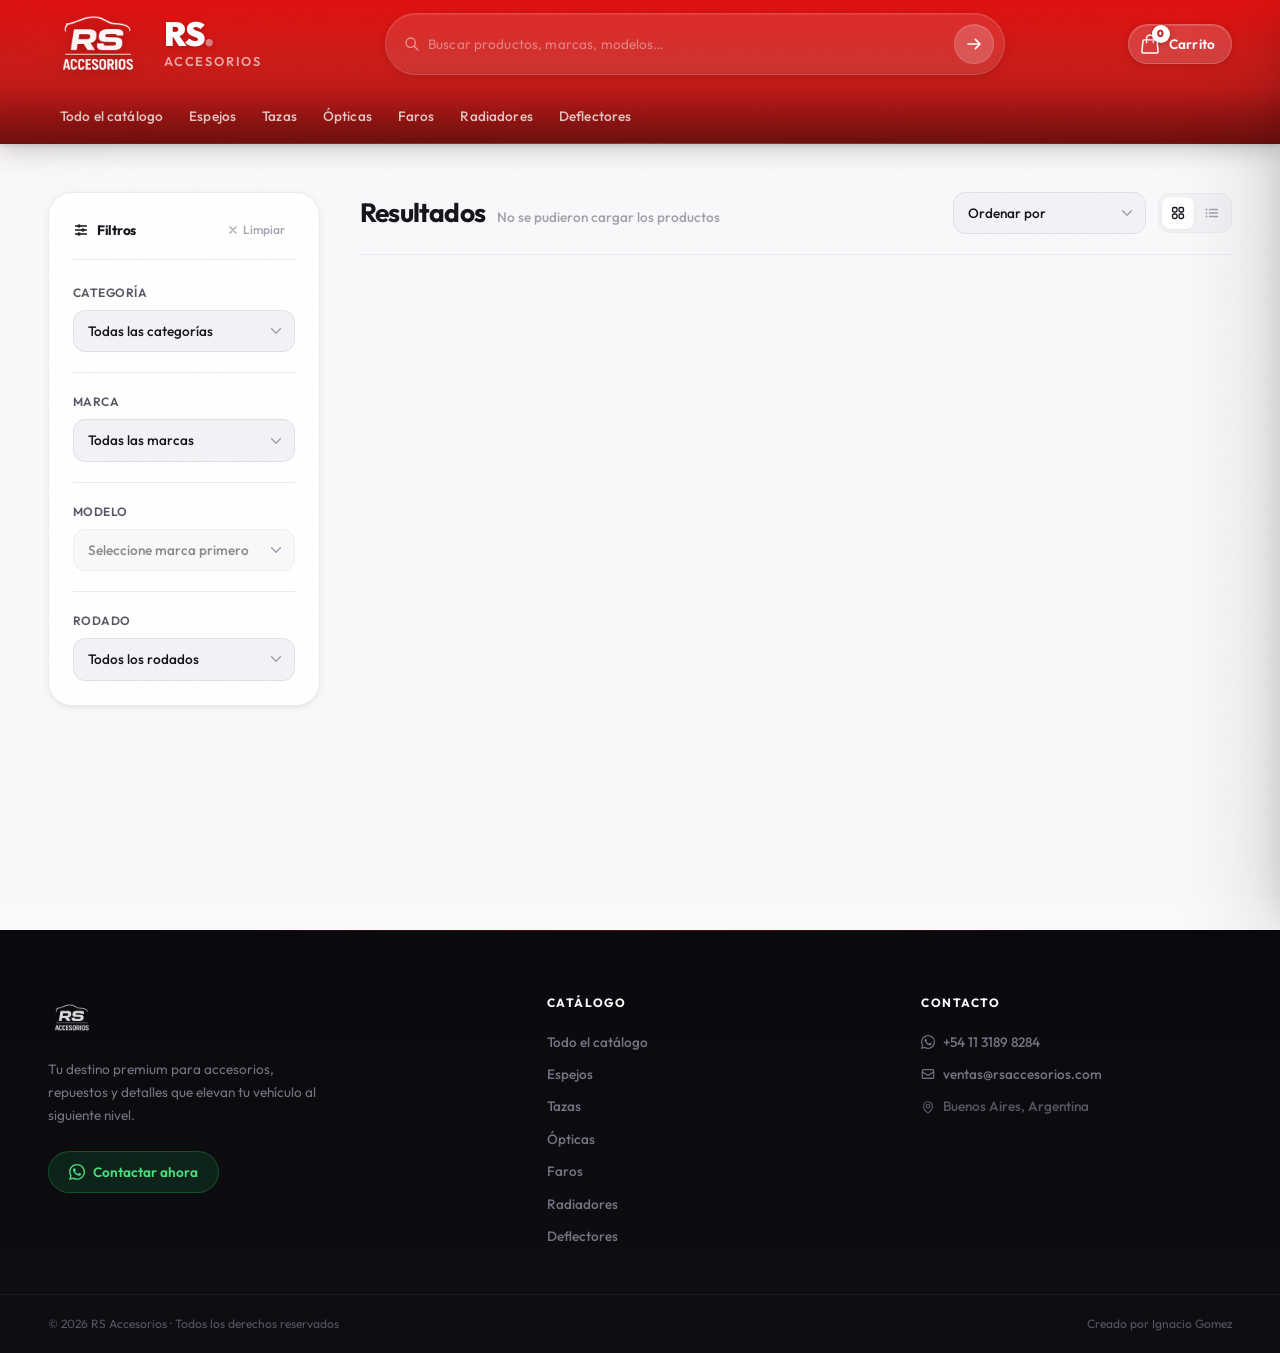
==== catalogo.html @ 4119d646 "Se listan los productos en una nueva pantalla." ====
<!doctype html>
<html lang="es">
  <head>
    <meta charset="utf-8" />
    <meta name="viewport" content="width=device-width, initial-scale=1" />
    <title>Catálogo | RS Accesorios</title>
    <link rel="icon" type="image/png" href="./assets/img/logo.png" />

    <link rel="preconnect" href="https://fonts.googleapis.com" />
    <link rel="preconnect" href="https://fonts.gstatic.com" crossorigin />
    <link
      href="https://fonts.googleapis.com/css2?family=Outfit:wght@300;400;500;600;700;800;900&family=DM+Sans:ital,opsz,wght@0,9.40,300;0,9.40,400;0,9.40,500;1,9.40,300&display=swap"
      rel="stylesheet"
    />

    <link rel="stylesheet" href="./assets/css/reset.css" />
    <link rel="stylesheet" href="./assets/css/variables.css" />
    <link rel="stylesheet" href="./assets/css/styles.css" />
  </head>

  <body data-page="catalog">
    <div class="cursor-glow" id="cursorGlow"></div>
    <div class="noise-overlay" aria-hidden="true"></div>

    <!-- ═══════════════ HEADER ══ -->
    <header class="header" id="mainHeader">
      <div class="header__main">
        <a href="./index.html" class="brand" aria-label="Ir al inicio">
          <div class="brand__logo-wrap">
            <img
              src="./assets/img/logo.png"
              alt="RS Accesorios"
              class="brand__img"
            />
            <div class="brand__glow"></div>
          </div>
          <div class="brand__text">
            <span class="brand__name"
              >RS<span class="brand__accent">.</span></span
            >
            <span class="brand__tagline">Accesorios</span>
          </div>
        </a>

        <div class="searchbar" id="searchbarWrap">
          <div class="searchbar__inner">
            <svg
              class="searchbar__icon"
              width="16"
              height="16"
              fill="none"
              viewBox="0 0 24 24"
              stroke="currentColor"
              stroke-width="2"
            >
              <path
                stroke-linecap="round"
                stroke-linejoin="round"
                d="M21 21l-6-6m2-5a7 7 0 11-14 0 7 7 0 0114 0z"
              />
            </svg>
            <input
              id="q"
              class="searchbar__input"
              type="search"
              placeholder="Buscar productos, marcas, modelos…"
              autocomplete="off"
            />
            <button
              class="searchbar__btn"
              id="searchBtn"
              type="button"
              aria-label="Buscar"
            >
              <svg
                width="16"
                height="16"
                fill="none"
                viewBox="0 0 24 24"
                stroke="currentColor"
                stroke-width="2.5"
              >
                <path
                  stroke-linecap="round"
                  stroke-linejoin="round"
                  d="M14 5l7 7m0 0l-7 7m7-7H3"
                />
              </svg>
            </button>
          </div>
        </div>

        <div class="header__actions">
          <button
            id="cartOpenBtn"
            class="cart-trigger"
            type="button"
            aria-label="Abrir carrito"
          >
            <span class="cart-trigger__icon">
              <svg
                width="22"
                height="22"
                fill="none"
                viewBox="0 0 24 24"
                stroke="currentColor"
                stroke-width="1.6"
              >
                <path
                  stroke-linecap="round"
                  stroke-linejoin="round"
                  d="M15.75 10.5V6a3.75 3.75 0 10-7.5 0v4.5m11.356-1.993l1.263 12c.07.665-.45 1.243-1.119 1.243H4.25a1.125 1.125 0 01-1.12-1.243l1.264-12A1.125 1.125 0 015.513 7.5h12.974c.576 0 1.059.435 1.119 1.007z"
                />
              </svg>
              <span class="cart-trigger__badge" id="cartCount">0</span>
            </span>
            <span class="cart-trigger__label">Carrito</span>
          </button>

          <button
            class="mobile-menu-btn"
            id="mobileMenuBtn"
            type="button"
            aria-label="Menú"
          >
            <span></span><span></span><span></span>
          </button>
        </div>
      </div>

      <nav class="nav" aria-label="Categorías" id="mainNav">
        <div class="nav__inner">
          <div class="nav__quick-links">
            <a href="#" class="nav__link" data-nav-category=""
              >Todo el catálogo</a
            >
            <a href="#" class="nav__link" data-nav-category="ESPEJOS"
              >Espejos</a
            >
            <a href="#" class="nav__link" data-nav-category="TAZAS">Tazas</a>
            <a href="#" class="nav__link" data-nav-category="OPTICAS"
              >Ópticas</a
            >
            <a href="#" class="nav__link" data-nav-category="FAROS">Faros</a>
            <a href="#" class="nav__link" data-nav-category="RADIADORES"
              >Radiadores</a
            >
            <a href="#" class="nav__link" data-nav-category="DEFLECTORES"
              >Deflectores</a
            >
          </div>
        </div>
      </nav>
    </header>

    <!-- ═══════════════ MAIN ══ -->
    <main>
      <section id="resultsSection" class="catalog">
        <aside id="catalogSidebar" class="catalog__sidebar">
          <div class="filters-box">
            <div class="filters-box__header">
              <h3 class="filters-box__title">
                <svg
                  width="16"
                  height="16"
                  fill="none"
                  viewBox="0 0 24 24"
                  stroke="currentColor"
                  stroke-width="2"
                >
                  <path
                    stroke-linecap="round"
                    stroke-linejoin="round"
                    d="M10.5 6h9.75M10.5 6a1.5 1.5 0 11-3 0m3 0a1.5 1.5 0 10-3 0M3.75 6H7.5m3 12h9.75m-9.75 0a1.5 1.5 0 01-3 0m3 0a1.5 1.5 0 00-3 0m-3.75 0H7.5m9-6h3.75m-3.75 0a1.5 1.5 0 01-3 0m3 0a1.5 1.5 0 00-3 0m-9.75 0h9.75"
                  />
                </svg>
                Filtros
              </h3>
              <button id="clearFiltersBtn" class="filters-box__clear">
                <svg
                  width="12"
                  height="12"
                  fill="none"
                  viewBox="0 0 24 24"
                  stroke="currentColor"
                  stroke-width="2.5"
                >
                  <path
                    stroke-linecap="round"
                    stroke-linejoin="round"
                    d="M6 18L18 6M6 6l12 12"
                  />
                </svg>
                Limpiar
              </button>
            </div>

            <div class="filter-group">
              <label class="filter-label" for="filterCategory">Categoría</label>
              <div class="filter-select-wrap">
                <select id="filterCategory" class="filter-select">
                  <option value="">Todas las categorías</option>
                </select>
                <svg
                  class="filter-select-arrow"
                  width="14"
                  height="14"
                  fill="none"
                  viewBox="0 0 24 24"
                  stroke="currentColor"
                  stroke-width="2.5"
                >
                  <path
                    stroke-linecap="round"
                    stroke-linejoin="round"
                    d="M19.5 8.25l-7.5 7.5-7.5-7.5"
                  />
                </svg>
              </div>
            </div>

            <div class="filter-group">
              <label class="filter-label" for="filterBrand">Marca</label>
              <div class="filter-select-wrap">
                <select id="filterBrand" class="filter-select">
                  <option value="">Todas las marcas</option>
                </select>
                <svg
                  class="filter-select-arrow"
                  width="14"
                  height="14"
                  fill="none"
                  viewBox="0 0 24 24"
                  stroke="currentColor"
                  stroke-width="2.5"
                >
                  <path
                    stroke-linecap="round"
                    stroke-linejoin="round"
                    d="M19.5 8.25l-7.5 7.5-7.5-7.5"
                  />
                </svg>
              </div>
            </div>

            <div class="filter-group">
              <label class="filter-label" for="filterModel">Modelo</label>
              <div class="filter-select-wrap">
                <select id="filterModel" class="filter-select" disabled>
                  <option value="">Seleccione marca primero</option>
                </select>
                <svg
                  class="filter-select-arrow"
                  width="14"
                  height="14"
                  fill="none"
                  viewBox="0 0 24 24"
                  stroke="currentColor"
                  stroke-width="2.5"
                >
                  <path
                    stroke-linecap="round"
                    stroke-linejoin="round"
                    d="M19.5 8.25l-7.5 7.5-7.5-7.5"
                  />
                </svg>
              </div>
            </div>

            <div class="filter-group" id="filterRimGroup">
              <label class="filter-label" for="filterRim">Rodado</label>
              <div class="filter-select-wrap">
                <select id="filterRim" class="filter-select">
                  <option value="">Todos los rodados</option>
                </select>
                <svg
                  class="filter-select-arrow"
                  width="14"
                  height="14"
                  fill="none"
                  viewBox="0 0 24 24"
                  stroke="currentColor"
                  stroke-width="2.5"
                >
                  <path
                    stroke-linecap="round"
                    stroke-linejoin="round"
                    d="M19.5 8.25l-7.5 7.5-7.5-7.5"
                  />
                </svg>
              </div>
            </div>
          </div>
        </aside>

        <div class="catalog__content">
          <div class="results__bar">
            <div class="results__bar-left">
              <h1 id="resultsTitle" class="section-title">Resultados</h1>
              <span id="resultsCount" class="results__count"
                >Cargando catálogo…</span
              >
            </div>

            <div class="results__bar-right">
              <div class="filter-select-wrap results-sort-wrap">
                <select
                  id="sortSelect"
                  class="filter-select"
                  aria-label="Ordenar productos"
                >
                  <option value="">Ordenar por</option>
                  <option value="price-asc">Precio: menor a mayor</option>
                  <option value="price-desc">Precio: mayor a menor</option>
                  <option value="name-asc">Nombre: A → Z</option>
                  <option value="name-desc">Nombre: Z → A</option>
                </select>
                <svg
                  class="filter-select-arrow"
                  width="14"
                  height="14"
                  fill="none"
                  viewBox="0 0 24 24"
                  stroke="currentColor"
                  stroke-width="2.5"
                >
                  <path
                    stroke-linecap="round"
                    stroke-linejoin="round"
                    d="M19.5 8.25l-7.5 7.5-7.5-7.5"
                  />
                </svg>
              </div>

              <div
                class="view-toggle"
                id="viewToggle"
                aria-label="Cambiar vista"
              >
                <button
                  class="view-toggle__btn view-toggle__btn--active"
                  data-view="grid"
                  aria-label="Vista grilla"
                >
                  <svg
                    width="16"
                    height="16"
                    fill="none"
                    viewBox="0 0 24 24"
                    stroke="currentColor"
                    stroke-width="2"
                  >
                    <path
                      stroke-linecap="round"
                      stroke-linejoin="round"
                      d="M3.75 6A2.25 2.25 0 016 3.75h2.25A2.25 2.25 0 0110.5 6v2.25a2.25 2.25 0 01-2.25 2.25H6a2.25 2.25 0 01-2.25-2.25V6zM3.75 15.75A2.25 2.25 0 016 13.5h2.25a2.25 2.25 0 012.25 2.25V18a2.25 2.25 0 01-2.25 2.25H6A2.25 2.25 0 013.75 18v-2.25zM13.5 6a2.25 2.25 0 012.25-2.25H18A2.25 2.25 0 0120.25 6v2.25A2.25 2.25 0 0118 10.5h-2.25a2.25 2.25 0 01-2.25-2.25V6zM13.5 15.75a2.25 2.25 0 012.25-2.25H18a2.25 2.25 0 012.25 2.25V18A2.25 2.25 0 0118 20.25h-2.25A2.25 2.25 0 0113.5 18v-2.25z"
                    />
                  </svg>
                </button>

                <button
                  class="view-toggle__btn"
                  data-view="list"
                  aria-label="Vista lista"
                >
                  <svg
                    width="16"
                    height="16"
                    fill="none"
                    viewBox="0 0 24 24"
                    stroke="currentColor"
                    stroke-width="2"
                  >
                    <path
                      stroke-linecap="round"
                      stroke-linejoin="round"
                      d="M8.25 6.75h12M8.25 12h12m-12 5.25h12M3.75 6.75h.007v.008H3.75V6.75zm.375 0a.375.375 0 11-.75 0 .375.375 0 01.75 0M3.75 12h.007v.008H3.75V12zm.375 0a.375.375 0 11-.75 0 .375.375 0 01.75 0m-.375 5.25h.007v.008H3.75v-.008zm.375 0a.375.375 0 11-.75 0 .375.375 0 01.75 0"
                    />
                  </svg>
                </button>
              </div>
            </div>
          </div>

          <div id="productsGrid" class="grid" aria-live="polite"></div>
          <div id="pagination" class="pagination"></div>

          <div id="emptyState" class="empty" hidden>
            <div class="empty__icon">
              <svg
                width="48"
                height="48"
                fill="none"
                viewBox="0 0 24 24"
                stroke="currentColor"
                stroke-width="1.2"
              >
                <path
                  stroke-linecap="round"
                  stroke-linejoin="round"
                  d="M15.75 15.75l-2.489-2.489m0 0a3.375 3.375 0 10-4.773-4.773 3.375 3.375 0 004.774 4.774zM21 12a9 9 0 11-18 0 9 9 0 0118 0z"
                />
              </svg>
            </div>
            <h3 class="empty__title">Sin resultados</h3>
            <p class="empty__text">
              Ajustá los filtros o probá con otros términos de búsqueda.
            </p>
            <button class="empty__reset" id="emptyReset">
              Ver todo el catálogo
            </button>
          </div>
        </div>
      </section>
    </main>

    <!-- ═══════════════ CART DRAWER ══ -->
    <aside id="cartDrawer" class="drawer" aria-hidden="true">
      <div class="drawer__overlay" id="cartOverlay"></div>
      <div
        class="drawer__panel"
        role="dialog"
        aria-modal="true"
        aria-label="Tu Carrito"
      >
        <div class="drawer__header">
          <div class="drawer__header-left">
            <div class="drawer__header-icon">
              <svg
                width="18"
                height="18"
                fill="none"
                viewBox="0 0 24 24"
                stroke="currentColor"
                stroke-width="1.8"
              >
                <path
                  stroke-linecap="round"
                  stroke-linejoin="round"
                  d="M15.75 10.5V6a3.75 3.75 0 10-7.5 0v4.5m11.356-1.993l1.263 12c.07.665-.45 1.243-1.119 1.243H4.25a1.125 1.125 0 01-1.12-1.243l1.264-12A1.125 1.125 0 015.513 7.5h12.974c.576 0 1.059.435 1.119 1.007z"
                />
              </svg>
            </div>
            <div>
              <h2 class="drawer__title">Tu Carrito</h2>
              <p class="drawer__subtitle">Revisá tu pedido antes de enviar</p>
            </div>
          </div>

          <button
            id="cartCloseBtn"
            class="drawer__close"
            type="button"
            aria-label="Cerrar carrito"
          >
            <svg
              width="18"
              height="18"
              fill="none"
              viewBox="0 0 24 24"
              stroke="currentColor"
              stroke-width="2"
            >
              <path
                stroke-linecap="round"
                stroke-linejoin="round"
                d="M6 18L18 6M6 6l12 12"
              />
            </svg>
          </button>
        </div>

        <div id="cartItems" class="cart"></div>

        <div class="drawer__footer">
          <div class="totals">
            <div class="totals__row">
              <span class="totals__label">Total estimado</span>
              <strong id="cartTotal" class="totals__value">$0</strong>
            </div>
            <p class="totals__note">
              * Ítems sin precio se cotizarán por WhatsApp
            </p>
          </div>

          <button
            id="checkoutBtn"
            class="checkout-btn"
            type="button"
            data-phone="5491131898284"
          >
            <svg width="18" height="18" fill="currentColor" viewBox="0 0 24 24">
              <path
                d="M17.472 14.382c-.297-.149-1.758-.867-2.03-.967-.273-.099-.471-.148-.67.15-.197.297-.767.966-.94 1.164-.173.199-.347.223-.644.075-.297-.15-1.255-.463-2.39-1.475-.883-.788-1.48-1.761-1.653-2.059-.173-.297-.018-.458.13-.606.134-.133.298-.347.446-.52.149-.174.198-.298.298-.497.099-.198.05-.371-.025-.52-.075-.149-.669-1.612-.916-2.207-.242-.579-.487-.5-.669-.51a12.8 12.8 0 00-.57-.01c-.198 0-.52.074-.792.372-.272.297-1.04 1.016-1.04 2.479 0 1.462 1.065 2.875 1.213 3.074.149.198 2.096 3.2 5.077 4.487.709.306 1.262.489 1.694.625.712.227 1.36.195 1.871.118.571-.085 1.758-.719 2.006-1.413.248-.694.248-1.289.173-1.413-.074-.124-.272-.198-.57-.347m-5.421 7.403h-.004a9.87 9.87 0 01-5.031-1.378l-.361-.214-3.741.982.998-3.648-.235-.374a9.86 9.86 0 01-1.51-5.26c.001-5.45 4.436-9.884 9.888-9.884 2.64 0 5.122 1.03 6.988 2.898a9.825 9.825 0 012.893 6.994c-.003 5.45-4.437 9.884-9.885 9.884m8.413-18.297A11.815 11.815 0 0012.05 0C5.495 0 .16 5.335.157 11.892c0 2.096.547 4.142 1.588 5.945L.057 24l6.305-1.654a11.882 11.882 0 005.683 1.448h.005c6.554 0 11.89-5.335 11.893-11.893a11.821 11.821 0 00-3.48-8.413Z"
              />
            </svg>
            Finalizar por WhatsApp
          </button>
        </div>
      </div>
    </aside>

    <div class="fly-item" id="flyItem" aria-hidden="true"></div>

    <!-- ═══════════════ FOOTER ══ -->
    <footer class="footer">
      <div class="footer__glow" aria-hidden="true"></div>

      <div class="footer__inner">
        <div class="footer__brand">
          <div class="footer__logo-wrap">
            <img
              src="./assets/img/logo.png"
              alt="RS Accesorios"
              class="footer__logo"
            />
          </div>

          <p class="footer__brand-desc">
            Tu destino premium para accesorios, repuestos y detalles que elevan
            tu vehículo al siguiente nivel.
          </p>

          <a href="https://wa.me/5491131898284" class="footer__wa-btn">
            <svg width="16" height="16" fill="currentColor" viewBox="0 0 24 24">
              <path
                d="M17.472 14.382c-.297-.149-1.758-.867-2.03-.967-.273-.099-.471-.148-.67.15-.197.297-.767.966-.94 1.164-.173.199-.347.223-.644.075-.297-.15-1.255-.463-2.39-1.475-.883-.788-1.48-1.761-1.653-2.059-.173-.297-.018-.458.13-.606.134-.133.298-.347.446-.52.149-.174.198-.298.298-.497.099-.198.05-.371-.025-.52-.075-.149-.669-1.612-.916-2.207-.242-.579-.487-.5-.669-.51a12.8 12.8 0 00-.57-.01c-.198 0-.52.074-.792.372-.272.297-1.04 1.016-1.04 2.479 0 1.462 1.065 2.875 1.213 3.074.149.198 2.096 3.2 5.077 4.487.709.306 1.262.489 1.694.625.712.227 1.36.195 1.871.118.571-.085 1.758-.719 2.006-1.413.248-.694.248-1.289.173-1.413-.074-.124-.272-.198-.57-.347m-5.421 7.403h-.004a9.87 9.87 0 01-5.031-1.378l-.361-.214-3.741.982.998-3.648-.235-.374a9.86 9.86 0 01-1.51-5.26c.001-5.45 4.436-9.884 9.888-9.884 2.64 0 5.122 1.03 6.988 2.898a9.825 9.825 0 012.893 6.994c-.003 5.45-4.437 9.884-9.885 9.884m8.413-18.297A11.815 11.815 0 0012.05 0C5.495 0 .16 5.335.157 11.892c0 2.096.547 4.142 1.588 5.945L.057 24l6.305-1.654a11.882 11.882 0 005.683 1.448h.005c6.554 0 11.89-5.335 11.893-11.893a11.821 11.821 0 00-3.48-8.413Z"
              />
            </svg>
            Contactar ahora
          </a>
        </div>

        <div class="footer__col">
          <h4 class="footer__col-title">Catálogo</h4>
          <nav class="footer__nav">
            <a href="#" class="footer__link" data-nav-category=""
              >Todo el catálogo</a
            >
            <a href="#" class="footer__link" data-nav-category="ESPEJOS"
              >Espejos</a
            >
            <a href="#" class="footer__link" data-nav-category="TAZAS">Tazas</a>
            <a href="#" class="footer__link" data-nav-category="OPTICAS"
              >Ópticas</a
            >
            <a href="#" class="footer__link" data-nav-category="FAROS">Faros</a>
            <a href="#" class="footer__link" data-nav-category="RADIADORES"
              >Radiadores</a
            >
            <a href="#" class="footer__link" data-nav-category="DEFLECTORES"
              >Deflectores</a
            >
          </nav>
        </div>

        <div class="footer__col">
          <h4 class="footer__col-title">Contacto</h4>
          <nav class="footer__nav">
            <a href="https://wa.me/5491131898284" class="footer__link">
              <svg
                width="14"
                height="14"
                fill="currentColor"
                viewBox="0 0 24 24"
              >
                <path
                  d="M17.472 14.382c-.297-.149-1.758-.867-2.03-.967-.273-.099-.471-.148-.67.15-.197.297-.767.966-.94 1.164-.173.199-.347.223-.644.075-.297-.15-1.255-.463-2.39-1.475-.883-.788-1.48-1.761-1.653-2.059-.173-.297-.018-.458.13-.606.134-.133.298-.347.446-.52.149-.174.198-.298.298-.497.099-.198.05-.371-.025-.52-.075-.149-.669-1.612-.916-2.207-.242-.579-.487-.5-.669-.51a12.8 12.8 0 00-.57-.01c-.198 0-.52.074-.792.372-.272.297-1.04 1.016-1.04 2.479 0 1.462 1.065 2.875 1.213 3.074.149.198 2.096 3.2 5.077 4.487.709.306 1.262.489 1.694.625.712.227 1.36.195 1.871.118.571-.085 1.758-.719 2.006-1.413.248-.694.248-1.289.173-1.413-.074-.124-.272-.198-.57-.347m-5.421 7.403h-.004a9.87 9.87 0 01-5.031-1.378l-.361-.214-3.741.982.998-3.648-.235-.374a9.86 9.86 0 01-1.51-5.26c.001-5.45 4.436-9.884 9.888-9.884 2.64 0 5.122 1.03 6.988 2.898a9.825 9.825 0 012.893 6.994c-.003 5.45-4.437 9.884-9.885 9.884m8.413-18.297A11.815 11.815 0 0012.05 0C5.495 0 .16 5.335.157 11.892c0 2.096.547 4.142 1.588 5.945L.057 24l6.305-1.654a11.882 11.882 0 005.683 1.448h.005c6.554 0 11.89-5.335 11.893-11.893a11.821 11.821 0 00-3.48-8.413Z"
                />
              </svg>
              +54 11 3189 8284
            </a>

            <a href="mailto:ventas@rsaccesorios.com" class="footer__link">
              <svg
                width="14"
                height="14"
                fill="none"
                viewBox="0 0 24 24"
                stroke="currentColor"
                stroke-width="2"
              >
                <path
                  stroke-linecap="round"
                  stroke-linejoin="round"
                  d="M21.75 6.75v10.5a2.25 2.25 0 01-2.25 2.25h-15a2.25 2.25 0 01-2.25-2.25V6.75m19.5 0A2.25 2.25 0 0019.5 4.5h-15a2.25 2.25 0 00-2.25 2.25m19.5 0v.243a2.25 2.25 0 01-1.07 1.916l-7.5 4.615a2.25 2.25 0 01-2.36 0L3.32 8.91a2.25 2.25 0 01-1.07-1.916V6.75"
                />
              </svg>
              ventas@rsaccesorios.com
            </a>

            <span class="footer__link footer__link--static">
              <svg
                width="14"
                height="14"
                fill="none"
                viewBox="0 0 24 24"
                stroke="currentColor"
                stroke-width="2"
              >
                <path
                  stroke-linecap="round"
                  stroke-linejoin="round"
                  d="M15 10.5a3 3 0 11-6 0 3 3 0 016 0z"
                />
                <path
                  stroke-linecap="round"
                  stroke-linejoin="round"
                  d="M19.5 10.5c0 7.142-7.5 11.25-7.5 11.25S4.5 17.642 4.5 10.5a7.5 7.5 0 1115 0z"
                />
              </svg>
              Buenos Aires, Argentina
            </span>
          </nav>
        </div>
      </div>

      <div class="footer__bottom">
        <span>© 2026 RS Accesorios · Todos los derechos reservados</span>
        <a href="https://www.linkedin.com/in/ignaciogomez0011"
          >Creado por Ignacio Gomez</a
        >
      </div>
    </footer>

    <script type="module" src="./assets/js/main.js"></script>
  </body>
</html>
---- assets/css/variables.css ----
/* ═══════════════════════════════════════════════════════════════
   RS ACCESORIOS — Design Tokens & Variables
   ═══════════════════════════════════════════════════════════════ */

:root {
  /* ── Brand Palette ─────────────────────────────────────────── */
  --brand-50: #fff1f1;
  --brand-100: #ffe0e0;
  --brand-200: #ffc5c5;
  --brand-300: #ff9d9d;
  --brand-400: #ff6464;
  --brand-500: #f83232;
  --brand-600: #e01010;
  --brand-700: #ca1b18;
  --brand-800: #a51714;
  --brand-900: #881a18;
  --brand-950: #4b0808;

  /* ── Neutral Palette ───────────────────────────────────────── */
  --neutral-0: #ffffff;
  --neutral-50: #f9f9fb;
  --neutral-100: #f3f3f6;
  --neutral-150: #ebebef;
  --neutral-200: #e0e0e6;
  --neutral-300: #c8c8d2;
  --neutral-400: #a0a0ae;
  --neutral-500: #737382;
  --neutral-600: #565664;
  --neutral-700: #3e3e4c;
  --neutral-800: #28282e;
  --neutral-850: #1e1e24;
  --neutral-900: #14141a;
  --neutral-950: #0a0a0e;

  /* ── Semantic Colors ───────────────────────────────────────── */
  --color-bg: var(--neutral-50);
  --color-surface: var(--neutral-0);
  --color-surface-2: var(--neutral-100);
  --color-surface-3: var(--neutral-150);
  --color-surface-glass: rgba(255, 255, 255, 0.72);
  --color-surface-dark: var(--neutral-900);

  --color-border: var(--neutral-200);
  --color-border-subtle: var(--neutral-150);
  --color-border-strong: var(--neutral-300);

  --color-text: var(--neutral-900);
  --color-text-secondary: var(--neutral-600);
  --color-text-muted: var(--neutral-400);
  --color-text-inverse: var(--neutral-0);

  --color-accent: var(--brand-700);
  --color-accent-hover: var(--brand-800);
  --color-accent-light: var(--brand-50);
  --color-accent-mid: var(--brand-100);

  --color-brand: var(--brand-700);
  --color-brand-hover: var(--brand-800);

  --color-success: #16a34a;
  --color-warning: #d97706;
  --color-danger: #dc2626;

  /* ── Gradients ─────────────────────────────────────────────── */
  --gradient-brand: linear-gradient(
    135deg,
    var(--brand-600) 0%,
    var(--brand-800) 100%
  );

  --gradient-brand-vivid: linear-gradient(
    135deg,
    #ff3a3a 0%,
    var(--brand-700) 50%,
    var(--brand-900) 100%
  );

  --gradient-surface: linear-gradient(
    180deg,
    var(--neutral-0) 0%,
    var(--neutral-50) 100%
  );

  --gradient-dark: linear-gradient(
    135deg,
    var(--neutral-900) 0%,
    var(--neutral-850) 100%
  );

  --gradient-hero-overlay: linear-gradient(
    105deg,
    rgba(10, 10, 14, 0.82) 0%,
    rgba(10, 10, 14, 0.55) 50%,
    rgba(10, 10, 14, 0.18) 100%
  );

  --gradient-card-shine: linear-gradient(
    135deg,
    rgba(255, 255, 255, 0.12) 0%,
    rgba(255, 255, 255, 0.04) 50%,
    transparent 100%
  );

  --gradient-footer: linear-gradient(
    180deg,
    var(--neutral-950) 0%,
    #0d0d12 100%
  );

  --gradient-mesh:
    radial-gradient(
      ellipse at 20% 50%,
      rgba(202, 27, 24, 0.08) 0%,
      transparent 60%
    ),
    radial-gradient(
      ellipse at 80% 20%,
      rgba(202, 27, 24, 0.05) 0%,
      transparent 50%
    ),
    radial-gradient(
      ellipse at 60% 80%,
      rgba(80, 0, 0, 0.06) 0%,
      transparent 50%
    );

  /* ── Typography ────────────────────────────────────────────── */
  --font-base: "Outfit", "DM Sans", system-ui, -apple-system, sans-serif;
  --font-display: "Outfit", system-ui, sans-serif;
  --font-body: "DM Sans", "Outfit", system-ui, sans-serif;

  --font-size-2xs: 0.68rem;
  --font-size-xs: 0.75rem;
  --font-size-sm: 0.85rem;
  --font-size-base: 0.95rem;
  --font-size-md: 1.05rem;
  --font-size-lg: 1.15rem;
  --font-size-xl: 1.35rem;
  --font-size-2xl: 1.65rem;
  --font-size-3xl: 2.1rem;
  --font-size-4xl: 2.8rem;
  --font-size-5xl: 3.6rem;
  --font-size-6xl: 4.5rem;

  --font-weight-light: 300;
  --font-weight-regular: 400;
  --font-weight-medium: 500;
  --font-weight-semibold: 600;
  --font-weight-bold: 700;
  --font-weight-extrabold: 800;
  --font-weight-black: 900;

  --line-height-tight: 1.1;
  --line-height-snug: 1.3;
  --line-height-normal: 1.5;
  --line-height-relaxed: 1.7;

  --letter-spacing-tight: -0.03em;
  --letter-spacing-snug: -0.02em;
  --letter-spacing-normal: 0em;
  --letter-spacing-wide: 0.04em;
  --letter-spacing-widest: 0.12em;

  /* ── Spacing ───────────────────────────────────────────────── */
  --space-1: 4px;
  --space-2: 8px;
  --space-3: 12px;
  --space-4: 16px;
  --space-5: 20px;
  --space-6: 24px;
  --space-8: 32px;
  --space-10: 40px;
  --space-12: 48px;
  --space-16: 64px;
  --space-20: 80px;
  --space-24: 96px;
  --space-32: 128px;

  /* Legacy aliases */
  --space-xs: var(--space-1);
  --space-sm: var(--space-2);
  --space-md: var(--space-4);
  --space-lg: var(--space-6);
  --space-xl: var(--space-8);

  /* ── Border Radius ─────────────────────────────────────────── */
  --radius-xs: 4px;
  --radius-sm: 8px;
  --radius-md: 12px;
  --radius-lg: 18px;
  --radius-xl: 24px;
  --radius-2xl: 32px;
  --radius-full: 9999px;

  /* ── Shadows ───────────────────────────────────────────────── */
  --shadow-xs: 0 1px 3px rgba(0, 0, 0, 0.06);

  --shadow-sm: 0 2px 8px rgba(0, 0, 0, 0.06), 0 1px 2px rgba(0, 0, 0, 0.04);

  --shadow-md: 0 4px 16px rgba(0, 0, 0, 0.08), 0 2px 6px rgba(0, 0, 0, 0.05);

  --shadow-lg: 0 12px 36px rgba(0, 0, 0, 0.1), 0 4px 12px rgba(0, 0, 0, 0.06);

  --shadow-xl: 0 24px 64px rgba(0, 0, 0, 0.14), 0 8px 24px rgba(0, 0, 0, 0.08);

  --shadow-2xl: 0 40px 96px rgba(0, 0, 0, 0.2), 0 12px 32px rgba(0, 0, 0, 0.1);

  --shadow-brand:
    0 8px 32px rgba(202, 27, 24, 0.3), 0 2px 8px rgba(202, 27, 24, 0.18);

  --shadow-brand-lg:
    0 16px 48px rgba(202, 27, 24, 0.38), 0 4px 16px rgba(202, 27, 24, 0.22);

  --shadow-inset: inset 0 1px 3px rgba(0, 0, 0, 0.08);

  --shadow-card:
    0 1px 3px rgba(0, 0, 0, 0.05), 0 8px 24px rgba(0, 0, 0, 0.07),
    0 0 0 1px rgba(0, 0, 0, 0.04);

  --shadow-card-hover:
    0 4px 8px rgba(0, 0, 0, 0.04), 0 20px 48px rgba(0, 0, 0, 0.12),
    0 0 0 1px rgba(202, 27, 24, 0.1);

  /* ── Transitions ───────────────────────────────────────────── */
  --ease-out: cubic-bezier(0.16, 1, 0.3, 1);
  --ease-in-out: cubic-bezier(0.4, 0, 0.2, 1);
  --ease-spring: cubic-bezier(0.34, 1.56, 0.64, 1);
  --ease-smooth: cubic-bezier(0.25, 0.46, 0.45, 0.94);

  --duration-fast: 150ms;
  --duration-base: 250ms;
  --duration-slow: 400ms;
  --duration-slower: 600ms;
  --duration-lazy: 900ms;

  --transition-base: all var(--duration-base) var(--ease-out);
  --transition-fast: all var(--duration-fast) var(--ease-out);
  --transition-slow: all var(--duration-slow) var(--ease-out);
  --transition-colors:
    color var(--duration-base) var(--ease-out),
    background-color var(--duration-base) var(--ease-out),
    border-color var(--duration-base) var(--ease-out);

  /* ── Layout ────────────────────────────────────────────────── */
  --header-height: 116px;
  --header-topbar-h: 36px;
  --header-main-h: 64px;
  --header-nav-h: 44px;

  --sidebar-width: 272px;
  --drawer-width: 420px;

  --container-sm: 640px;
  --container-md: 768px;
  --container-lg: 1024px;
  --container-xl: 1280px;
  --container-2xl: 1440px;

  --content-padding-x: clamp(16px, 4vw, 48px);

  /* ── Z-index ───────────────────────────────────────────────── */
  --z-below: -1;
  --z-base: 0;
  --z-raised: 10;
  --z-sticky: 100;
  --z-header: 200;
  --z-overlay: 300;
  --z-drawer: 400;
  --z-modal: 500;
  --z-toast: 600;
  --z-cursor: 9999;

  /* ── Blur ──────────────────────────────────────────────────── */
  --blur-sm: blur(6px);
  --blur-md: blur(14px);
  --blur-lg: blur(24px);
  --blur-xl: blur(40px);
}

/* ── Utility Classes ─────────────────────────────────────────── */
.container {
  width: 100%;
  max-width: var(--container-xl);
  margin-inline: auto;
  padding-inline: var(--content-padding-x);
}

.container--wide {
  max-width: var(--container-2xl);
}

.container--narrow {
  max-width: var(--container-md);
}

.visually-hidden {
  position: absolute;
  width: 1px;
  height: 1px;
  padding: 0;
  margin: -1px;
  overflow: hidden;
  clip: rect(0, 0, 0, 0);
  white-space: nowrap;
  border: 0;
}

.muted {
  color: var(--color-text-muted);
}
.small {
  font-size: var(--font-size-sm);
}
.truncate {
  overflow: hidden;
  text-overflow: ellipsis;
  white-space: nowrap;
}
---- assets/css/styles.css ----
/* ═══════════════════════════════════════════════════════════════
   RS ACCESORIOS — Premium Styles
   ═══════════════════════════════════════════════════════════════ */

/* ── Base ── */
[hidden] {
  display: none !important;
}

body {
  font-family: var(--font-base);
  background: var(--color-bg);
  color: var(--color-text);
  font-size: var(--font-size-base);
  line-height: var(--line-height-normal);
  overflow-x: hidden;
}

main {
  padding-bottom: var(--space-32);
}

/* ── Cursor Glow ── */
.cursor-glow {
  position: fixed;
  width: 420px;
  height: 420px;
  border-radius: 50%;
  background: radial-gradient(
    circle,
    rgba(202, 27, 24, 0.06) 0%,
    transparent 70%
  );
  pointer-events: none;
  z-index: var(--z-cursor);
  transform: translate(-50%, -50%);
  transition: opacity 0.3s ease;
  will-change: transform;
}

/* ── Noise Overlay ── */
.noise-overlay {
  position: fixed;
  inset: 0;
  z-index: var(--z-cursor);
  pointer-events: none;
  opacity: 0.025;
  background-image: url("data:image/svg+xml,%3Csvg viewBox='0 0 256 256' xmlns='http://www.w3.org/2000/svg'%3E%3Cfilter id='noise'%3E%3CfeTurbulence type='fractalNoise' baseFrequency='0.9' numOctaves='4' stitchTiles='stitch'/%3E%3C/filter%3E%3Crect width='100%25' height='100%25' filter='url(%23noise)'/%3E%3C/svg%3E");
  background-repeat: repeat;
  background-size: 128px 128px;
}

/* ═══════════════════════════════════════════════════════════════
   KEYFRAMES
   ═══════════════════════════════════════════════════════════════ */
@keyframes header-enter {
  from {
    opacity: 0;
    transform: translateY(-100%);
  }
  to {
    opacity: 1;
    transform: translateY(0);
  }
}
@keyframes nav-link-in {
  from {
    opacity: 0;
    transform: translateY(-6px);
  }
  to {
    opacity: 1;
    transform: translateY(0);
  }
}
@keyframes badge-bump {
  0% {
    transform: scale(1);
  }
  40% {
    transform: scale(1.55);
  }
  100% {
    transform: scale(1);
  }
}
@keyframes pulse-dot {
  0%,
  100% {
    opacity: 1;
    transform: scale(1);
  }
  50% {
    opacity: 0.5;
    transform: scale(0.7);
  }
}
@keyframes dropdown-in {
  from {
    opacity: 0;
    transform: translateY(-8px) scale(0.95);
  }
  to {
    opacity: 1;
    transform: translateY(0) scale(1);
  }
}
@keyframes scroll-line {
  0% {
    transform: scaleY(0);
    transform-origin: top;
  }
  50% {
    transform: scaleY(1);
    transform-origin: top;
  }
  51% {
    transform: scaleY(1);
    transform-origin: bottom;
  }
  100% {
    transform: scaleY(0);
    transform-origin: bottom;
  }
}
@keyframes fly-to-cart {
  0% {
    transform: scale(1) translate(0, 0);
    opacity: 1;
  }
  70% {
    transform: scale(0.6) translate(var(--fly-x), var(--fly-y));
    opacity: 0.9;
  }
  100% {
    transform: scale(0.15) translate(var(--fly-x), var(--fly-y));
    opacity: 0;
  }
}

/* ═══════════════════════════════════════════════════════════════
   HEADER
   ═══════════════════════════════════════════════════════════════ */
.header {
  position: sticky;
  top: 0;
  z-index: var(--z-header);
  background: linear-gradient(
    180deg,
    var(--brand-600) 0%,
    var(--brand-700) 45%,
    var(--brand-800) 100%
  );
  animation: header-enter 0.5s cubic-bezier(0.23, 1, 0.32, 1) both;
  box-shadow:
    0 1px 0 rgba(255, 255, 255, 0.08),
    0 4px 24px rgba(0, 0, 0, 0.22),
    0 1px 4px rgba(0, 0, 0, 0.14);
  transition: box-shadow 0.4s cubic-bezier(0.23, 1, 0.32, 1);
  will-change: box-shadow;
  transform: translateZ(0);
}
.header.is-scrolled {
  box-shadow:
    0 1px 0 rgba(255, 255, 255, 0.06),
    0 8px 32px rgba(0, 0, 0, 0.3),
    0 2px 8px rgba(0, 0, 0, 0.2),
    inset 0 -1px 0 rgba(0, 0, 0, 0.1);
}

.header__topbar {
  background: transparent;
  border-bottom: 1px solid rgba(255, 255, 255, 0.07);
}
.header__topbar-text {
  display: flex;
  align-items: center;
  gap: var(--space-2);
  font-size: var(--font-size-xs);
  color: rgba(255, 255, 255, 0.72);
  letter-spacing: 0.06em;
  font-weight: var(--font-weight-medium);
}
.topbar-dot {
  width: 5px;
  height: 5px;
  border-radius: var(--radius-full);
  background: rgba(255, 255, 255, 0.9);
  box-shadow: 0 0 6px rgba(255, 255, 255, 0.5);
  animation: pulse-dot 2.4s ease-in-out infinite;
  flex-shrink: 0;
}
.header__topbar-social {
  display: flex;
  gap: var(--space-2);
}
.topbar-icon {
  display: grid;
  place-items: center;
  width: 24px;
  height: 24px;
  border-radius: var(--radius-full);
  color: rgba(255, 255, 255, 0.6);
  transition:
    color 0.2s ease,
    background 0.2s ease,
    transform 0.25s cubic-bezier(0.23, 1, 0.32, 1);
}
.topbar-icon:hover {
  color: #fff;
  background: rgba(255, 255, 255, 0.12);
  transform: scale(1.1);
}

/* ── Main row ── */
.header__main {
  display: flex;
  align-items: center;
  justify-content: space-between;
  gap: var(--space-7);
  padding: 0 var(--content-padding-x);
  height: 88px;
  max-width: var(--container-2xl);
  margin-inline: auto;
}

/* ── Brand ── */
.brand {
  display: flex;
  align-items: center;
  gap: var(--space-4);
  flex-shrink: 0;
  transition:
    opacity 0.2s ease,
    transform 0.3s cubic-bezier(0.23, 1, 0.32, 1);
  will-change: transform;
}
.brand:hover {
  opacity: 0.92;
  transform: translateY(-1px);
}
.brand:active {
  transform: scale(0.98);
}
.brand__logo-wrap {
  position: relative;
  width: 100px;
  height: 100px;
  flex-shrink: 0;
}
.brand__img {
  width: 100%;
  height: 100%;
  object-fit: contain;
  display: block;
  position: relative;
  z-index: 1;
  filter: drop-shadow(0 2px 6px rgba(0, 0, 0, 0.25));
  transition: filter 0.3s ease;
}
.brand:hover .brand__img {
  filter: drop-shadow(0 4px 12px rgba(0, 0, 0, 0.35));
}
.brand__glow {
  position: absolute;
  inset: -6px;
  border-radius: var(--radius-full);
  background: radial-gradient(
    circle,
    rgba(255, 255, 255, 0.28) 0%,
    transparent 70%
  );
  filter: blur(8px);
  opacity: 0;
  transition: opacity 0.4s ease;
}
.brand:hover .brand__glow {
  opacity: 1;
}
.brand__text {
  display: flex;
  flex-direction: column;
  gap: 1px;
}
.brand__name {
  font-family: var(--font-display);
  font-size: 2.1rem;
  font-weight: var(--font-weight-black);
  color: #fff;
  letter-spacing: -0.03em;
  line-height: 1;
  text-shadow: 0 1px 4px rgba(0, 0, 0, 0.2);
}
.brand__accent {
  color: rgba(255, 255, 255, 0.45);
}
.brand__tagline {
  font-size: 0.8rem;
  font-weight: var(--font-weight-semibold);
  color: rgba(255, 255, 255, 0.62);
  letter-spacing: 0.14em;
  text-transform: uppercase;
}

/* ── Searchbar ── */
.searchbar {
  flex: 1;
  max-width: 620px;
}
.searchbar__inner {
  display: flex;
  align-items: center;
  gap: var(--space-2);
  background: rgba(255, 255, 255, 0.1);
  border: 1px solid rgba(255, 255, 255, 0.15);
  border-radius: var(--radius-full);
  padding: 10px 10px 10px 18px;
  box-shadow:
    inset 0 1px 0 rgba(255, 255, 255, 0.08),
    inset 0 -1px 0 rgba(0, 0, 0, 0.08),
    0 2px 8px rgba(0, 0, 0, 0.1);
  transition:
    background 0.3s cubic-bezier(0.23, 1, 0.32, 1),
    border-color 0.3s cubic-bezier(0.23, 1, 0.32, 1),
    box-shadow 0.3s cubic-bezier(0.23, 1, 0.32, 1),
    transform 0.3s cubic-bezier(0.23, 1, 0.32, 1);
  will-change: transform;
}
.searchbar__inner:focus-within {
  background: rgba(255, 255, 255, 0.18);
  border-color: rgba(255, 255, 255, 0.35);
  box-shadow:
    inset 0 1px 0 rgba(255, 255, 255, 0.12),
    0 0 0 3px rgba(255, 255, 255, 0.08),
    0 4px 16px rgba(0, 0, 0, 0.15);
  transform: translateY(-1px);
}
.searchbar__icon {
  flex-shrink: 0;
  color: rgba(255, 255, 255, 0.5);
  transition: color 0.2s ease;
}
.searchbar__inner:focus-within .searchbar__icon {
  color: rgba(255, 255, 255, 0.85);
}
.searchbar__input {
  flex: 1;
  background: transparent;
  border: none;
  outline: none;
  color: #fff;
  font-size: var(--font-size-sm);
  font-weight: var(--font-weight-medium);
  min-width: 0;
  letter-spacing: 0.01em;
}
.searchbar__input::placeholder {
  color: rgba(255, 255, 255, 0.4);
  font-weight: var(--font-weight-regular);
}
.searchbar__btn {
  flex-shrink: 0;
  width: 40px;
  height: 40px;
  border-radius: var(--radius-full);
  background: rgba(255, 255, 255, 0.18);
  color: #fff;
  display: grid;
  place-items: center;
  border: 1px solid rgba(255, 255, 255, 0.12);
  box-shadow: inset 0 1px 0 rgba(255, 255, 255, 0.12);
  transition:
    background 0.2s ease,
    transform 0.25s cubic-bezier(0.23, 1, 0.32, 1),
    box-shadow 0.2s ease;
  will-change: transform;
}
.searchbar__btn:hover {
  background: rgba(255, 255, 255, 0.3);
  transform: scale(1.08);
  box-shadow:
    inset 0 1px 0 rgba(255, 255, 255, 0.18),
    0 2px 8px rgba(0, 0, 0, 0.18);
}
.searchbar__btn:active {
  transform: scale(0.95);
}

/* ── Header Actions ── */
.header__actions {
  display: flex;
  align-items: center;
  gap: var(--space-3);
  flex-shrink: 0;
}

/* ── Cart Trigger ── */
.cart-trigger {
  display: flex;
  align-items: center;
  gap: var(--space-2);
  padding: 8px 16px 8px 10px;
  border-radius: var(--radius-full);
  background: rgba(255, 255, 255, 0.16);
  border: 1px solid rgba(255, 255, 255, 0.2);
  box-shadow:
    inset 0 1px 0 rgba(255, 255, 255, 0.14),
    inset 0 -1px 0 rgba(0, 0, 0, 0.08),
    0 2px 8px rgba(0, 0, 0, 0.12);
  color: #fff;
  font-size: var(--font-size-sm);
  font-weight: var(--font-weight-semibold);
  letter-spacing: 0.01em;
  transition:
    background 0.25s cubic-bezier(0.23, 1, 0.32, 1),
    border-color 0.25s ease,
    transform 0.25s cubic-bezier(0.23, 1, 0.32, 1),
    box-shadow 0.25s ease;
  will-change: transform;
}
.cart-trigger:hover {
  background: rgba(255, 255, 255, 0.26);
  border-color: rgba(255, 255, 255, 0.32);
  transform: translateY(-2px);
  box-shadow:
    inset 0 1px 0 rgba(255, 255, 255, 0.2),
    0 6px 20px rgba(0, 0, 0, 0.2),
    0 2px 6px rgba(0, 0, 0, 0.12);
}
.cart-trigger:active {
  transform: scale(0.96) translateY(0);
  box-shadow: inset 0 2px 4px rgba(0, 0, 0, 0.12);
}
.cart-trigger:focus-visible {
  outline: 2px solid rgba(255, 255, 255, 0.7);
  outline-offset: 3px;
}
.cart-trigger__icon {
  position: relative;
  display: grid;
  place-items: center;
}
.cart-trigger__badge {
  position: absolute;
  top: -8px;
  right: -9px;
  min-width: 18px;
  height: 18px;
  border-radius: var(--radius-full);
  background: #fff;
  color: var(--brand-700);
  font-size: 10px;
  font-weight: var(--font-weight-black);
  display: grid;
  place-items: center;
  padding-inline: 4px;
  line-height: 1;
  box-shadow:
    0 2px 6px rgba(0, 0, 0, 0.2),
    0 0 0 1.5px rgba(202, 27, 24, 0.15);
  transition: transform 0.3s cubic-bezier(0.23, 1, 0.32, 1);
}
.cart-trigger__badge.bump {
  animation: badge-bump 0.4s cubic-bezier(0.23, 1, 0.32, 1);
}
.cart-trigger__label {
  font-size: var(--font-size-sm);
}

/* ── Mobile Menu Btn ── */
.mobile-menu-btn {
  display: none;
  flex-direction: column;
  justify-content: center;
  align-items: center;
  gap: 5px;
  width: 38px;
  height: 38px;
  border-radius: var(--radius-md);
  background: rgba(255, 255, 255, 0.12);
  border: 1px solid rgba(255, 255, 255, 0.15);
  box-shadow: inset 0 1px 0 rgba(255, 255, 255, 0.1);
  transition:
    background 0.2s ease,
    transform 0.2s cubic-bezier(0.23, 1, 0.32, 1);
}
.mobile-menu-btn:hover {
  background: rgba(255, 255, 255, 0.2);
  transform: scale(1.05);
}
.mobile-menu-btn span {
  display: block;
  width: 18px;
  height: 2px;
  background: #fff;
  border-radius: 2px;
  transition:
    transform 0.35s cubic-bezier(0.23, 1, 0.32, 1),
    opacity 0.25s ease,
    width 0.25s ease;
  transform-origin: center;
}
.mobile-menu-btn.is-open span:nth-child(1) {
  transform: translateY(7px) rotate(45deg);
}
.mobile-menu-btn.is-open span:nth-child(2) {
  opacity: 0;
  width: 0;
}
.mobile-menu-btn.is-open span:nth-child(3) {
  transform: translateY(-7px) rotate(-45deg);
}

/* ── Nav ── */
.nav {
  background: linear-gradient(
    180deg,
    rgba(0, 0, 0, 0) 0%,
    rgba(0, 0, 0, 0.35) 100%
  );
  border-top: none;
  position: relative;
  overflow: visible;
}
.nav::after {
  content: "";
  position: absolute;
  bottom: 0;
  left: 0;
  right: 0;
  height: 1px;
  background: linear-gradient(
    90deg,
    transparent 0%,
    rgba(255, 255, 255, 0.12) 30%,
    rgba(255, 255, 255, 0.18) 50%,
    rgba(255, 255, 255, 0.12) 70%,
    transparent 100%
  );
  pointer-events: none;
}
.nav__indicator {
  position: absolute;
  bottom: 0;
  height: 2px;
  background: linear-gradient(
    90deg,
    transparent,
    rgba(255, 255, 255, 0.9),
    transparent
  );
  border-radius: var(--radius-full) var(--radius-full) 0 0;
  transition:
    left 0.35s cubic-bezier(0.23, 1, 0.32, 1),
    width 0.35s cubic-bezier(0.23, 1, 0.32, 1),
    opacity 0.25s ease;
  opacity: 0;
  pointer-events: none;
  box-shadow: 0 0 8px rgba(255, 255, 255, 0.4);
}
.nav__inner {
  display: flex;
  align-items: center;
  gap: var(--space-3);
  padding: 0 var(--content-padding-x);
  height: 56px;
  max-width: var(--container-2xl);
  margin-inline: auto;
  position: relative;
}
.nav-categories {
  position: relative;
}
.nav__all-btn {
  display: inline-flex;
  align-items: center;
  gap: var(--space-2);
  padding: 0 var(--space-4);
  height: 30px;
  color: rgba(255, 255, 255, 0.92);
  font-size: var(--font-size-sm);
  font-weight: var(--font-weight-semibold);
  letter-spacing: 0.01em;
  border-radius: var(--radius-full);
  white-space: nowrap;
  background: rgba(255, 255, 255, 0.12);
  border: 1px solid rgba(255, 255, 255, 0.16);
  box-shadow:
    inset 0 1px 0 rgba(255, 255, 255, 0.1),
    inset 0 -1px 0 rgba(0, 0, 0, 0.08);
  transition:
    background 0.25s cubic-bezier(0.23, 1, 0.32, 1),
    border-color 0.25s ease,
    color 0.2s ease,
    transform 0.25s cubic-bezier(0.23, 1, 0.32, 1),
    box-shadow 0.25s ease;
  will-change: transform;
}
.nav__all-btn:hover {
  background: rgba(255, 255, 255, 0.22);
  border-color: rgba(255, 255, 255, 0.26);
  color: #fff;
  transform: translateY(-1px);
  box-shadow:
    inset 0 1px 0 rgba(255, 255, 255, 0.14),
    0 4px 12px rgba(0, 0, 0, 0.18);
}
.nav__all-btn:active {
  transform: scale(0.97);
}
.nav__all-btn[aria-expanded="true"] {
  background: rgba(255, 255, 255, 0.24);
  border-color: rgba(255, 255, 255, 0.28);
  color: #fff;
  box-shadow:
    inset 0 1px 0 rgba(255, 255, 255, 0.14),
    0 4px 12px rgba(0, 0, 0, 0.18);
}
.nav__chevron {
  transition: transform 0.35s cubic-bezier(0.23, 1, 0.32, 1);
  flex-shrink: 0;
  opacity: 0.7;
}
.nav__all-btn[aria-expanded="true"] .nav__chevron {
  transform: rotate(180deg);
  opacity: 1;
}
.nav__divider {
  width: 1px;
  height: 16px;
  background: linear-gradient(
    to bottom,
    transparent,
    rgba(255, 255, 255, 0.2),
    transparent
  );
  flex-shrink: 0;
}
.nav-categories__menu {
  position: absolute;
  top: calc(100% + 8px);
  left: 0;
  background: rgba(255, 255, 255, 0.97);
  backdrop-filter: blur(20px);
  -webkit-backdrop-filter: blur(20px);
  border: 1px solid rgba(0, 0, 0, 0.08);
  border-radius: var(--radius-xl);
  box-shadow:
    0 4px 6px rgba(0, 0, 0, 0.04),
    0 16px 40px rgba(0, 0, 0, 0.14),
    0 32px 64px rgba(0, 0, 0, 0.08),
    inset 0 1px 0 rgba(255, 255, 255, 0.9);
  padding: var(--space-2);
  min-width: 220px;
  z-index: 9999;
  animation: dropdown-in 0.25s cubic-bezier(0.23, 1, 0.32, 1) both;
  transform-origin: top left;
}
.nav-categories__list {
  display: flex;
  flex-direction: column;
  gap: 2px;
}
.nav-cat-item {
  display: flex;
  align-items: center;
  gap: var(--space-3);
  padding: 9px var(--space-3);
  border-radius: var(--radius-md);
  color: var(--color-text);
  font-size: var(--font-size-sm);
  font-weight: var(--font-weight-medium);
  cursor: pointer;
  background: none;
  border: none;
  width: 100%;
  text-align: left;
  position: relative;
  transition:
    background 0.18s ease,
    color 0.18s ease,
    transform 0.2s cubic-bezier(0.23, 1, 0.32, 1),
    padding-left 0.2s cubic-bezier(0.23, 1, 0.32, 1);
  will-change: transform;
}
.nav-cat-item::before {
  content: "";
  position: absolute;
  left: 0;
  top: 50%;
  transform: translateY(-50%) scaleY(0);
  width: 3px;
  height: 60%;
  background: var(--color-accent);
  border-radius: 0 var(--radius-full) var(--radius-full) 0;
  transition: transform 0.2s cubic-bezier(0.23, 1, 0.32, 1);
}
.nav-cat-item:hover {
  background: var(--color-accent-light);
  color: var(--color-accent);
  transform: translateX(3px);
  padding-left: calc(var(--space-3) + 3px);
}
.nav-cat-item:hover::before {
  transform: translateY(-50%) scaleY(1);
}
.nav-cat-item:active {
  transform: translateX(2px) scale(0.99);
}
.nav-cat-item.is-active {
  background: var(--color-accent-light);
  color: var(--color-accent);
  font-weight: var(--font-weight-semibold);
}
.nav-cat-item.is-active::before {
  transform: translateY(-50%) scaleY(1);
}
.nav__quick-links {
  display: flex;
  align-items: center;
  gap: 2px;
}
.nav__link {
  display: inline-flex;
  align-items: center;
  padding: 0 var(--space-3);
  height: var(--header-nav-h);
  color: rgba(255, 255, 255, 0.75);
  font-size: var(--font-size-sm);
  font-weight: var(--font-weight-medium);
  border-radius: var(--radius-sm);
  cursor: pointer;
  white-space: nowrap;
  position: relative;
  letter-spacing: 0.01em;
  transition:
    color 0.2s ease,
    background 0.2s ease;
  animation: nav-link-in 0.4s cubic-bezier(0.23, 1, 0.32, 1) both;
}
.nav__link:nth-child(1) {
  animation-delay: 0.05s;
}
.nav__link:nth-child(2) {
  animation-delay: 0.1s;
}
.nav__link:nth-child(3) {
  animation-delay: 0.15s;
}
.nav__link:nth-child(4) {
  animation-delay: 0.2s;
}
.nav__link:hover {
  color: #fff;
  background: rgba(255, 255, 255, 0.1);
}
.nav__link.is-active {
  color: #fff;
  font-weight: var(--font-weight-semibold);
  background: rgba(255, 255, 255, 0.1);
}
.nav__link:focus-visible {
  outline: 2px solid rgba(255, 255, 255, 0.6);
  outline-offset: 2px;
}

/* ── Mobile nav ── */
@media (max-width: 768px) {
  :root {
    --header-topbar-h: 0px;
  }

  .header__topbar {
    display: none;
  }

  .header__main {
    position: relative;
    gap: 0;
    padding: 0 var(--space-4);
    height: 64px;
    justify-content: center;
  }

  .searchbar {
    display: none;
  }

  .brand {
    position: absolute;
    left: 50%;
    transform: translateX(-50%);
    gap: var(--space-2);
    z-index: 2;
  }

  .brand:hover {
    transform: translateX(-50%);
  }

  .brand__logo-wrap {
    width: 38px;
    height: 38px;
  }

  .brand__name {
    font-size: 1.6rem;
  }

  .header__actions {
    width: 100%;
    justify-content: space-between;
    gap: 0;
  }

  .mobile-menu-btn {
    display: flex;
    order: 1;
  }

  .cart-trigger {
    order: 2;
    padding: 8px 10px;
  }

  .cart-trigger__label {
    display: none;
  }

  .nav {
    display: none;
  }

  .nav.is-mobile-open {
    display: block;
    position: absolute;
    top: 100%;
    left: 0;
    right: 0;
    background: linear-gradient(
      180deg,
      var(--brand-700) 0%,
      var(--brand-800) 100%
    );
    border-top: 1px solid rgba(255, 255, 255, 0.08);
    box-shadow:
      0 16px 40px rgba(0, 0, 0, 0.28),
      0 4px 12px rgba(0, 0, 0, 0.18);
    z-index: var(--z-overlay);
    padding: var(--space-4);
    overflow: visible;
    animation: dropdown-in 0.3s cubic-bezier(0.23, 1, 0.32, 1) both;
  }

  /* Searchbar aparece DENTRO del menú mobile */
  .nav.is-mobile-open .nav__mobile-search {
    display: flex;
    margin-bottom: var(--space-3);
  }

  .nav.is-mobile-open .nav__inner {
    flex-direction: column;
    align-items: flex-start;
    height: auto;
    padding: 0;
    gap: var(--space-2);
  }
  .nav.is-mobile-open .nav__all-btn {
    width: 100%;
    justify-content: flex-start;
    height: 44px;
    border-radius: var(--radius-md);
  }
  .nav.is-mobile-open .nav__quick-links {
    flex-direction: column;
    width: 100%;
    gap: 0;
  }
  .nav.is-mobile-open .nav__link,
  .nav.is-mobile-open .nav__all-btn {
    width: 100%;
    justify-content: flex-start;
    height: 44px;
  }
  .nav.is-mobile-open .nav__divider {
    width: 100%;
    height: 1px;
    background: rgba(255, 255, 255, 0.08);
    margin: var(--space-1) 0;
  }
}

/* ═══════════════════════════════════════════════════════════════
   HERO
   ═══════════════════════════════════════════════════════════════ */
.hero {
  position: relative;
  width: 100%;
  height: 500px;
  overflow: hidden;
  background: var(--neutral-950);
}
.hero__slider {
  position: absolute;
  inset: 0;
}
.hero__slide {
  position: absolute;
  inset: 0;
  opacity: 0;
  pointer-events: none;
  transition: opacity 0.9s var(--ease-out);
  display: flex;
  align-items: center;
}
.hero__slide--active {
  opacity: 1;
  pointer-events: auto;
}
.hero__media {
  position: absolute;
  inset: 0;
}
.hero__img {
  width: 100%;
  height: 100%;
  object-fit: cover;
  object-position: center;
  filter: blur(2px) saturate(0.85) brightness(0.75);
  transform: scale(1.06);
  transition:
    transform 8s var(--ease-smooth),
    filter 1s ease;
  will-change: transform;
}
.hero__slide--active .hero__img {
  transform: scale(1.03);
}
.hero__media-overlay {
  position: absolute;
  inset: 0;
  background:
    linear-gradient(
      100deg,
      rgba(6, 6, 10, 0.92) 0%,
      rgba(6, 6, 10, 0.72) 38%,
      rgba(6, 6, 10, 0.28) 65%,
      rgba(6, 6, 10, 0.08) 100%
    ),
    linear-gradient(to top, rgba(6, 6, 10, 0.65) 0%, transparent 35%),
    linear-gradient(135deg, rgba(180, 20, 18, 0.18) 0%, transparent 60%);
}
.hero__content {
  position: relative;
  z-index: 2;
  display: flex;
  flex-direction: column;
  justify-content: center;
  padding: 0 var(--content-padding-x);
  max-width: var(--container-2xl);
  margin-inline: auto;
  width: 100%;
  height: 100%;
  padding-bottom: 56px;
  opacity: 0;
  transform: translateY(22px);
  transition:
    opacity 0.65s var(--ease-out) 0.15s,
    transform 0.65s var(--ease-out) 0.15s;
}
.hero__slide--active .hero__content {
  opacity: 1;
  transform: translateY(0);
}
.hero__eyebrow {
  display: inline-flex;
  align-items: center;
  gap: var(--space-2);
  font-size: var(--font-size-xs);
  font-weight: var(--font-weight-semibold);
  letter-spacing: var(--letter-spacing-widest);
  text-transform: uppercase;
  color: rgba(255, 255, 255, 0.6);
  margin-bottom: var(--space-4);
}
.hero__eyebrow-dot {
  width: 6px;
  height: 6px;
  border-radius: var(--radius-full);
  background: rgba(255, 255, 255, 0.8);
  animation: pulse-dot 2.4s ease-in-out infinite;
}
.hero__title {
  font-family: var(--font-display);
  font-size: clamp(2.2rem, 4.5vw, 4rem);
  font-weight: var(--font-weight-black);
  line-height: var(--line-height-tight);
  letter-spacing: var(--letter-spacing-tight);
  color: #fff;
  max-width: 620px;
  margin-bottom: var(--space-4);
}
.hero__title-em {
  font-style: normal;
  background: linear-gradient(
    135deg,
    #ffaaaa 0%,
    #ff7070 40%,
    var(--brand-300) 100%
  );
  -webkit-background-clip: text;
  -webkit-text-fill-color: transparent;
  background-clip: text;
}
.hero__text {
  font-size: var(--font-size-base);
  color: rgba(255, 255, 255, 0.65);
  max-width: 440px;
  line-height: var(--line-height-relaxed);
  margin-bottom: var(--space-8);
  font-weight: var(--font-weight-light);
}
.hero__cta-group {
  display: flex;
  align-items: center;
  gap: var(--space-3);
  flex-wrap: wrap;
}
.hero__cta {
  display: inline-flex;
  align-items: center;
  gap: var(--space-2);
  padding: 12px 24px;
  border-radius: var(--radius-full);
  font-size: var(--font-size-sm);
  font-weight: var(--font-weight-semibold);
  letter-spacing: var(--letter-spacing-snug);
  cursor: pointer;
  transition: all var(--duration-base) var(--ease-out);
}
.hero__cta--primary {
  background: #fff;
  color: var(--brand-700);
  box-shadow: 0 4px 20px rgba(0, 0, 0, 0.25);
}
.hero__cta--primary:hover {
  background: var(--neutral-50);
  transform: translateY(-2px);
  box-shadow: 0 8px 28px rgba(0, 0, 0, 0.3);
}
.hero__cta--primary:active {
  transform: scale(0.97);
}
.hero__cta--ghost {
  background: rgba(255, 255, 255, 0.1);
  color: rgba(255, 255, 255, 0.85);
  border: 1px solid rgba(255, 255, 255, 0.2);
  backdrop-filter: var(--blur-sm);
}
.hero__cta--ghost:hover {
  background: rgba(255, 255, 255, 0.18);
  border-color: rgba(255, 255, 255, 0.35);
  transform: translateY(-1px);
}
.hero__card-float {
  display: none;
}
.hero__stats-strip {
  position: absolute;
  bottom: 52px;
  right: var(--content-padding-x);
  z-index: 3;
  display: flex;
  align-items: center;
  gap: var(--space-1);
  background: rgba(255, 255, 255, 0.06);
  backdrop-filter: blur(12px);
  -webkit-backdrop-filter: blur(12px);
  border: 1px solid rgba(255, 255, 255, 0.1);
  border-radius: var(--radius-xl);
  padding: var(--space-3) var(--space-5);
  opacity: 0;
  transform: translateY(10px);
  transition:
    opacity 0.6s var(--ease-out) 0.4s,
    transform 0.6s var(--ease-out) 0.4s;
}
.hero__slide--active .hero__stats-strip {
  opacity: 1;
  transform: translateY(0);
}
.hero__stat-item {
  display: flex;
  flex-direction: column;
  align-items: center;
  gap: 2px;
  padding: 0 var(--space-4);
}
.hero__stat-num {
  font-family: var(--font-display);
  font-size: var(--font-size-lg);
  font-weight: var(--font-weight-black);
  color: #fff;
  line-height: 1;
}
.hero__stat-label {
  font-size: var(--font-size-2xs);
  color: rgba(255, 255, 255, 0.5);
  font-weight: var(--font-weight-medium);
  letter-spacing: var(--letter-spacing-wide);
  text-transform: uppercase;
  white-space: nowrap;
}
.hero__stat-sep {
  width: 1px;
  height: 28px;
  background: rgba(255, 255, 255, 0.12);
}
.hero__arrow {
  position: absolute;
  top: 50%;
  transform: translateY(-50%);
  z-index: 4;
  width: 44px;
  height: 44px;
  border-radius: var(--radius-full);
  background: rgba(255, 255, 255, 0.08);
  border: 1px solid rgba(255, 255, 255, 0.12);
  color: #fff;
  display: grid;
  place-items: center;
  backdrop-filter: var(--blur-sm);
  transition:
    background var(--duration-base) var(--ease-out),
    transform var(--duration-base) var(--ease-spring);
}
.hero__arrow:hover {
  background: rgba(255, 255, 255, 0.18);
  border-color: rgba(255, 255, 255, 0.28);
  transform: translateY(-50%) scale(1.08);
}
.hero__arrow--left {
  left: var(--content-padding-x);
}
.hero__arrow--right {
  right: var(--content-padding-x);
}
.hero__progress-bar {
  position: absolute;
  bottom: 0;
  left: 0;
  right: 0;
  height: 2px;
  background: rgba(255, 255, 255, 0.08);
  z-index: 4;
}
.hero__progress-fill {
  height: 100%;
  background: rgba(255, 255, 255, 0.5);
  width: 0%;
  transition: width 0.1s linear;
}
.hero__dots {
  position: absolute;
  bottom: var(--space-5);
  left: 50%;
  transform: translateX(-50%);
  z-index: 4;
  display: flex;
  align-items: center;
  gap: var(--space-2);
}
.hero__dot {
  width: 6px;
  height: 6px;
  border-radius: var(--radius-full);
  background: rgba(255, 255, 255, 0.3);
  transition: all var(--duration-base) var(--ease-spring);
}
.hero__dot--active {
  width: 24px;
  background: #fff;
}
.hero__scroll-hint {
  position: absolute;
  bottom: var(--space-6);
  right: var(--content-padding-x);
  z-index: 4;
  display: flex;
  flex-direction: column;
  align-items: center;
  gap: var(--space-2);
  color: rgba(255, 255, 255, 0.3);
  font-size: var(--font-size-2xs);
  letter-spacing: var(--letter-spacing-widest);
  text-transform: uppercase;
}
.hero__scroll-line {
  width: 1px;
  height: 36px;
  background: linear-gradient(
    to bottom,
    transparent,
    rgba(255, 255, 255, 0.35)
  );
  animation: scroll-line 1.8s ease-in-out infinite;
}

@media (max-width: 768px) {
  .hero {
    height: 360px;
  }
  .hero__stats-strip {
    display: none;
  }
  .hero__scroll-hint {
    display: none;
  }
  .hero__arrow--left {
    left: var(--space-3);
  }
  .hero__arrow--right {
    right: var(--space-3);
  }
  .hero__arrow {
    width: 36px;
    height: 36px;
  }
  .hero__content {
    padding: 0 var(--space-5);
    padding-bottom: 56px;
  }
}
@media (max-width: 480px) {
  .hero {
    height: 320px;
  }
  .hero__title {
    font-size: clamp(1.6rem, 7vw, 2.2rem);
  }
  .hero__text {
    display: none;
  }
  .hero__cta-group {
    flex-direction: column;
    align-items: flex-start;
    gap: var(--space-2);
  }
  .hero__cta {
    width: 100%;
    justify-content: center;
    padding: 10px 20px;
    font-size: var(--font-size-xs);
  }
  .hero__eyebrow {
    display: none;
  }
}

/* ═══════════════════════════════════════════════════════════════
   FEATURES STRIP
   ═══════════════════════════════════════════════════════════════ */
.features-strip {
  background: var(--color-surface);
  border-bottom: 1px solid var(--color-border-subtle);
  position: relative;
  overflow: hidden;
}
.features-strip::before {
  content: "";
  position: absolute;
  inset: 0;
  background: var(--gradient-mesh);
  pointer-events: none;
}
.features-strip__inner {
  display: flex;
  align-items: stretch;
  justify-content: center;
  max-width: var(--container-xl);
  margin-inline: auto;
  padding-inline: var(--content-padding-x);
  gap: 0;
}
.feature-chip {
  display: flex;
  align-items: center;
  gap: var(--space-4);
  padding: var(--space-6) var(--space-8);
  flex: 1;
  border-right: 1px solid var(--color-border-subtle);
  transition: background var(--duration-base) var(--ease-out);
}
.feature-chip:last-child {
  border-right: none;
}
.feature-chip:hover {
  background: var(--color-accent-light);
}
.feature-chip__icon {
  flex-shrink: 0;
  width: 40px;
  height: 40px;
  border-radius: var(--radius-md);
  background: var(--gradient-brand);
  color: #fff;
  display: grid;
  place-items: center;
  box-shadow: var(--shadow-brand);
}
.feature-chip__text {
  display: flex;
  flex-direction: column;
  gap: 2px;
}
.feature-chip__text strong {
  font-size: var(--font-size-sm);
  font-weight: var(--font-weight-semibold);
  color: var(--color-text);
  line-height: 1.2;
}
.feature-chip__text span {
  font-size: var(--font-size-xs);
  color: var(--color-text-muted);
}

@media (max-width: 900px) {
  .features-strip__inner {
    flex-wrap: wrap;
  }
  .feature-chip {
    flex: 1 1 calc(50% - 1px);
    border-right: none;
    border-bottom: 1px solid var(--color-border-subtle);
  }
  .feature-chip:last-child {
    border-bottom: none;
  }
}

/* ═══════════════════════════════════════════════════════════════
   CATALOG
   ═══════════════════════════════════════════════════════════════ */
.catalog {
  display: grid;
  grid-template-columns: var(--sidebar-width) minmax(0, 1fr);
  gap: var(--space-10);
  max-width: var(--container-2xl);
  margin: var(--space-12) auto 0;
  padding: 0 var(--content-padding-x);
  align-items: start;
}
.catalog__sidebar {
  position: sticky;
  top: calc(var(--header-height) + var(--space-4));
}
.catalog--home {
  grid-template-columns: 1fr !important;
}
.catalog--home .catalog__sidebar {
  display: none !important;
}

.filters-box {
  background: var(--color-surface);
  border: 1px solid var(--color-border-subtle);
  border-radius: var(--radius-xl);
  padding: var(--space-6);
  box-shadow: var(--shadow-sm);
}
.filters-box__header {
  display: flex;
  align-items: center;
  justify-content: space-between;
  margin-bottom: var(--space-6);
  padding-bottom: var(--space-4);
  border-bottom: 1px solid var(--color-border-subtle);
}
.filters-box__title {
  display: flex;
  align-items: center;
  gap: var(--space-2);
  font-size: var(--font-size-sm);
  font-weight: var(--font-weight-bold);
  color: var(--color-text);
  letter-spacing: var(--letter-spacing-snug);
}
.filters-box__clear {
  display: inline-flex;
  align-items: center;
  gap: var(--space-1);
  font-size: var(--font-size-xs);
  font-weight: var(--font-weight-medium);
  color: var(--color-text-muted);
  padding: 4px 10px;
  border-radius: var(--radius-full);
  transition:
    background var(--duration-fast) var(--ease-out),
    color var(--duration-fast) var(--ease-out);
}
.filters-box__clear:hover {
  background: var(--color-accent-light);
  color: var(--color-accent);
}
.filter-group {
  display: flex;
  flex-direction: column;
  gap: var(--space-2);
}
.filter-group + .filter-group {
  margin-top: var(--space-5);
  padding-top: var(--space-5);
  border-top: 1px solid var(--color-border-subtle);
}
.filter-label {
  font-size: var(--font-size-xs);
  font-weight: var(--font-weight-semibold);
  color: var(--color-text-secondary);
  letter-spacing: var(--letter-spacing-wide);
  text-transform: uppercase;
}
.filter-select-wrap {
  position: relative;
}
.filter-select {
  width: 100%;
  padding: 10px 36px 10px 14px;
  border-radius: var(--radius-md);
  border: 1px solid var(--color-border);
  background: var(--color-surface-2);
  color: var(--color-text);
  font-size: var(--font-size-sm);
  font-weight: var(--font-weight-medium);
  cursor: pointer;
  transition:
    border-color var(--duration-fast) var(--ease-out),
    box-shadow var(--duration-fast) var(--ease-out);
}
.filter-select:focus {
  border-color: var(--color-accent);
  box-shadow: 0 0 0 3px rgba(202, 27, 24, 0.1);
}
.filter-select:disabled {
  opacity: 0.5;
  cursor: not-allowed;
}
.filter-select-arrow {
  position: absolute;
  right: 12px;
  top: 50%;
  transform: translateY(-50%);
  color: var(--color-text-muted);
  pointer-events: none;
}

.results__bar {
  display: flex;
  align-items: center;
  justify-content: space-between;
  gap: var(--space-4);
  margin-bottom: var(--space-8);
  padding-bottom: var(--space-5);
  border-bottom: 1px solid var(--color-border-subtle);
}
.results__bar-left {
  display: flex;
  align-items: baseline;
  gap: var(--space-3);
  flex-wrap: wrap;
}
.section-title {
  font-family: var(--font-display);
  font-size: var(--font-size-2xl);
  font-weight: var(--font-weight-bold);
  letter-spacing: var(--letter-spacing-tight);
  color: var(--color-text);
}
.results__count {
  font-size: var(--font-size-sm);
  color: var(--color-text-muted);
  font-weight: var(--font-weight-medium);
}
.results__bar-right {
  display: flex;
  align-items: center;
  gap: var(--space-3);
}
.view-toggle {
  display: flex;
  background: var(--color-surface-2);
  border: 1px solid var(--color-border-subtle);
  border-radius: var(--radius-md);
  padding: 3px;
  gap: 2px;
}
.view-toggle__btn {
  width: 32px;
  height: 32px;
  border-radius: var(--radius-sm);
  color: var(--color-text-muted);
  display: grid;
  place-items: center;
  transition:
    background var(--duration-fast) var(--ease-out),
    color var(--duration-fast) var(--ease-out);
}
.view-toggle__btn--active,
.view-toggle__btn:hover {
  background: var(--color-surface);
  color: var(--color-text);
  box-shadow: var(--shadow-xs);
}

/* ═══════════════════════════════════════════════════════════════
   PRODUCT GRID
   ═══════════════════════════════════════════════════════════════ */
.grid {
  display: grid;
  grid-template-columns: repeat(auto-fill, minmax(220px, 1fr));
  gap: clamp(16px, 2vw, 28px);
}
.grid.is-list {
  grid-template-columns: 1fr;
}

/* ═══════════════════════════════════════════════════════════════
   PRODUCT CARD
   ═══════════════════════════════════════════════════════════════ */
.card {
  background: var(--color-surface);
  border: 1px solid var(--color-border-subtle);
  border-radius: var(--radius-xl);
  overflow: hidden;
  display: flex;
  flex-direction: column;
  position: relative;
  box-shadow: var(--shadow-card);
  transition:
    transform var(--duration-slow) var(--ease-out),
    box-shadow var(--duration-slow) var(--ease-out),
    border-color var(--duration-slow) var(--ease-out);
  will-change: transform;
}
.card::before {
  content: "";
  position: absolute;
  inset: 0;
  border-radius: inherit;
  background: var(--gradient-card-shine);
  opacity: 0;
  transition: opacity var(--duration-base) var(--ease-out);
  pointer-events: none;
  z-index: 1;
}
.card:hover {
  transform: translateY(-8px) scale(1.01);
  box-shadow: var(--shadow-card-hover);
  border-color: rgba(202, 27, 24, 0.12);
}
.card:hover::before {
  opacity: 1;
}

.card__img-slider {
  position: relative;
  width: 100%;
  aspect-ratio: 1 / 1;
  background: #ffffff;
  overflow: hidden;
  display: flex;
  align-items: center;
  justify-content: center;
}
.card__img {
  width: 100%;
  height: 100%;
  display: flex;
  align-items: center;
  justify-content: center;
}
.card__img img {
  width: 100%;
  height: 100%;
  object-fit: contain;
  object-position: center center;
  padding: var(--space-3);
  background: #ffffff;
  transition: transform 0.7s var(--ease-smooth);
}
.card:hover .card__img img {
  transform: scale(1.07);
}

.card__slider-btn {
  position: absolute;
  top: 50%;
  transform: translateY(-50%);
  z-index: 3;
  width: 30px;
  height: 30px;
  border-radius: var(--radius-full);
  background: rgba(255, 255, 255, 0.9);
  color: var(--neutral-900);
  display: grid;
  place-items: center;
  opacity: 0;
  pointer-events: none;
  backdrop-filter: var(--blur-sm);
  box-shadow: var(--shadow-md);
  transition:
    opacity var(--duration-fast) var(--ease-out),
    transform var(--duration-fast) var(--ease-spring);
}
.card:hover .card__slider-btn {
  opacity: 1;
  pointer-events: auto;
}
.card__slider-btn:hover {
  transform: translateY(-50%) scale(1.12);
}
.card__slider-btn--prev {
  left: var(--space-2);
}
.card__slider-btn--next {
  right: var(--space-2);
}
.card__slider-dots {
  position: absolute;
  bottom: var(--space-3);
  left: 50%;
  transform: translateX(-50%);
  display: flex;
  gap: 5px;
  z-index: 3;
}
.card__slider-dot {
  width: 5px;
  height: 5px;
  border-radius: var(--radius-full);
  background: rgba(255, 255, 255, 0.5);
  padding: 0;
  transition: all var(--duration-fast) var(--ease-out);
}
.card__slider-dot.is-active {
  width: 14px;
  background: #fff;
}
.card__slider-data {
  display: none;
}
.card__quick-add {
  position: absolute;
  bottom: 0;
  left: 0;
  right: 0;
  z-index: 3;
  padding: var(--space-3);
  transform: translateY(100%);
  transition: transform var(--duration-base) var(--ease-out);
}
.card:hover .card__quick-add {
  transform: translateY(0);
}

.card__body {
  padding: var(--space-4) var(--space-5) var(--space-5);
  display: flex;
  flex-direction: column;
  gap: var(--space-2);
  flex: 1;
}
.badges {
  display: flex;
  flex-wrap: wrap;
  gap: var(--space-2);
}
.badge {
  font-size: var(--font-size-2xs);
  font-weight: var(--font-weight-bold);
  letter-spacing: var(--letter-spacing-widest);
  text-transform: uppercase;
  background: var(--color-surface-3);
  color: var(--color-text-secondary);
  padding: 3px 8px;
  border-radius: var(--radius-full);
  border: 1px solid var(--color-border-subtle);
}
.badge--brand {
  background: var(--color-accent-light);
  color: var(--color-accent);
  border-color: rgba(202, 27, 24, 0.15);
}
.card__title {
  font-size: var(--font-size-base);
  font-weight: var(--font-weight-semibold);
  color: var(--color-text);
  line-height: var(--line-height-snug);
  letter-spacing: var(--letter-spacing-snug);
  margin-top: var(--space-1);
}
.card__meta {
  font-size: var(--font-size-xs);
  color: var(--color-text-muted);
  font-weight: var(--font-weight-regular);
  line-height: var(--line-height-relaxed);
}
.price {
  display: flex;
  align-items: baseline;
  gap: var(--space-2);
  margin-top: auto;
  padding-top: var(--space-3);
}
.price__value {
  font-family: var(--font-display);
  font-size: var(--font-size-lg);
  font-weight: var(--font-weight-bold);
  color: var(--color-text);
  letter-spacing: var(--letter-spacing-tight);
}
.price__value--muted {
  font-size: var(--font-size-sm);
  color: var(--color-text-muted);
  text-decoration: line-through;
  font-weight: var(--font-weight-regular);
}

.card__actions {
  margin-top: var(--space-4);
  display: flex;
  gap: var(--space-2);
}
.btn-card {
  flex: 1;
  padding: 10px var(--space-3);
  border-radius: var(--radius-md);
  background: var(--color-text);
  color: #fff;
  font-size: var(--font-size-sm);
  font-weight: var(--font-weight-semibold);
  letter-spacing: var(--letter-spacing-snug);
  display: flex;
  align-items: center;
  justify-content: center;
  gap: var(--space-2);
  transition:
    background var(--duration-fast) var(--ease-out),
    transform var(--duration-fast) var(--ease-spring),
    box-shadow var(--duration-fast) var(--ease-out);
}
.btn-card--ghost {
  background: transparent;
  color: var(--color-text-secondary);
  border: 1px solid var(--color-border);
}
.btn-card--ghost:hover {
  background: var(--color-surface-2);
  color: var(--color-text);
  border-color: var(--color-border-strong);
  transform: translateY(-1px);
}
.btn-card:hover:not(:disabled):not(.btn-card--ghost) {
  background: var(--color-accent);
  box-shadow: var(--shadow-brand);
  transform: translateY(-1px);
}
.btn-card:active:not(:disabled) {
  transform: scale(0.97);
}
.btn-card:disabled {
  background: var(--color-surface-3);
  color: var(--color-text-muted);
  cursor: not-allowed;
}
.card__detail-link {
  display: block;
  color: inherit;
}

.grid.is-list .card {
  flex-direction: row;
}
.grid.is-list .card__img-slider {
  width: 160px;
  flex-shrink: 0;
  aspect-ratio: auto;
  height: 160px;
}
.grid.is-list .card__body {
  flex: 1;
}

/* ═══════════════════════════════════════════════════════════════
   EMPTY STATE
   ═══════════════════════════════════════════════════════════════ */
.empty {
  display: flex;
  flex-direction: column;
  align-items: center;
  text-align: center;
  padding: var(--space-24) var(--space-8);
  background: var(--color-surface);
  border: 1px dashed var(--color-border);
  border-radius: var(--radius-2xl);
  margin: var(--space-8) 0;
}
.empty__icon {
  width: 72px;
  height: 72px;
  border-radius: var(--radius-full);
  background: var(--color-surface-2);
  display: grid;
  place-items: center;
  color: var(--color-text-muted);
  margin-bottom: var(--space-5);
}
.empty__title {
  font-size: var(--font-size-xl);
  font-weight: var(--font-weight-bold);
  color: var(--color-text);
  margin-bottom: var(--space-2);
}
.empty__text {
  font-size: var(--font-size-sm);
  color: var(--color-text-muted);
  max-width: 320px;
  margin-bottom: var(--space-6);
}
.empty__reset {
  padding: 10px 24px;
  border-radius: var(--radius-full);
  background: var(--gradient-brand);
  color: #fff;
  font-size: var(--font-size-sm);
  font-weight: var(--font-weight-semibold);
  box-shadow: var(--shadow-brand);
  transition:
    box-shadow var(--duration-fast) var(--ease-out),
    transform var(--duration-fast) var(--ease-spring);
}
.empty__reset:hover {
  box-shadow: var(--shadow-brand-lg);
  transform: translateY(-1px);
}

/* ═══════════════════════════════════════════════════════════════
   PAGINATION
   ═══════════════════════════════════════════════════════════════ */
.pagination {
  display: flex;
  justify-content: center;
  align-items: center;
  gap: var(--space-2);
  margin-top: var(--space-16);
  flex-wrap: wrap;
}
.pagination__btn {
  min-width: 40px;
  height: 40px;
  padding: 0 var(--space-3);
  border: 1px solid var(--color-border);
  background: var(--color-surface);
  color: var(--color-text-secondary);
  border-radius: var(--radius-md);
  font-size: var(--font-size-sm);
  font-weight: var(--font-weight-medium);
  transition: all var(--duration-fast) var(--ease-out);
}
.pagination__btn:hover:not(:disabled) {
  border-color: var(--color-accent);
  color: var(--color-accent);
  background: var(--color-accent-light);
}
.pagination__btn.is-active {
  background: var(--gradient-brand);
  border-color: transparent;
  color: #fff;
  box-shadow: var(--shadow-brand);
  font-weight: var(--font-weight-bold);
}
.pagination__btn:disabled {
  opacity: 0.35;
  cursor: not-allowed;
}

/* ═══════════════════════════════════════════════════════════════
   CART DRAWER
   ═══════════════════════════════════════════════════════════════ */
.drawer {
  position: fixed;
  inset: 0;
  z-index: var(--z-drawer);
  pointer-events: none;
}
.drawer__overlay {
  position: absolute;
  inset: 0;
  background: rgba(8, 8, 12, 0.55);
  backdrop-filter: var(--blur-sm);
  opacity: 0;
  transition: opacity var(--duration-slow) var(--ease-out);
}
.drawer__panel {
  position: absolute;
  top: 0;
  right: 0;
  width: min(var(--drawer-width), 100vw);
  height: 100%;
  background: var(--color-surface);
  display: flex;
  flex-direction: column;
  transform: translateX(100%);
  transition: transform var(--duration-slower) var(--ease-out);
  box-shadow: var(--shadow-2xl);
  border-left: 1px solid var(--color-border-subtle);
}
.drawer.is-open {
  pointer-events: auto;
}
.drawer.is-open .drawer__overlay {
  opacity: 1;
}
.drawer.is-open .drawer__panel {
  transform: translateX(0);
}
.drawer__header {
  display: flex;
  align-items: center;
  justify-content: space-between;
  padding: var(--space-5) var(--space-6);
  border-bottom: 1px solid var(--color-border-subtle);
  background: var(--color-surface);
}
.drawer__header-left {
  display: flex;
  align-items: center;
  gap: var(--space-3);
}
.drawer__header-icon {
  width: 36px;
  height: 36px;
  border-radius: var(--radius-md);
  background: var(--color-accent-light);
  color: var(--color-accent);
  display: grid;
  place-items: center;
}
.drawer__title {
  font-size: var(--font-size-md);
  font-weight: var(--font-weight-bold);
  letter-spacing: var(--letter-spacing-snug);
  color: var(--color-text);
}
.drawer__subtitle {
  font-size: var(--font-size-xs);
  color: var(--color-text-muted);
}
.drawer__close {
  width: 34px;
  height: 34px;
  border-radius: var(--radius-md);
  background: var(--color-surface-2);
  color: var(--color-text-secondary);
  display: grid;
  place-items: center;
  transition:
    background var(--duration-fast) var(--ease-out),
    color var(--duration-fast) var(--ease-out),
    transform var(--duration-fast) var(--ease-spring);
}
.drawer__close:hover {
  background: var(--color-accent-light);
  color: var(--color-accent);
  transform: rotate(90deg);
}
.cart {
  padding: var(--space-5) var(--space-6);
  overflow-y: auto;
  flex: 1;
  display: flex;
  flex-direction: column;
  gap: var(--space-4);
}
.cart::-webkit-scrollbar {
  width: 4px;
}
.cart::-webkit-scrollbar-thumb {
  background: var(--color-border);
  border-radius: var(--radius-full);
}
.cart-item {
  display: grid;
  grid-template-columns: 76px 1fr;
  gap: var(--space-4);
  padding: var(--space-4);
  background: var(--color-surface-2);
  border: 1px solid var(--color-border-subtle);
  border-radius: var(--radius-lg);
  transition:
    border-color var(--duration-fast) var(--ease-out),
    box-shadow var(--duration-fast) var(--ease-out);
}
.cart-item:hover {
  border-color: var(--color-border);
  box-shadow: var(--shadow-sm);
}
.cart-item__img {
  width: 76px;
  height: 76px;
  border-radius: var(--radius-md);
  object-fit: cover;
  background: var(--color-surface-3);
  overflow: hidden;
  flex-shrink: 0;
}
.cart-item__img img {
  width: 100%;
  height: 100%;
  object-fit: cover;
}
.cart-item__top {
  display: flex;
  flex-direction: column;
  gap: 3px;
}
.cart-item__name {
  font-size: var(--font-size-sm);
  font-weight: var(--font-weight-semibold);
  color: var(--color-text);
  line-height: 1.3;
}
.cart-item__meta {
  font-size: var(--font-size-xs);
  color: var(--color-text-muted);
  line-height: 1.4;
}
.cart-item__bottom {
  display: flex;
  align-items: center;
  justify-content: space-between;
  margin-top: var(--space-3);
}
.qty {
  display: inline-flex;
  align-items: center;
  background: var(--color-surface);
  border: 1px solid var(--color-border);
  border-radius: var(--radius-full);
  overflow: hidden;
}
.qty__btn {
  width: 28px;
  height: 28px;
  display: grid;
  place-items: center;
  color: var(--color-text-secondary);
  font-size: var(--font-size-md);
  transition:
    background var(--duration-fast) var(--ease-out),
    color var(--duration-fast) var(--ease-out);
}
.qty__btn:hover {
  background: var(--color-accent-light);
  color: var(--color-accent);
}
.qty__value {
  min-width: 24px;
  text-align: center;
  font-size: var(--font-size-sm);
  font-weight: var(--font-weight-bold);
  color: var(--color-text);
}
.cart-item__price {
  font-size: var(--font-size-sm);
  font-weight: var(--font-weight-bold);
  color: var(--color-text);
}
.cart-item__remove {
  width: 26px;
  height: 26px;
  border-radius: var(--radius-full);
  color: var(--color-text-muted);
  display: grid;
  place-items: center;
  transition:
    background var(--duration-fast) var(--ease-out),
    color var(--duration-fast) var(--ease-out);
}
.cart-item__remove:hover {
  background: #fee2e2;
  color: var(--color-danger);
}
.drawer__footer {
  padding: var(--space-5) var(--space-6);
  border-top: 1px solid var(--color-border-subtle);
  display: flex;
  flex-direction: column;
  gap: var(--space-4);
  background: var(--color-surface-2);
}
.totals {
  display: flex;
  flex-direction: column;
  gap: var(--space-2);
}
.totals__row {
  display: flex;
  align-items: center;
  justify-content: space-between;
}
.totals__label {
  font-size: var(--font-size-sm);
  color: var(--color-text-secondary);
  font-weight: var(--font-weight-medium);
}
.totals__value {
  font-family: var(--font-display);
  font-size: var(--font-size-xl);
  font-weight: var(--font-weight-black);
  color: var(--color-text);
  letter-spacing: var(--letter-spacing-tight);
}
.totals__note {
  font-size: var(--font-size-xs);
  color: var(--color-text-muted);
  line-height: var(--line-height-relaxed);
}
.checkout-btn {
  width: 100%;
  padding: 15px var(--space-6);
  border-radius: var(--radius-lg);
  background: #25d366;
  color: #fff;
  font-size: var(--font-size-sm);
  font-weight: var(--font-weight-bold);
  letter-spacing: var(--letter-spacing-snug);
  display: flex;
  align-items: center;
  justify-content: center;
  gap: var(--space-2);
  box-shadow: 0 8px 24px rgba(37, 211, 102, 0.3);
  transition:
    filter var(--duration-fast) var(--ease-out),
    transform var(--duration-fast) var(--ease-spring),
    box-shadow var(--duration-fast) var(--ease-out);
}
.checkout-btn:hover {
  filter: brightness(1.06);
  transform: translateY(-2px);
  box-shadow: 0 12px 32px rgba(37, 211, 102, 0.42);
}
.checkout-btn:active {
  transform: scale(0.97);
}

/* ═══════════════════════════════════════════════════════════════
   FLY TO CART
   ═══════════════════════════════════════════════════════════════ */
.fly-item {
  position: fixed;
  width: 52px;
  height: 52px;
  border-radius: var(--radius-lg);
  background: var(--gradient-brand);
  box-shadow: var(--shadow-brand);
  pointer-events: none;
  z-index: var(--z-toast);
  display: none;
  align-items: center;
  justify-content: center;
  overflow: hidden;
}
.fly-item img {
  width: 100%;
  height: 100%;
  object-fit: cover;
}
.fly-item.is-flying {
  display: flex;
  animation: fly-to-cart 0.7s var(--ease-in-out) forwards;
}

/* ═══════════════════════════════════════════════════════════════
   REVEAL ANIMATIONS
   ═══════════════════════════════════════════════════════════════ */
.reveal-item {
  opacity: 0;
  transform: translateY(20px);
  transition:
    opacity var(--duration-slow) var(--ease-out),
    transform var(--duration-slow) var(--ease-out);
}
.reveal-item.is-visible {
  opacity: 1;
  transform: translateY(0);
}
.reveal-item:nth-child(1) {
  transition-delay: 0ms;
}
.reveal-item:nth-child(2) {
  transition-delay: 80ms;
}
.reveal-item:nth-child(3) {
  transition-delay: 160ms;
}
.reveal-item:nth-child(4) {
  transition-delay: 240ms;
}
.reveal-item:nth-child(5) {
  transition-delay: 320ms;
}
.reveal-item:nth-child(6) {
  transition-delay: 400ms;
}

/* ═══════════════════════════════════════════════════════════════
   PRODUCT PAGE
   ═══════════════════════════════════════════════════════════════ */
.product-page {
  max-width: var(--container-xl);
  margin-inline: auto;
  padding: var(--space-8) var(--content-padding-x) var(--space-24);
}
.product-breadcrumb {
  display: flex;
  align-items: center;
  gap: var(--space-2);
  margin-bottom: var(--space-8);
  font-size: var(--font-size-sm);
  color: var(--color-text-muted);
  flex-wrap: wrap;
}
.product-breadcrumb a {
  color: var(--color-text-secondary);
  font-weight: var(--font-weight-medium);
  transition: color var(--duration-fast) var(--ease-out);
}
.product-breadcrumb a:hover {
  color: var(--color-accent);
}
.product-breadcrumb__sep {
  color: var(--color-border);
}

.product-detail {
  display: grid;
  grid-template-columns: 1fr 1fr;
  gap: clamp(32px, 5vw, 80px);
  align-items: start;
}
.product-detail__gallery {
  display: flex;
  flex-direction: column;
  gap: var(--space-4);
  position: sticky;
  top: calc(var(--header-height) + var(--space-6));
}
.product-detail__main-image-wrap {
  position: relative;
  border-radius: var(--radius-2xl);
  overflow: hidden;
  aspect-ratio: 1/1;
  background: #ffffff;
  cursor: zoom-in;
}
.product-detail__main-image {
  width: 100%;
  height: 100%;
  object-fit: contain;
  object-position: center center;
  padding: var(--space-4);
  background: #ffffff;
  transition: transform var(--duration-slower) var(--ease-smooth);
}
.product-detail__main-image-wrap:hover .product-detail__main-image {
  transform: scale(1.04);
}
.product-detail__arrow {
  position: absolute;
  top: 50%;
  transform: translateY(-50%);
  width: 40px;
  height: 40px;
  border-radius: var(--radius-full);
  background: rgba(255, 255, 255, 0.9);
  backdrop-filter: var(--blur-sm);
  color: var(--neutral-900);
  display: grid;
  place-items: center;
  box-shadow: var(--shadow-md);
  transition:
    transform var(--duration-fast) var(--ease-spring),
    box-shadow var(--duration-fast) var(--ease-out);
}
.product-detail__arrow:hover {
  transform: translateY(-50%) scale(1.1);
  box-shadow: var(--shadow-lg);
}
.product-detail__arrow--prev {
  left: var(--space-4);
}
.product-detail__arrow--next {
  right: var(--space-4);
}
.product-detail__thumbs {
  display: flex;
  gap: var(--space-3);
  overflow-x: auto;
  padding-bottom: var(--space-1);
}
.product-detail__thumbs::-webkit-scrollbar {
  height: 3px;
}
.product-detail__thumbs::-webkit-scrollbar-thumb {
  background: var(--color-border);
  border-radius: var(--radius-full);
}
.product-detail__thumb {
  flex-shrink: 0;
  width: 72px;
  height: 72px;
  border-radius: var(--radius-md);
  overflow: hidden;
  border: 2px solid transparent;
  cursor: pointer;
  background: #ffffff;
  transition:
    border-color var(--duration-fast) var(--ease-out),
    box-shadow var(--duration-fast) var(--ease-out);
}
.product-detail__thumb img {
  width: 100%;
  height: 100%;
  object-fit: contain;
}
.product-detail__thumb:hover {
  border-color: var(--color-border-strong);
}
.product-detail__thumb.is-active {
  border-color: var(--color-accent);
  box-shadow: 0 0 0 2px rgba(202, 27, 24, 0.15);
}
.product-detail__info {
  display: flex;
  flex-direction: column;
  gap: var(--space-6);
  padding-top: var(--space-4);
}
.product-detail__eyebrow {
  display: inline-flex;
  align-items: center;
  gap: var(--space-2);
  font-size: var(--font-size-xs);
  font-weight: var(--font-weight-semibold);
  letter-spacing: var(--letter-spacing-widest);
  text-transform: uppercase;
  color: var(--color-accent);
}
.product-detail__title {
  font-family: var(--font-display);
  font-size: clamp(var(--font-size-2xl), 3vw, var(--font-size-4xl));
  font-weight: var(--font-weight-black);
  line-height: var(--line-height-snug);
  letter-spacing: var(--letter-spacing-tight);
  color: var(--color-text);
}
.product-detail__price {
  display: flex;
  align-items: baseline;
  gap: var(--space-3);
  padding: var(--space-4) var(--space-5);
  background: var(--color-surface-2);
  border: 1px solid var(--color-border-subtle);
  border-radius: var(--radius-lg);
}
.product-detail__price-main {
  font-family: var(--font-display);
  font-size: var(--font-size-3xl);
  font-weight: var(--font-weight-black);
  color: var(--color-text);
  letter-spacing: var(--letter-spacing-tight);
}
.product-detail__price--muted {
  font-size: var(--font-size-lg);
  color: var(--color-text-muted);
  text-decoration: line-through;
  font-weight: var(--font-weight-regular);
}
.product-detail__description {
  font-size: var(--font-size-base);
  color: var(--color-text-secondary);
  line-height: var(--line-height-relaxed);
  border-top: 1px solid var(--color-border-subtle);
  padding-top: var(--space-5);
}
.product-detail__meta-grid {
  display: grid;
  grid-template-columns: 1fr 1fr;
  gap: var(--space-3);
}
.product-detail__meta-item {
  padding: var(--space-3) var(--space-4);
  background: var(--color-surface-2);
  border: 1px solid var(--color-border-subtle);
  border-radius: var(--radius-md);
}
.product-detail__meta-label {
  font-size: var(--font-size-xs);
  color: var(--color-text-muted);
  font-weight: var(--font-weight-medium);
  letter-spacing: var(--letter-spacing-wide);
  text-transform: uppercase;
  margin-bottom: 4px;
}
.product-detail__meta-value {
  font-size: var(--font-size-sm);
  font-weight: var(--font-weight-semibold);
  color: var(--color-text);
}
.product-detail__actions {
  display: flex;
  flex-direction: column;
  gap: var(--space-3);
  padding-top: var(--space-2);
}
.product-detail__add {
  width: 100%;
  padding: 16px var(--space-6);
  border-radius: var(--radius-lg);
  background: var(--gradient-brand);
  color: #fff;
  font-size: var(--font-size-base);
  font-weight: var(--font-weight-bold);
  display: flex;
  align-items: center;
  justify-content: center;
  gap: var(--space-3);
  box-shadow: var(--shadow-brand);
  transition:
    box-shadow var(--duration-base) var(--ease-out),
    transform var(--duration-base) var(--ease-spring),
    filter var(--duration-fast) var(--ease-out);
}
.product-detail__add:hover {
  box-shadow: var(--shadow-brand-lg);
  transform: translateY(-2px);
}
.product-detail__add:active {
  transform: scale(0.98);
}
.product-detail__wa {
  width: 100%;
  padding: 14px var(--space-6);
  border-radius: var(--radius-lg);
  background: #fff;
  color: var(--color-text);
  border: 1.5px solid var(--color-border);
  font-size: var(--font-size-sm);
  font-weight: var(--font-weight-semibold);
  display: flex;
  align-items: center;
  justify-content: center;
  gap: var(--space-2);
  transition:
    border-color var(--duration-fast) var(--ease-out),
    background var(--duration-fast) var(--ease-out);
}
.product-detail__wa:hover {
  border-color: #25d366;
  background: #f0fdf4;
  color: #16a34a;
}
.related-products {
  margin-top: var(--space-24);
  padding-top: var(--space-12);
  border-top: 1px solid var(--color-border-subtle);
}
.related-products__title {
  font-family: var(--font-display);
  font-size: var(--font-size-2xl);
  font-weight: var(--font-weight-bold);
  letter-spacing: var(--letter-spacing-tight);
  margin-bottom: var(--space-8);
  color: var(--color-text);
}

/* ═══════════════════════════════════════════════════════════════
   FOOTER
   ═══════════════════════════════════════════════════════════════ */
.footer {
  background: var(--gradient-footer);
  color: var(--neutral-300);
  position: relative;
  overflow: hidden;
  margin-top: var(--space-24);
}
.footer__glow {
  position: absolute;
  top: 0;
  left: 50%;
  transform: translateX(-50%);
  width: 80%;
  height: 1px;
  background: linear-gradient(
    90deg,
    transparent,
    rgba(202, 27, 24, 0.4),
    transparent
  );
}
.footer__inner {
  display: grid;
  grid-template-columns: 1.4fr 1fr 1fr;
  gap: var(--space-16);
  max-width: var(--container-xl);
  margin-inline: auto;
  padding: var(--space-16) var(--content-padding-x) var(--space-12);
}
.footer__logo-wrap {
  margin-bottom: var(--space-4);
  display: inline-flex;
}
.footer__logo {
  width: 48px;
  height: 48px;
  object-fit: contain;
  filter: grayscale(1) brightness(2);
  opacity: 0.85;
}
.footer__brand-desc {
  font-size: var(--font-size-sm);
  color: var(--neutral-500);
  line-height: var(--line-height-relaxed);
  max-width: 280px;
  margin-bottom: var(--space-6);
}
.footer__wa-btn {
  display: inline-flex;
  align-items: center;
  gap: var(--space-2);
  padding: 10px 20px;
  border-radius: var(--radius-full);
  background: rgba(37, 211, 102, 0.12);
  border: 1px solid rgba(37, 211, 102, 0.25);
  color: #4ade80;
  font-size: var(--font-size-sm);
  font-weight: var(--font-weight-semibold);
  transition:
    background var(--duration-fast) var(--ease-out),
    border-color var(--duration-fast) var(--ease-out);
}
.footer__wa-btn:hover {
  background: rgba(37, 211, 102, 0.2);
  border-color: rgba(37, 211, 102, 0.4);
}
.footer__col-title {
  font-size: var(--font-size-xs);
  font-weight: var(--font-weight-bold);
  letter-spacing: var(--letter-spacing-widest);
  text-transform: uppercase;
  color: #fff;
  margin-bottom: var(--space-5);
}
.footer__nav {
  display: flex;
  flex-direction: column;
  gap: var(--space-3);
}
.footer__link {
  display: inline-flex;
  align-items: center;
  gap: var(--space-2);
  font-size: var(--font-size-sm);
  color: var(--neutral-500);
  font-weight: var(--font-weight-medium);
  transition: color var(--duration-fast) var(--ease-out);
  cursor: pointer;
}
.footer__link:hover {
  color: #fff;
}
.footer__link--static {
  color: var(--neutral-600);
  cursor: default;
}
.footer__link--static:hover {
  color: var(--neutral-500);
}
.footer__bottom {
  border-top: 1px solid rgba(255, 255, 255, 0.06);
  display: flex;
  align-items: center;
  justify-content: space-between;
  padding: var(--space-5) var(--content-padding-x);
  max-width: var(--container-xl);
  margin-inline: auto;
  font-size: var(--font-size-xs);
  color: var(--neutral-600);
  gap: var(--space-4);
  flex-wrap: wrap;
}
.footer__bottom-tag {
  color: var(--neutral-700);
}

/* ═══════════════════════════════════════════════════════════════
   RESPONSIVE — TABLET & DESKTOP
   ═══════════════════════════════════════════════════════════════ */
@media (max-width: 1100px) {
  .catalog {
    grid-template-columns: 240px minmax(0, 1fr);
    gap: var(--space-8);
  }
  .footer__inner {
    grid-template-columns: 1fr 1fr;
    gap: var(--space-10);
  }
  .footer__brand {
    grid-column: 1 / -1;
  }
}

@media (max-width: 900px) {
  .catalog {
    grid-template-columns: 1fr;
  }
  .catalog__sidebar {
    position: static;
    top: auto;
  }
  .product-detail {
    grid-template-columns: 1fr;
    gap: var(--space-8);
  }
  .product-detail__gallery {
    position: static;
  }
}

/* ═══════════════════════════════════════════════════════════════
   RESPONSIVE — MOBILE 768px
   ═══════════════════════════════════════════════════════════════ */
@media (max-width: 768px) {
  main {
    padding-bottom: var(--space-16);
  }

  /* Catalog */
  .catalog {
    padding: 0 var(--space-4);
    margin-top: var(--space-6);
  }
  .results__bar {
    flex-wrap: wrap;
    gap: var(--space-3);
  }
  .section-title {
    font-size: var(--font-size-xl);
  }

  /* Grid */
  .grid {
    grid-template-columns: repeat(2, 1fr);
    gap: var(--space-3);
  }

  /* Cards */
  .card__body {
    padding: var(--space-3);
    gap: var(--space-1);
  }
  .card__title {
    font-size: var(--font-size-sm);
  }
  .price__value {
    font-size: var(--font-size-base);
  }
  .card__actions {
    gap: var(--space-1);
  }
  .btn-card {
    padding: 8px var(--space-2);
    font-size: var(--font-size-xs);
    gap: 4px;
  }
  /* Ocultar texto en botones chicos — solo icono */
  .btn-card--ghost span:not(:first-child) {
    display: none;
  }

  /* Product page */
  .product-page {
    padding: var(--space-4) var(--space-4) var(--space-16);
  }
  .product-breadcrumb {
    margin-bottom: var(--space-4);
    font-size: var(--font-size-xs);
  }
  .product-detail__title {
    font-size: clamp(var(--font-size-xl), 5vw, var(--font-size-3xl));
  }
  .product-detail__price-main {
    font-size: var(--font-size-2xl);
  }
  .product-detail__meta-grid {
    grid-template-columns: 1fr 1fr;
  }
  .product-detail__add {
    padding: 14px var(--space-4);
    font-size: var(--font-size-sm);
  }
  .product-detail__thumb {
    width: 60px;
    height: 60px;
  }

  /* Footer */
  .footer__inner {
    grid-template-columns: 1fr;
    gap: var(--space-8);
    padding: var(--space-10) var(--space-5) var(--space-8);
  }
  .footer__brand {
    grid-column: auto;
  }
  .footer__bottom {
    flex-direction: column;
    text-align: center;
    gap: var(--space-2);
    padding: var(--space-4) var(--space-5);
  }

  /* Cart drawer full width */
  .drawer__panel {
    width: 100vw;
  }
  .cart {
    padding: var(--space-4);
  }
  .drawer__footer {
    padding: var(--space-4);
  }
}

/* ═══════════════════════════════════════════════════════════════
   RESPONSIVE — MOBILE CHICO 480px
   ═══════════════════════════════════════════════════════════════ */
@media (max-width: 480px) {
  .brand__tagline {
    display: none;
  }

  /* Cards muy chicas */
  .card__img-slider {
    aspect-ratio: 1/1;
  }
  .card__body {
    padding: var(--space-2);
  }
  .card__title {
    font-size: var(--font-size-xs);
    -webkit-line-clamp: 2;
    display: -webkit-box;
    -webkit-box-orient: vertical;
    overflow: hidden;
  }
  .price__value {
    font-size: var(--font-size-sm);
  }
  .badges {
    display: none;
  }

  /* Botones card: solo icono en mobile chico */
  .btn-card {
    padding: 8px;
    flex: 0 0 auto;
  }
  .btn-card svg {
    flex-shrink: 0;
  }
  .card__actions .btn-card:not(:first-child) {
    flex: 1;
  }

  /* Product page */
  .product-detail__meta-grid {
    grid-template-columns: 1fr;
  }
  .product-detail__thumb {
    width: 52px;
    height: 52px;
  }

  /* Footer columns */
  .footer__col:last-child {
    display: none;
  }
}
@media (max-width: 768px) {
  .header__main {
    position: relative;
    justify-content: space-between;
  }

  /* Logo centrado absoluto */
  .brand {
    position: absolute;
    left: 50%;
    transform: translateX(-50%);
  }

  /* Acciones a la derecha */
  .header__actions {
    margin-left: auto;
  }

  /* Acciones a la derecha */
  .header__actions {
    margin-left: auto;
  }
}
@media (max-width: 768px) {
  .features-strip__inner {
    flex-wrap: nowrap;
    justify-content: flex-start;
    overflow-x: auto;
    overflow-y: hidden;
    gap: 12px;
    padding: 0 var(--space-4) 8px;
    scroll-snap-type: x mandatory;
    -webkit-overflow-scrolling: touch;
  }

  .feature-chip {
    flex: 0 0 85%;
    min-width: 260px;
    padding: var(--space-4) var(--space-5);
    border-right: none;
    border-bottom: none;
    border-radius: var(--radius-xl);
    background: var(--color-surface);
    box-shadow: var(--shadow-sm);
    scroll-snap-align: start;
  }

  /* Scroll más limpio */
  .features-strip__inner::-webkit-scrollbar {
    display: none;
  }
}
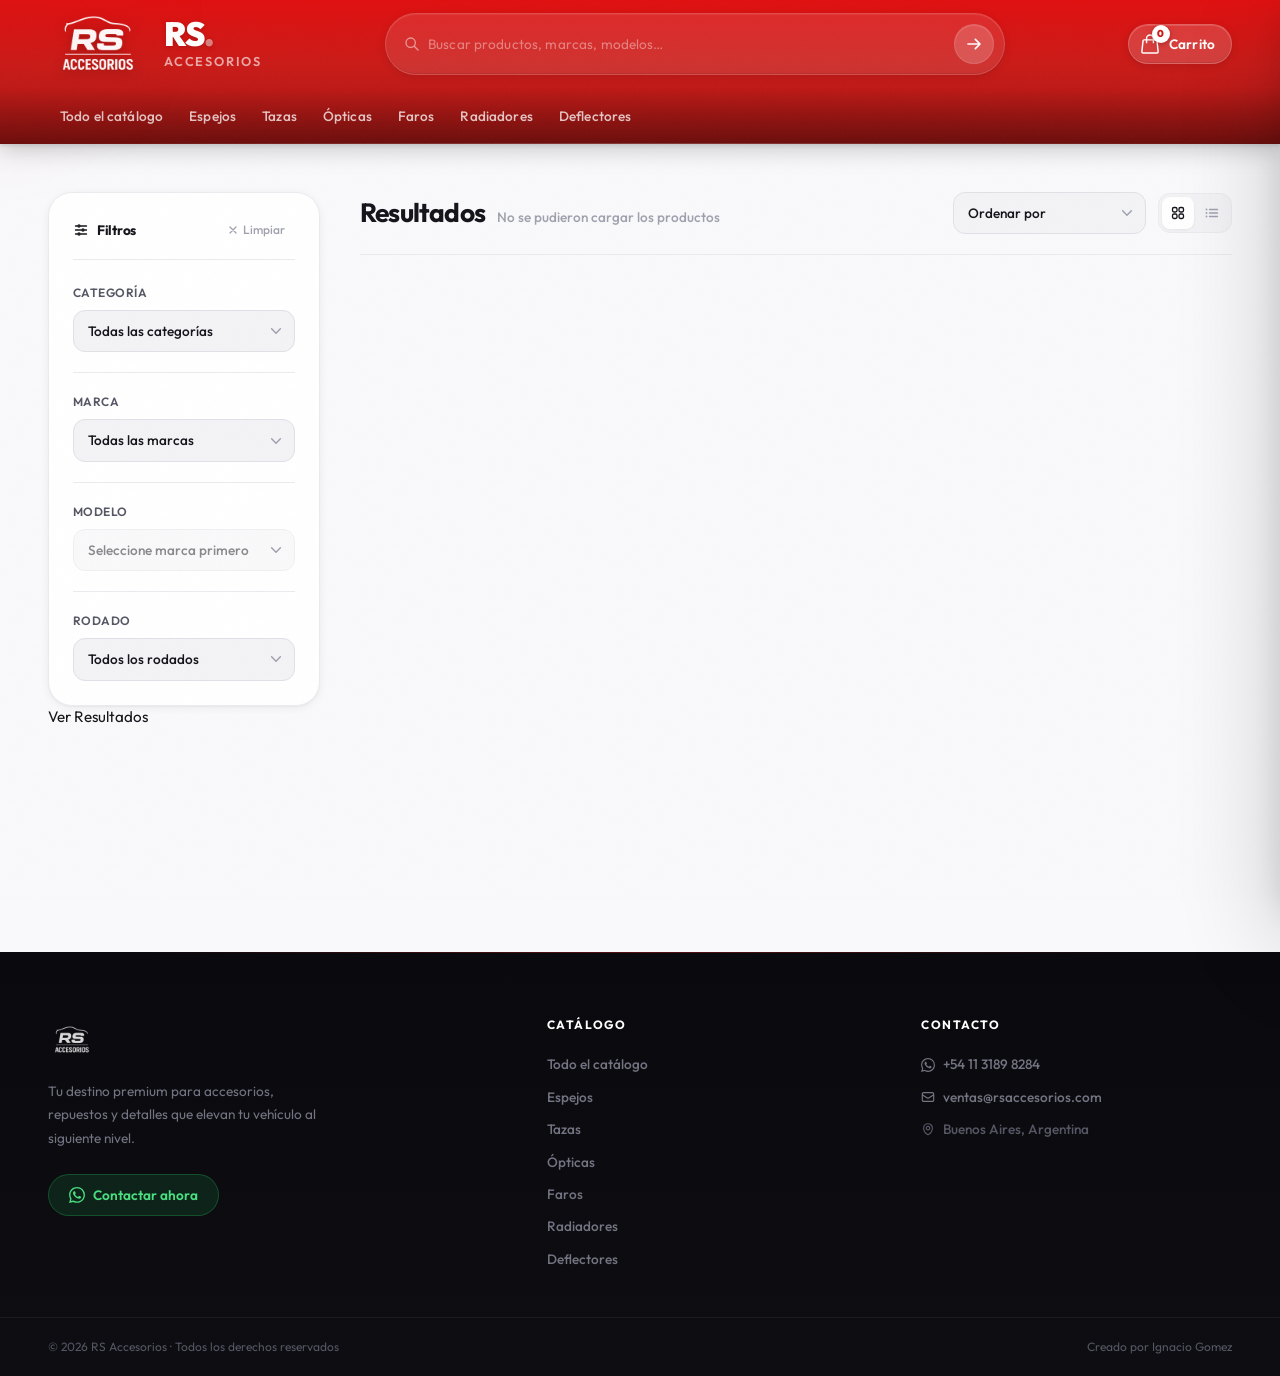
==== commit 5f2cc927: "mejora visual de filtros responsive" ====
--- a/catalogo.html
+++ b/catalogo.html
@@ -22,7 +22,6 @@
     <div class="cursor-glow" id="cursorGlow"></div>
     <div class="noise-overlay" aria-hidden="true"></div>
 
-    <!-- ═══════════════ HEADER ══ -->
     <header class="header" id="mainHeader">
       <div class="header__main">
         <a href="./index.html" class="brand" aria-label="Ir al inicio">
@@ -153,10 +152,13 @@
       </nav>
     </header>
 
-    <!-- ═══════════════ MAIN ══ -->
     <main>
       <section id="resultsSection" class="catalog">
+        <div class="mobile-filters-overlay" id="mobileFiltersOverlay"></div>
+
         <aside id="catalogSidebar" class="catalog__sidebar">
+          <div class="mobile-filters-sheet__handle"></div>
+
           <div class="filters-box">
             <div class="filters-box__header">
               <h3 class="filters-box__title">
@@ -176,23 +178,36 @@
                 </svg>
                 Filtros
               </h3>
-              <button id="clearFiltersBtn" class="filters-box__clear">
-                <svg
-                  width="12"
-                  height="12"
-                  fill="none"
-                  viewBox="0 0 24 24"
-                  stroke="currentColor"
-                  stroke-width="2.5"
-                >
-                  <path
-                    stroke-linecap="round"
-                    stroke-linejoin="round"
-                    d="M6 18L18 6M6 6l12 12"
-                  />
-                </svg>
-                Limpiar
-              </button>
+
+              <div
+                class="filters-box__actions"
+                style="display: flex; gap: 8px; align-items: center"
+              >
+                <button id="clearFiltersBtn" class="filters-box__clear">
+                  <svg
+                    width="12"
+                    height="12"
+                    fill="none"
+                    viewBox="0 0 24 24"
+                    stroke="currentColor"
+                    stroke-width="2.5"
+                  >
+                    <path
+                      stroke-linecap="round"
+                      stroke-linejoin="round"
+                      d="M6 18L18 6M6 6l12 12"
+                    />
+                  </svg>
+                  Limpiar
+                </button>
+                <button
+                  id="closeFiltersBtn"
+                  class="mobile-filters-close"
+                  aria-label="Cerrar filtros"
+                >
+                  ✕
+                </button>
+              </div>
             </div>
 
             <div class="filter-group">
@@ -291,6 +306,12 @@
               </div>
             </div>
           </div>
+
+          <div class="mobile-filters-footer">
+            <button id="applyFiltersBtn" class="mobile-filters-apply">
+              Ver Resultados
+            </button>
+          </div>
         </aside>
 
         <div class="catalog__content">
@@ -300,6 +321,23 @@
               <span id="resultsCount" class="results__count"
                 >Cargando catálogo…</span
               >
+              <button class="mobile-filters-btn" id="mobileFiltersBtn">
+                <svg
+                  width="16"
+                  height="16"
+                  fill="none"
+                  viewBox="0 0 24 24"
+                  stroke="currentColor"
+                  stroke-width="2"
+                >
+                  <path
+                    stroke-linecap="round"
+                    stroke-linejoin="round"
+                    d="M12 6V4m0 2a2 2 0 100 4m0-4a2 2 0 110 4m-6 8a2 2 0 100-4m0 4a2 2 0 110-4m0 4v2m0-6V4m6 6v10m6-2a2 2 0 100-4m0 4a2 2 0 110-4m0 4v2m0-6V4"
+                  />
+                </svg>
+                Filtros
+              </button>
             </div>
 
             <div class="results__bar-right">
@@ -414,7 +452,6 @@
       </section>
     </main>
 
-    <!-- ═══════════════ CART DRAWER ══ -->
     <aside id="cartDrawer" class="drawer" aria-hidden="true">
       <div class="drawer__overlay" id="cartOverlay"></div>
       <div
@@ -502,7 +539,6 @@
 
     <div class="fly-item" id="flyItem" aria-hidden="true"></div>
 
-    <!-- ═══════════════ FOOTER ══ -->
     <footer class="footer">
       <div class="footer__glow" aria-hidden="true"></div>
 
--- a/assets/css/styles.css
+++ b/assets/css/styles.css
@@ -168,50 +168,6 @@
     inset 0 -1px 0 rgba(0, 0, 0, 0.1);
 }
 
-.header__topbar {
-  background: transparent;
-  border-bottom: 1px solid rgba(255, 255, 255, 0.07);
-}
-.header__topbar-text {
-  display: flex;
-  align-items: center;
-  gap: var(--space-2);
-  font-size: var(--font-size-xs);
-  color: rgba(255, 255, 255, 0.72);
-  letter-spacing: 0.06em;
-  font-weight: var(--font-weight-medium);
-}
-.topbar-dot {
-  width: 5px;
-  height: 5px;
-  border-radius: var(--radius-full);
-  background: rgba(255, 255, 255, 0.9);
-  box-shadow: 0 0 6px rgba(255, 255, 255, 0.5);
-  animation: pulse-dot 2.4s ease-in-out infinite;
-  flex-shrink: 0;
-}
-.header__topbar-social {
-  display: flex;
-  gap: var(--space-2);
-}
-.topbar-icon {
-  display: grid;
-  place-items: center;
-  width: 24px;
-  height: 24px;
-  border-radius: var(--radius-full);
-  color: rgba(255, 255, 255, 0.6);
-  transition:
-    color 0.2s ease,
-    background 0.2s ease,
-    transform 0.25s cubic-bezier(0.23, 1, 0.32, 1);
-}
-.topbar-icon:hover {
-  color: #fff;
-  background: rgba(255, 255, 255, 0.12);
-  transform: scale(1.1);
-}
-
 /* ── Main row ── */
 .header__main {
   display: flex;
@@ -373,7 +329,6 @@
     background 0.2s ease,
     transform 0.25s cubic-bezier(0.23, 1, 0.32, 1),
     box-shadow 0.2s ease;
-  will-change: transform;
 }
 .searchbar__btn:hover {
   background: rgba(255, 255, 255, 0.3);
@@ -539,25 +494,6 @@
   );
   pointer-events: none;
 }
-.nav__indicator {
-  position: absolute;
-  bottom: 0;
-  height: 2px;
-  background: linear-gradient(
-    90deg,
-    transparent,
-    rgba(255, 255, 255, 0.9),
-    transparent
-  );
-  border-radius: var(--radius-full) var(--radius-full) 0 0;
-  transition:
-    left 0.35s cubic-bezier(0.23, 1, 0.32, 1),
-    width 0.35s cubic-bezier(0.23, 1, 0.32, 1),
-    opacity 0.25s ease;
-  opacity: 0;
-  pointer-events: none;
-  box-shadow: 0 0 8px rgba(255, 255, 255, 0.4);
-}
 .nav__inner {
   display: flex;
   align-items: center;
@@ -568,6 +504,8 @@
   margin-inline: auto;
   position: relative;
 }
+
+/* ── Nav categories dropdown (product.html) ── */
 .nav-categories {
   position: relative;
 }
@@ -642,7 +580,6 @@
   left: 0;
   background: rgba(255, 255, 255, 0.97);
   backdrop-filter: blur(20px);
-  -webkit-backdrop-filter: blur(20px);
   border: 1px solid rgba(0, 0, 0, 0.08);
   border-radius: var(--radius-xl);
   box-shadow:
@@ -715,6 +652,8 @@
 .nav-cat-item.is-active::before {
   transform: translateY(-50%) scaleY(1);
 }
+
+/* ── Nav links ── */
 .nav__quick-links {
   display: flex;
   align-items: center;
@@ -766,63 +705,77 @@
 
 /* ── Mobile nav ── */
 @media (max-width: 768px) {
-  :root {
-    --header-topbar-h: 0px;
-  }
-
-  .header__topbar {
-    display: none;
-  }
-
   .header__main {
     position: relative;
+    gap: 8px;
+    padding: 0 var(--space-3);
+    height: 64px;
+    justify-content: space-between;
+    align-items: center;
+    width: 100%;
+    box-sizing: border-box;
+  }
+
+  .brand {
+    position: relative;
+    left: auto;
+    transform: none;
     gap: 0;
-    padding: 0 var(--space-4);
-    height: 64px;
-    justify-content: center;
+    z-index: 2;
+    order: 1;
+    flex-shrink: 0;
+  }
+  .brand:hover {
+    transform: none;
+  }
+  .brand__logo-wrap {
+    width: 36px;
+    height: 36px;
+  }
+  .brand__name,
+  .brand__tagline {
+    display: none;
   }
 
   .searchbar {
-    display: none;
-  }
-
-  .brand {
-    position: absolute;
-    left: 50%;
-    transform: translateX(-50%);
-    gap: var(--space-2);
-    z-index: 2;
-  }
-
-  .brand:hover {
-    transform: translateX(-50%);
-  }
-
-  .brand__logo-wrap {
-    width: 38px;
-    height: 38px;
-  }
-
-  .brand__name {
-    font-size: 1.6rem;
+    display: block;
+    flex: 1 1 0%;
+    min-width: 0;
+    order: 2;
+    margin: 0;
+  }
+  .searchbar__inner {
+    padding: 4px 4px 4px 12px;
+  }
+  .searchbar__btn {
+    width: 32px;
+    height: 32px;
+  }
+  .searchbar__input {
+    font-size: 13px;
   }
 
   .header__actions {
-    width: 100%;
-    justify-content: space-between;
-    gap: 0;
+    width: auto;
+    justify-content: flex-end;
+    gap: 6px;
+    order: 3;
+    flex-shrink: 0;
   }
 
   .mobile-menu-btn {
     display: flex;
+    order: 2;
+    width: 36px;
+    height: 36px;
+  }
+
+  .cart-trigger {
     order: 1;
-  }
-
-  .cart-trigger {
-    order: 2;
-    padding: 8px 10px;
-  }
-
+    padding: 6px 8px;
+    height: 36px;
+    justify-content: center;
+  }
   .cart-trigger__label {
     display: none;
   }
@@ -852,7 +805,6 @@
     animation: dropdown-in 0.3s cubic-bezier(0.23, 1, 0.32, 1) both;
   }
 
-  /* Searchbar aparece DENTRO del menú mobile */
   .nav.is-mobile-open .nav__mobile-search {
     display: flex;
     margin-bottom: var(--space-3);
@@ -1055,66 +1007,13 @@
   background: rgba(255, 255, 255, 0.1);
   color: rgba(255, 255, 255, 0.85);
   border: 1px solid rgba(255, 255, 255, 0.2);
+  -webkit-backdrop-filter: var(--blur-sm);
   backdrop-filter: var(--blur-sm);
 }
 .hero__cta--ghost:hover {
   background: rgba(255, 255, 255, 0.18);
   border-color: rgba(255, 255, 255, 0.35);
   transform: translateY(-1px);
-}
-.hero__card-float {
-  display: none;
-}
-.hero__stats-strip {
-  position: absolute;
-  bottom: 52px;
-  right: var(--content-padding-x);
-  z-index: 3;
-  display: flex;
-  align-items: center;
-  gap: var(--space-1);
-  background: rgba(255, 255, 255, 0.06);
-  backdrop-filter: blur(12px);
-  -webkit-backdrop-filter: blur(12px);
-  border: 1px solid rgba(255, 255, 255, 0.1);
-  border-radius: var(--radius-xl);
-  padding: var(--space-3) var(--space-5);
-  opacity: 0;
-  transform: translateY(10px);
-  transition:
-    opacity 0.6s var(--ease-out) 0.4s,
-    transform 0.6s var(--ease-out) 0.4s;
-}
-.hero__slide--active .hero__stats-strip {
-  opacity: 1;
-  transform: translateY(0);
-}
-.hero__stat-item {
-  display: flex;
-  flex-direction: column;
-  align-items: center;
-  gap: 2px;
-  padding: 0 var(--space-4);
-}
-.hero__stat-num {
-  font-family: var(--font-display);
-  font-size: var(--font-size-lg);
-  font-weight: var(--font-weight-black);
-  color: #fff;
-  line-height: 1;
-}
-.hero__stat-label {
-  font-size: var(--font-size-2xs);
-  color: rgba(255, 255, 255, 0.5);
-  font-weight: var(--font-weight-medium);
-  letter-spacing: var(--letter-spacing-wide);
-  text-transform: uppercase;
-  white-space: nowrap;
-}
-.hero__stat-sep {
-  width: 1px;
-  height: 28px;
-  background: rgba(255, 255, 255, 0.12);
 }
 .hero__arrow {
   position: absolute;
@@ -1129,6 +1028,7 @@
   color: #fff;
   display: grid;
   place-items: center;
+  -webkit-backdrop-filter: var(--blur-sm);
   backdrop-filter: var(--blur-sm);
   transition:
     background var(--duration-base) var(--ease-out),
@@ -1209,9 +1109,6 @@
 @media (max-width: 768px) {
   .hero {
     height: 360px;
-  }
-  .hero__stats-strip {
-    display: none;
   }
   .hero__scroll-hint {
     display: none;
@@ -1335,6 +1232,33 @@
   }
   .feature-chip:last-child {
     border-bottom: none;
+  }
+}
+
+@media (max-width: 768px) {
+  .features-strip__inner {
+    flex-wrap: nowrap;
+    justify-content: flex-start;
+    overflow-x: auto;
+    overflow-y: hidden;
+    gap: 12px;
+    padding: 0 var(--space-4) 8px;
+    scroll-snap-type: x mandatory;
+    -webkit-overflow-scrolling: touch;
+  }
+  .features-strip__inner::-webkit-scrollbar {
+    display: none;
+  }
+  .feature-chip {
+    flex: 0 0 85%;
+    min-width: 260px;
+    padding: var(--space-4) var(--space-5);
+    border-right: none;
+    border-bottom: none;
+    border-radius: var(--radius-xl);
+    background: var(--color-surface);
+    box-shadow: var(--shadow-sm);
+    scroll-snap-align: start;
   }
 }
 
@@ -1560,7 +1484,6 @@
 .card:hover::before {
   opacity: 1;
 }
-
 .card__img-slider {
   position: relative;
   width: 100%;
@@ -1590,7 +1513,6 @@
 .card:hover .card__img img {
   transform: scale(1.07);
 }
-
 .card__slider-btn {
   position: absolute;
   top: 50%;
@@ -1661,7 +1583,6 @@
 .card:hover .card__quick-add {
   transform: translateY(0);
 }
-
 .card__body {
   padding: var(--space-4) var(--space-5) var(--space-5);
   display: flex;
@@ -1724,7 +1645,6 @@
   text-decoration: line-through;
   font-weight: var(--font-weight-regular);
 }
-
 .card__actions {
   margin-top: var(--space-4);
   display: flex;
@@ -1776,7 +1696,6 @@
   display: block;
   color: inherit;
 }
-
 .grid.is-list .card {
   flex-direction: row;
 }
@@ -1896,6 +1815,7 @@
   position: absolute;
   inset: 0;
   background: rgba(8, 8, 12, 0.55);
+  -webkit-backdrop-filter: var(--blur-sm);
   backdrop-filter: var(--blur-sm);
   opacity: 0;
   transition: opacity var(--duration-slow) var(--ease-out);
@@ -2241,7 +2161,6 @@
 .product-breadcrumb__sep {
   color: var(--color-border);
 }
-
 .product-detail {
   display: grid;
   grid-template-columns: 1fr 1fr;
@@ -2283,6 +2202,7 @@
   height: 40px;
   border-radius: var(--radius-full);
   background: rgba(255, 255, 255, 0.9);
+  -webkit-backdrop-filter: var(--blur-sm);
   backdrop-filter: var(--blur-sm);
   color: var(--neutral-900);
   display: grid;
@@ -2599,12 +2519,9 @@
   gap: var(--space-4);
   flex-wrap: wrap;
 }
-.footer__bottom-tag {
-  color: var(--neutral-700);
-}
 
 /* ═══════════════════════════════════════════════════════════════
-   RESPONSIVE — TABLET & DESKTOP
+   RESPONSIVE — 1100px
    ═══════════════════════════════════════════════════════════════ */
 @media (max-width: 1100px) {
   .catalog {
@@ -2620,14 +2537,184 @@
   }
 }
 
+/* ═══════════════════════════════════════════════════════════════
+   ELEMENTOS OCULTOS EN ESCRITORIO
+   ═══════════════════════════════════════════════════════════════ */
+.mobile-filters-btn,
+.mobile-filters-close,
+.mobile-filters-overlay,
+.mobile-filters-sheet__handle {
+  display: none;
+}
+
+/* ═══════════════════════════════════════════════════════════════
+   RESPONSIVE — 900px (Lógica Bottom Sheet Integrada)
+   ═══════════════════════════════════════════════════════════════ */
 @media (max-width: 900px) {
+  /* Forzamos a 1 columna el catálogo */
   .catalog {
     grid-template-columns: 1fr;
   }
+
+  /* Botón disparador visible */
+  .mobile-filters-btn {
+    display: inline-flex;
+    align-items: center;
+    gap: 6px;
+    padding: 8px 16px;
+    border-radius: var(--radius-full);
+    background: var(--color-surface);
+    border: 1px solid var(--color-border);
+    font-size: var(--font-size-sm);
+    font-weight: var(--font-weight-bold);
+    color: var(--color-text);
+    margin-left: auto;
+    cursor: pointer;
+    box-shadow: var(--shadow-sm);
+    transition: all var(--duration-fast) var(--ease-out);
+  }
+  .mobile-filters-btn:hover {
+    background: var(--color-accent-light);
+    border-color: var(--color-accent);
+    color: var(--color-accent);
+    transform: translateY(-1px);
+  }
+  .mobile-filters-btn:active {
+    transform: scale(0.97);
+  }
+
+  /* Overlay del bottom sheet */
+  .mobile-filters-overlay {
+    display: block;
+    position: fixed;
+    inset: 0;
+    background: rgba(0, 0, 0, 0.5);
+    backdrop-filter: blur(3px);
+    -webkit-backdrop-filter: blur(3px);
+    z-index: 998;
+    opacity: 0;
+    pointer-events: none;
+    transition: opacity 0.3s ease;
+  }
+  .mobile-filters-overlay.is-open {
+    opacity: 1;
+    pointer-events: auto;
+  }
+
+  /* Transformamos el sidebar original en un panel deslizante */
   .catalog__sidebar {
-    position: static;
-    top: auto;
-  }
+    display: flex;
+    flex-direction: column;
+    position: fixed;
+    bottom: 0;
+    left: 0;
+    right: 0;
+    z-index: 999;
+    background: var(--color-surface);
+    border-radius: 24px 24px 0 0;
+    /* Sacamos el padding bottom porque ahora lo tiene el footer */
+    padding: 0;
+    transform: translateY(100%);
+    transition: transform 0.4s cubic-bezier(0.23, 1, 0.32, 1);
+    max-height: 85vh;
+    box-shadow: 0 -16px 40px rgba(0, 0, 0, 0.15);
+  }
+  .catalog__sidebar.is-open {
+    transform: translateY(0);
+  }
+
+  /* Rayita indicadora de arrastre */
+  .mobile-filters-sheet__handle {
+    display: block;
+    width: 40px;
+    height: 4px;
+    background: var(--color-border-strong);
+    border-radius: 10px;
+    margin: 16px auto 8px;
+    flex-shrink: 0;
+  }
+
+  /* Ajustamos el contenedor: más separación (gap) y ocupa el espacio libre (flex:1) */
+  .filters-box {
+    border: none;
+    box-shadow: none;
+    background: transparent;
+    overflow-y: auto;
+    flex: 1; /* Ocupa todo el espacio intermedio */
+    padding: 0 var(--space-5) var(--space-6);
+    display: flex;
+    flex-direction: column;
+    gap: var(--space-6); /* Esto separa cada selector para que respiren */
+  }
+
+  /* Anulamos el borde de PC para que el gap controle la separación visual */
+  .filter-group + .filter-group {
+    margin-top: 0;
+    padding-top: 0;
+    border-top: none;
+  }
+
+  /* Botón X de cierre */
+  .mobile-filters-close {
+    display: grid;
+    place-items: center;
+    width: 32px;
+    height: 32px;
+    border-radius: var(--radius-md);
+    background: var(--color-surface-2);
+    border: none;
+    font-size: 16px;
+    color: var(--color-text-secondary);
+    cursor: pointer;
+    transition: all var(--duration-fast) var(--ease-out);
+  }
+  .mobile-filters-close:hover {
+    background: var(--color-accent-light);
+    color: var(--color-accent);
+    transform: rotate(90deg);
+  }
+
+  /* NUEVO: Footer y botón Aplicar */
+  .mobile-filters-footer {
+    padding: 16px 24px 24px;
+    background: var(--color-surface);
+    border-top: 1px solid var(--color-border-subtle);
+    box-shadow: 0 -4px 12px rgba(0, 0, 0, 0.03);
+    flex-shrink: 0; /* Para que quede anclado abajo */
+  }
+  .mobile-filters-apply {
+    width: 100%;
+    padding: 14px;
+    border-radius: var(--radius-full);
+    background: var(--gradient-brand);
+    color: #fff;
+    font-size: var(--font-size-base);
+    font-weight: var(--font-weight-bold);
+    border: none;
+    box-shadow: var(--shadow-brand);
+    cursor: pointer;
+    display: flex;
+    justify-content: center;
+    align-items: center;
+    transition:
+      transform 0.2s ease,
+      box-shadow 0.2s ease;
+  }
+  .mobile-filters-apply:active {
+    transform: scale(0.98);
+  }
+  .mobile-filters-close:hover {
+    background: var(--color-accent-light);
+    color: var(--color-accent);
+    transform: rotate(90deg);
+  }
+
+  /* Bloquear el scroll del fondo */
+  body.no-scroll {
+    overflow: hidden;
+  }
+
+  /* Product details en pantallas medianas */
   .product-detail {
     grid-template-columns: 1fr;
     gap: var(--space-8);
@@ -2638,7 +2725,7 @@
 }
 
 /* ═══════════════════════════════════════════════════════════════
-   RESPONSIVE — MOBILE 768px
+   RESPONSIVE — 768px
    ═══════════════════════════════════════════════════════════════ */
 @media (max-width: 768px) {
   main {
@@ -2683,7 +2770,6 @@
     font-size: var(--font-size-xs);
     gap: 4px;
   }
-  /* Ocultar texto en botones chicos — solo icono */
   .btn-card--ghost span:not(:first-child) {
     display: none;
   }
@@ -2730,7 +2816,7 @@
     padding: var(--space-4) var(--space-5);
   }
 
-  /* Cart drawer full width */
+  /* Cart drawer */
   .drawer__panel {
     width: 100vw;
   }
@@ -2743,14 +2829,12 @@
 }
 
 /* ═══════════════════════════════════════════════════════════════
-   RESPONSIVE — MOBILE CHICO 480px
+   RESPONSIVE — 480px
    ═══════════════════════════════════════════════════════════════ */
 @media (max-width: 480px) {
   .brand__tagline {
     display: none;
   }
-
-  /* Cards muy chicas */
   .card__img-slider {
     aspect-ratio: 1/1;
   }
@@ -2770,8 +2854,6 @@
   .badges {
     display: none;
   }
-
-  /* Botones card: solo icono en mobile chico */
   .btn-card {
     padding: 8px;
     flex: 0 0 auto;
@@ -2782,8 +2864,6 @@
   .card__actions .btn-card:not(:first-child) {
     flex: 1;
   }
-
-  /* Product page */
   .product-detail__meta-grid {
     grid-template-columns: 1fr;
   }
@@ -2791,61 +2871,18 @@
     width: 52px;
     height: 52px;
   }
-
-  /* Footer columns */
   .footer__col:last-child {
     display: none;
   }
 }
-@media (max-width: 768px) {
-  .header__main {
-    position: relative;
-    justify-content: space-between;
-  }
-
-  /* Logo centrado absoluto */
-  .brand {
-    position: absolute;
-    left: 50%;
-    transform: translateX(-50%);
-  }
-
-  /* Acciones a la derecha */
-  .header__actions {
-    margin-left: auto;
-  }
-
-  /* Acciones a la derecha */
-  .header__actions {
-    margin-left: auto;
-  }
-}
-@media (max-width: 768px) {
-  .features-strip__inner {
-    flex-wrap: nowrap;
-    justify-content: flex-start;
-    overflow-x: auto;
-    overflow-y: hidden;
-    gap: 12px;
-    padding: 0 var(--space-4) 8px;
-    scroll-snap-type: x mandatory;
-    -webkit-overflow-scrolling: touch;
-  }
-
-  .feature-chip {
-    flex: 0 0 85%;
-    min-width: 260px;
-    padding: var(--space-4) var(--space-5);
-    border-right: none;
-    border-bottom: none;
-    border-radius: var(--radius-xl);
-    background: var(--color-surface);
-    box-shadow: var(--shadow-sm);
-    scroll-snap-align: start;
-  }
-
-  /* Scroll más limpio */
-  .features-strip__inner::-webkit-scrollbar {
-    display: none;
-  }
-}
+
+.fuzzy-banner {
+  grid-column: 1 / -1;
+  padding: 0.6rem 1rem;
+  margin-bottom: 0.5rem;
+  background: color-mix(in srgb, var(--color-accent, #e8a020) 12%, transparent);
+  border-left: 3px solid var(--color-accent, #e8a020);
+  border-radius: 6px;
+  font-size: 0.9rem;
+  color: var(--color-text-secondary, #888);
+}
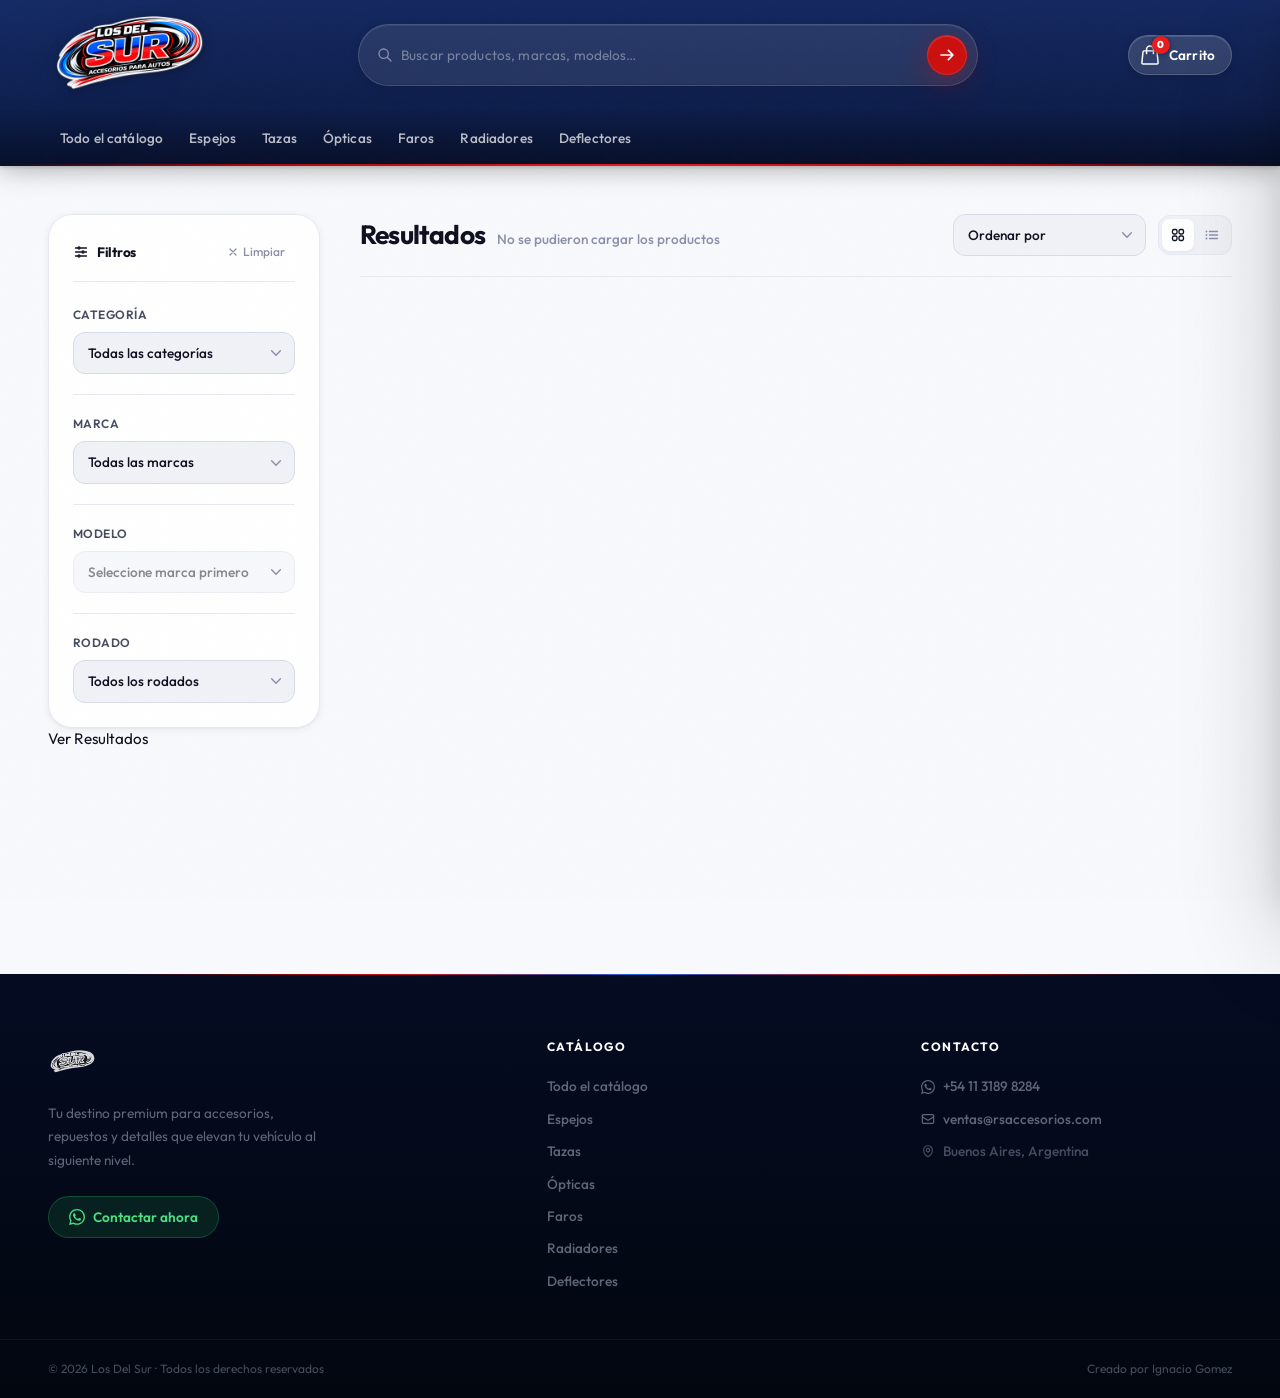
==== commit cef3c5f9: "Actualizacion al 23/06" ====
--- a/catalogo.html
+++ b/catalogo.html
@@ -3,7 +3,7 @@
   <head>
     <meta charset="utf-8" />
     <meta name="viewport" content="width=device-width, initial-scale=1" />
-    <title>Catálogo | RS Accesorios</title>
+    <title>Catálogo | Los Del Sur Accesorios</title>
     <link rel="icon" type="image/png" href="./assets/img/logo.png" />
 
     <link rel="preconnect" href="https://fonts.googleapis.com" />
@@ -28,16 +28,10 @@
           <div class="brand__logo-wrap">
             <img
               src="./assets/img/logo.png"
-              alt="RS Accesorios"
+              alt="Los Del Sur"
               class="brand__img"
             />
             <div class="brand__glow"></div>
-          </div>
-          <div class="brand__text">
-            <span class="brand__name"
-              >RS<span class="brand__accent">.</span></span
-            >
-            <span class="brand__tagline">Accesorios</span>
           </div>
         </a>
 
@@ -547,7 +541,7 @@
           <div class="footer__logo-wrap">
             <img
               src="./assets/img/logo.png"
-              alt="RS Accesorios"
+              alt="Los Del Sur"
               class="footer__logo"
             />
           </div>
@@ -652,7 +646,7 @@
       </div>
 
       <div class="footer__bottom">
-        <span>© 2026 RS Accesorios · Todos los derechos reservados</span>
+        <span>© 2026 Los Del Sur · Todos los derechos reservados</span>
         <a href="https://www.linkedin.com/in/ignaciogomez0011"
           >Creado por Ignacio Gomez</a
         >
--- a/assets/css/variables.css
+++ b/assets/css/variables.css
@@ -1,126 +1,201 @@
 /* ═══════════════════════════════════════════════════════════════
-   RS ACCESORIOS — Design Tokens & Variables
+   LOS DEL SUR — Design Tokens & Variables
+   Paleta: Blanco base · Rojo acento · Azul eléctrico + Navy · Negro
    ═══════════════════════════════════════════════════════════════ */
 
 :root {
-  /* ── Brand Palette ─────────────────────────────────────────── */
+  /* ── Brand Palette — Rojo ──────────────────────────────────── */
   --brand-50: #fff1f1;
-  --brand-100: #ffe0e0;
-  --brand-200: #ffc5c5;
-  --brand-300: #ff9d9d;
-  --brand-400: #ff6464;
-  --brand-500: #f83232;
-  --brand-600: #e01010;
-  --brand-700: #ca1b18;
-  --brand-800: #a51714;
-  --brand-900: #881a18;
-  --brand-950: #4b0808;
+  --brand-100: #ffd9d9;
+  --brand-200: #ffb0b0;
+  --brand-300: #ff7a7a;
+  --brand-400: #ff4040;
+  --brand-500: #e81c1c;
+  --brand-600: #cc0f0f;
+  --brand-700: #aa0a0a;
+  --brand-800: #880808;
+  --brand-900: #660606;
+  --brand-950: #3a0202;
+
+  /* ── Blue Palette — Azul Eléctrico (acentos, CTAs, links) ─── */
+  --blue-50: #e8f0fd;
+  --blue-100: #c5d8fb;
+  --blue-200: #93b8f7;
+  --blue-300: #5a92f2;
+  --blue-400: #2d6eea;
+  --blue-500: #1a5fd4; /* azul del logo */
+  --blue-600: #154fb8;
+  --blue-700: #103e96;
+  --blue-800: #0c2e72;
+  --blue-900: #081f50;
+
+  /* ── Navy Palette — Azul Oscuro (headers, footers, dark bg) ── */
+  --navy-50: #e6eaf2;
+  --navy-100: #c0c9df;
+  --navy-200: #8fa0c4;
+  --navy-300: #5a72a6;
+  --navy-400: #2f4d8a;
+  --navy-500: #1a3270;
+  --navy-600: #142860; /* navy principal */
+  --navy-700: #0f2050;
+  --navy-800: #0a163a;
+  --navy-900: #050c22;
+  --navy-950: #02060f;
 
   /* ── Neutral Palette ───────────────────────────────────────── */
   --neutral-0: #ffffff;
-  --neutral-50: #f9f9fb;
-  --neutral-100: #f3f3f6;
-  --neutral-150: #ebebef;
-  --neutral-200: #e0e0e6;
-  --neutral-300: #c8c8d2;
-  --neutral-400: #a0a0ae;
-  --neutral-500: #737382;
-  --neutral-600: #565664;
-  --neutral-700: #3e3e4c;
-  --neutral-800: #28282e;
-  --neutral-850: #1e1e24;
-  --neutral-900: #14141a;
-  --neutral-950: #0a0a0e;
+  --neutral-50: #f8f9fc;
+  --neutral-100: #f0f2f7;
+  --neutral-150: #e6e9f2;
+  --neutral-200: #d8dce8;
+  --neutral-300: #b8bdd0;
+  --neutral-400: #8a90aa;
+  --neutral-500: #606678;
+  --neutral-600: #464c60;
+  --neutral-700: #30364a;
+  --neutral-800: #1e2234;
+  --neutral-850: #151928;
+  --neutral-900: #0e1020;
+  --neutral-950: #07080f;
 
   /* ── Semantic Colors ───────────────────────────────────────── */
+
+  /* Fondos */
   --color-bg: var(--neutral-50);
   --color-surface: var(--neutral-0);
   --color-surface-2: var(--neutral-100);
   --color-surface-3: var(--neutral-150);
-  --color-surface-glass: rgba(255, 255, 255, 0.72);
-  --color-surface-dark: var(--neutral-900);
-
+  --color-surface-glass: rgba(255, 255, 255, 0.8);
+  --color-surface-dark: var(--navy-800);
+
+  /* Bordes */
   --color-border: var(--neutral-200);
   --color-border-subtle: var(--neutral-150);
   --color-border-strong: var(--neutral-300);
 
+  /* Texto */
   --color-text: var(--neutral-900);
   --color-text-secondary: var(--neutral-600);
   --color-text-muted: var(--neutral-400);
   --color-text-inverse: var(--neutral-0);
 
-  --color-accent: var(--brand-700);
-  --color-accent-hover: var(--brand-800);
+  /* Acento primario — Rojo */
+  --color-accent: var(--brand-600);
+  --color-accent-hover: var(--brand-700);
   --color-accent-light: var(--brand-50);
   --color-accent-mid: var(--brand-100);
 
-  --color-brand: var(--brand-700);
-  --color-brand-hover: var(--brand-800);
-
+  /* Acento secundario — Azul eléctrico */
+  --color-blue: var(--blue-500);
+  --color-blue-hover: var(--blue-600);
+  --color-blue-light: var(--blue-50);
+  --color-blue-mid: var(--blue-100);
+
+  /* Brand (mantiene compatibilidad con clases existentes) */
+  --color-brand: var(--brand-600);
+  --color-brand-hover: var(--brand-700);
+
+  /* Navy — fondos oscuros, header, footer */
+  --color-navy: var(--navy-600);
+  --color-navy-deep: var(--navy-800);
+  --color-navy-light: var(--navy-50);
+
+  /* Estados */
   --color-success: #16a34a;
   --color-warning: #d97706;
-  --color-danger: #dc2626;
+  --color-danger: var(--brand-600);
 
   /* ── Gradients ─────────────────────────────────────────────── */
+
+  /* Rojo — botones primarios, badges destacados */
   --gradient-brand: linear-gradient(
     135deg,
-    var(--brand-600) 0%,
-    var(--brand-800) 100%
+    var(--brand-500) 0%,
+    var(--brand-700) 100%
   );
 
   --gradient-brand-vivid: linear-gradient(
     135deg,
-    #ff3a3a 0%,
-    var(--brand-700) 50%,
+    #ff3030 0%,
+    var(--brand-600) 50%,
     var(--brand-900) 100%
   );
 
+  /* Azul eléctrico — CTAs secundarios, chips */
+  --gradient-blue: linear-gradient(
+    135deg,
+    var(--blue-400) 0%,
+    var(--blue-700) 100%
+  );
+
+  /* Navy — header, footer, secciones oscuras */
+  --gradient-navy: linear-gradient(
+    135deg,
+    var(--navy-600) 0%,
+    var(--navy-900) 100%
+  );
+
+  /* Hero: bandera diagonal rojo | azul sobre negro */
+  --gradient-hero: linear-gradient(
+    110deg,
+    var(--navy-900) 0%,
+    var(--navy-700) 35%,
+    var(--blue-700) 55%,
+    var(--brand-700) 78%,
+    var(--brand-900) 100%
+  );
+
+  --gradient-hero-overlay: linear-gradient(
+    105deg,
+    rgba(5, 8, 22, 0.88) 0%,
+    rgba(5, 8, 22, 0.55) 50%,
+    rgba(5, 8, 22, 0.18) 100%
+  );
+
+  /* Fondos claros */
   --gradient-surface: linear-gradient(
     180deg,
     var(--neutral-0) 0%,
     var(--neutral-50) 100%
   );
 
+  /* Sección oscura alternativa */
   --gradient-dark: linear-gradient(
     135deg,
-    var(--neutral-900) 0%,
-    var(--neutral-850) 100%
-  );
-
-  --gradient-hero-overlay: linear-gradient(
-    105deg,
-    rgba(10, 10, 14, 0.82) 0%,
-    rgba(10, 10, 14, 0.55) 50%,
-    rgba(10, 10, 14, 0.18) 100%
-  );
-
+    var(--navy-800) 0%,
+    var(--navy-950) 100%
+  );
+
+  /* Card shine */
   --gradient-card-shine: linear-gradient(
     135deg,
-    rgba(255, 255, 255, 0.12) 0%,
-    rgba(255, 255, 255, 0.04) 50%,
+    rgba(255, 255, 255, 0.14) 0%,
+    rgba(255, 255, 255, 0.05) 50%,
     transparent 100%
   );
 
+  /* Footer */
   --gradient-footer: linear-gradient(
     180deg,
-    var(--neutral-950) 0%,
-    #0d0d12 100%
-  );
-
+    var(--navy-900) 0%,
+    var(--navy-950) 100%
+  );
+
+  /* Mesh ambiental — mezcla rojo + azul */
   --gradient-mesh:
     radial-gradient(
-      ellipse at 20% 50%,
-      rgba(202, 27, 24, 0.08) 0%,
+      ellipse at 15% 50%,
+      rgba(204, 15, 15, 0.07) 0%,
       transparent 60%
     ),
     radial-gradient(
       ellipse at 80% 20%,
-      rgba(202, 27, 24, 0.05) 0%,
-      transparent 50%
+      rgba(26, 95, 212, 0.06) 0%,
+      transparent 55%
     ),
     radial-gradient(
-      ellipse at 60% 80%,
-      rgba(80, 0, 0, 0.06) 0%,
+      ellipse at 55% 85%,
+      rgba(10, 22, 58, 0.08) 0%,
       transparent 50%
     );
 
@@ -205,11 +280,23 @@
 
   --shadow-2xl: 0 40px 96px rgba(0, 0, 0, 0.2), 0 12px 32px rgba(0, 0, 0, 0.1);
 
+  /* Sombra rojo — botones primarios, hover cards */
   --shadow-brand:
-    0 8px 32px rgba(202, 27, 24, 0.3), 0 2px 8px rgba(202, 27, 24, 0.18);
+    0 8px 32px rgba(204, 15, 15, 0.3), 0 2px 8px rgba(204, 15, 15, 0.18);
 
   --shadow-brand-lg:
-    0 16px 48px rgba(202, 27, 24, 0.38), 0 4px 16px rgba(202, 27, 24, 0.22);
+    0 16px 48px rgba(204, 15, 15, 0.36), 0 4px 16px rgba(204, 15, 15, 0.22);
+
+  /* Sombra azul — elementos secundarios destacados */
+  --shadow-blue:
+    0 8px 28px rgba(26, 95, 212, 0.28), 0 2px 8px rgba(26, 95, 212, 0.16);
+
+  --shadow-blue-lg:
+    0 16px 44px rgba(26, 95, 212, 0.34), 0 4px 14px rgba(26, 95, 212, 0.2);
+
+  /* Sombra navy — header, footer, overlays oscuros */
+  --shadow-navy:
+    0 8px 32px rgba(10, 22, 58, 0.28), 0 2px 8px rgba(10, 22, 58, 0.18);
 
   --shadow-inset: inset 0 1px 3px rgba(0, 0, 0, 0.08);
 
@@ -218,8 +305,8 @@
     0 0 0 1px rgba(0, 0, 0, 0.04);
 
   --shadow-card-hover:
-    0 4px 8px rgba(0, 0, 0, 0.04), 0 20px 48px rgba(0, 0, 0, 0.12),
-    0 0 0 1px rgba(202, 27, 24, 0.1);
+    0 4px 8px rgba(0, 0, 0, 0.04), 0 20px 48px rgba(0, 0, 0, 0.11),
+    0 0 0 1px rgba(26, 95, 212, 0.14);
 
   /* ── Transitions ───────────────────────────────────────────── */
   --ease-out: cubic-bezier(0.16, 1, 0.3, 1);
--- a/assets/css/styles.css
+++ b/assets/css/styles.css
@@ -1,5 +1,6 @@
 /* ═══════════════════════════════════════════════════════════════
-   RS ACCESORIOS — Premium Styles
+   LOS DEL SUR — Premium Styles
+   Paleta: Blanco base · Rojo acento · Azul eléctrico + Navy · Negro
    ═══════════════════════════════════════════════════════════════ */
 
 /* ── Base ── */
@@ -21,6 +22,7 @@
 }
 
 /* ── Cursor Glow ── */
+/* Cambiado: glow en azul eléctrico, más sutil sobre fondo claro */
 .cursor-glow {
   position: fixed;
   width: 420px;
@@ -28,7 +30,7 @@
   border-radius: 50%;
   background: radial-gradient(
     circle,
-    rgba(202, 27, 24, 0.06) 0%,
+    rgba(26, 95, 212, 0.05) 0%,
     transparent 70%
   );
   pointer-events: none;
@@ -44,7 +46,7 @@
   inset: 0;
   z-index: var(--z-cursor);
   pointer-events: none;
-  opacity: 0.025;
+  opacity: 0.022;
   background-image: url("data:image/svg+xml,%3Csvg viewBox='0 0 256 256' xmlns='http://www.w3.org/2000/svg'%3E%3Cfilter id='noise'%3E%3CfeTurbulence type='fractalNoise' baseFrequency='0.9' numOctaves='4' stitchTiles='stitch'/%3E%3C/filter%3E%3Crect width='100%25' height='100%25' filter='url(%23noise)'/%3E%3C/svg%3E");
   background-repeat: repeat;
   background-size: 128px 128px;
@@ -140,6 +142,8 @@
 
 /* ═══════════════════════════════════════════════════════════════
    HEADER
+   Header: gradiente navy oscuro → navy profundo, línea de acento
+   roja en el borde inferior de la nav (como bandera de acento).
    ═══════════════════════════════════════════════════════════════ */
 .header {
   position: sticky;
@@ -147,25 +151,25 @@
   z-index: var(--z-header);
   background: linear-gradient(
     180deg,
-    var(--brand-600) 0%,
-    var(--brand-700) 45%,
-    var(--brand-800) 100%
+    var(--navy-600) 0%,
+    var(--navy-700) 50%,
+    var(--navy-800) 100%
   );
   animation: header-enter 0.5s cubic-bezier(0.23, 1, 0.32, 1) both;
   box-shadow:
-    0 1px 0 rgba(255, 255, 255, 0.08),
-    0 4px 24px rgba(0, 0, 0, 0.22),
-    0 1px 4px rgba(0, 0, 0, 0.14);
+    0 1px 0 rgba(255, 255, 255, 0.06),
+    0 4px 24px rgba(0, 0, 0, 0.28),
+    0 1px 4px rgba(0, 0, 0, 0.18);
   transition: box-shadow 0.4s cubic-bezier(0.23, 1, 0.32, 1);
   will-change: box-shadow;
   transform: translateZ(0);
 }
 .header.is-scrolled {
   box-shadow:
-    0 1px 0 rgba(255, 255, 255, 0.06),
-    0 8px 32px rgba(0, 0, 0, 0.3),
-    0 2px 8px rgba(0, 0, 0, 0.2),
-    inset 0 -1px 0 rgba(0, 0, 0, 0.1);
+    0 1px 0 rgba(255, 255, 255, 0.04),
+    0 8px 32px rgba(0, 0, 0, 0.36),
+    0 2px 8px rgba(0, 0, 0, 0.22),
+    inset 0 -1px 0 rgba(0, 0, 0, 0.12);
 }
 
 /* ── Main row ── */
@@ -175,7 +179,7 @@
   justify-content: space-between;
   gap: var(--space-7);
   padding: 0 var(--content-padding-x);
-  height: 88px;
+  height: 110px;
   max-width: var(--container-2xl);
   margin-inline: auto;
 }
@@ -200,8 +204,8 @@
 }
 .brand__logo-wrap {
   position: relative;
-  width: 100px;
-  height: 100px;
+  width: 160px;
+  height: 160px;
   flex-shrink: 0;
 }
 .brand__img {
@@ -211,19 +215,20 @@
   display: block;
   position: relative;
   z-index: 1;
-  filter: drop-shadow(0 2px 6px rgba(0, 0, 0, 0.25));
+  filter: drop-shadow(0 2px 6px rgba(0, 0, 0, 0.3));
   transition: filter 0.3s ease;
 }
 .brand:hover .brand__img {
-  filter: drop-shadow(0 4px 12px rgba(0, 0, 0, 0.35));
-}
+  filter: drop-shadow(0 4px 14px rgba(0, 0, 0, 0.4));
+}
+/* Cambiado: glow blanco en hover para máximo contraste sobre navy */
 .brand__glow {
   position: absolute;
   inset: -6px;
   border-radius: var(--radius-full);
   background: radial-gradient(
     circle,
-    rgba(255, 255, 255, 0.28) 0%,
+    rgba(255, 255, 255, 0.22) 0%,
     transparent 70%
   );
   filter: blur(8px);
@@ -245,15 +250,16 @@
   color: #fff;
   letter-spacing: -0.03em;
   line-height: 1;
-  text-shadow: 0 1px 4px rgba(0, 0, 0, 0.2);
-}
+  text-shadow: 0 1px 4px rgba(0, 0, 0, 0.25);
+}
+/* Cambiado: acento en azul eléctrico claro */
 .brand__accent {
-  color: rgba(255, 255, 255, 0.45);
+  color: var(--blue-300);
 }
 .brand__tagline {
   font-size: 0.8rem;
   font-weight: var(--font-weight-semibold);
-  color: rgba(255, 255, 255, 0.62);
+  color: rgba(255, 255, 255, 0.58);
   letter-spacing: 0.14em;
   text-transform: uppercase;
 }
@@ -267,14 +273,14 @@
   display: flex;
   align-items: center;
   gap: var(--space-2);
-  background: rgba(255, 255, 255, 0.1);
-  border: 1px solid rgba(255, 255, 255, 0.15);
+  background: rgba(255, 255, 255, 0.09);
+  border: 1px solid rgba(255, 255, 255, 0.14);
   border-radius: var(--radius-full);
   padding: 10px 10px 10px 18px;
   box-shadow:
-    inset 0 1px 0 rgba(255, 255, 255, 0.08),
-    inset 0 -1px 0 rgba(0, 0, 0, 0.08),
-    0 2px 8px rgba(0, 0, 0, 0.1);
+    inset 0 1px 0 rgba(255, 255, 255, 0.07),
+    inset 0 -1px 0 rgba(0, 0, 0, 0.1),
+    0 2px 8px rgba(0, 0, 0, 0.12);
   transition:
     background 0.3s cubic-bezier(0.23, 1, 0.32, 1),
     border-color 0.3s cubic-bezier(0.23, 1, 0.32, 1),
@@ -282,22 +288,23 @@
     transform 0.3s cubic-bezier(0.23, 1, 0.32, 1);
   will-change: transform;
 }
+/* Cambiado: focus con halo azul eléctrico */
 .searchbar__inner:focus-within {
-  background: rgba(255, 255, 255, 0.18);
-  border-color: rgba(255, 255, 255, 0.35);
+  background: rgba(255, 255, 255, 0.16);
+  border-color: rgba(93, 165, 255, 0.45);
   box-shadow:
-    inset 0 1px 0 rgba(255, 255, 255, 0.12),
-    0 0 0 3px rgba(255, 255, 255, 0.08),
-    0 4px 16px rgba(0, 0, 0, 0.15);
+    inset 0 1px 0 rgba(255, 255, 255, 0.1),
+    0 0 0 3px rgba(26, 95, 212, 0.18),
+    0 4px 16px rgba(0, 0, 0, 0.18);
   transform: translateY(-1px);
 }
 .searchbar__icon {
   flex-shrink: 0;
-  color: rgba(255, 255, 255, 0.5);
+  color: rgba(255, 255, 255, 0.45);
   transition: color 0.2s ease;
 }
 .searchbar__inner:focus-within .searchbar__icon {
-  color: rgba(255, 255, 255, 0.85);
+  color: var(--blue-300);
 }
 .searchbar__input {
   flex: 1;
@@ -311,31 +318,34 @@
   letter-spacing: 0.01em;
 }
 .searchbar__input::placeholder {
-  color: rgba(255, 255, 255, 0.4);
+  color: rgba(255, 255, 255, 0.38);
   font-weight: var(--font-weight-regular);
 }
+/* Cambiado: botón de búsqueda en rojo como acento primario */
 .searchbar__btn {
   flex-shrink: 0;
   width: 40px;
   height: 40px;
   border-radius: var(--radius-full);
-  background: rgba(255, 255, 255, 0.18);
+  background: var(--brand-600);
   color: #fff;
   display: grid;
   place-items: center;
-  border: 1px solid rgba(255, 255, 255, 0.12);
-  box-shadow: inset 0 1px 0 rgba(255, 255, 255, 0.12);
+  border: 1px solid rgba(255, 255, 255, 0.1);
+  box-shadow:
+    inset 0 1px 0 rgba(255, 255, 255, 0.14),
+    var(--shadow-brand);
   transition:
     background 0.2s ease,
     transform 0.25s cubic-bezier(0.23, 1, 0.32, 1),
     box-shadow 0.2s ease;
 }
 .searchbar__btn:hover {
-  background: rgba(255, 255, 255, 0.3);
+  background: var(--brand-500);
   transform: scale(1.08);
   box-shadow:
     inset 0 1px 0 rgba(255, 255, 255, 0.18),
-    0 2px 8px rgba(0, 0, 0, 0.18);
+    var(--shadow-brand-lg);
 }
 .searchbar__btn:active {
   transform: scale(0.95);
@@ -350,18 +360,19 @@
 }
 
 /* ── Cart Trigger ── */
+/* Cambiado: fondo blanco semitransparente con borde sutil, badge en rojo */
 .cart-trigger {
   display: flex;
   align-items: center;
   gap: var(--space-2);
   padding: 8px 16px 8px 10px;
   border-radius: var(--radius-full);
-  background: rgba(255, 255, 255, 0.16);
-  border: 1px solid rgba(255, 255, 255, 0.2);
+  background: rgba(255, 255, 255, 0.14);
+  border: 1px solid rgba(255, 255, 255, 0.18);
   box-shadow:
-    inset 0 1px 0 rgba(255, 255, 255, 0.14),
-    inset 0 -1px 0 rgba(0, 0, 0, 0.08),
-    0 2px 8px rgba(0, 0, 0, 0.12);
+    inset 0 1px 0 rgba(255, 255, 255, 0.12),
+    inset 0 -1px 0 rgba(0, 0, 0, 0.1),
+    0 2px 8px rgba(0, 0, 0, 0.14);
   color: #fff;
   font-size: var(--font-size-sm);
   font-weight: var(--font-weight-semibold);
@@ -374,20 +385,20 @@
   will-change: transform;
 }
 .cart-trigger:hover {
-  background: rgba(255, 255, 255, 0.26);
-  border-color: rgba(255, 255, 255, 0.32);
+  background: rgba(255, 255, 255, 0.24);
+  border-color: rgba(255, 255, 255, 0.3);
   transform: translateY(-2px);
   box-shadow:
-    inset 0 1px 0 rgba(255, 255, 255, 0.2),
-    0 6px 20px rgba(0, 0, 0, 0.2),
-    0 2px 6px rgba(0, 0, 0, 0.12);
+    inset 0 1px 0 rgba(255, 255, 255, 0.18),
+    0 6px 20px rgba(0, 0, 0, 0.24),
+    0 2px 6px rgba(0, 0, 0, 0.14);
 }
 .cart-trigger:active {
   transform: scale(0.96) translateY(0);
-  box-shadow: inset 0 2px 4px rgba(0, 0, 0, 0.12);
+  box-shadow: inset 0 2px 4px rgba(0, 0, 0, 0.14);
 }
 .cart-trigger:focus-visible {
-  outline: 2px solid rgba(255, 255, 255, 0.7);
+  outline: 2px solid rgba(255, 255, 255, 0.65);
   outline-offset: 3px;
 }
 .cart-trigger__icon {
@@ -395,6 +406,7 @@
   display: grid;
   place-items: center;
 }
+/* Cambiado: badge rojo con texto blanco */
 .cart-trigger__badge {
   position: absolute;
   top: -8px;
@@ -402,8 +414,8 @@
   min-width: 18px;
   height: 18px;
   border-radius: var(--radius-full);
-  background: #fff;
-  color: var(--brand-700);
+  background: var(--brand-500);
+  color: #fff;
   font-size: 10px;
   font-weight: var(--font-weight-black);
   display: grid;
@@ -411,8 +423,8 @@
   padding-inline: 4px;
   line-height: 1;
   box-shadow:
-    0 2px 6px rgba(0, 0, 0, 0.2),
-    0 0 0 1.5px rgba(202, 27, 24, 0.15);
+    0 2px 6px rgba(0, 0, 0, 0.22),
+    0 0 0 1.5px rgba(20, 40, 96, 0.25);
   transition: transform 0.3s cubic-bezier(0.23, 1, 0.32, 1);
 }
 .cart-trigger__badge.bump {
@@ -432,15 +444,15 @@
   width: 38px;
   height: 38px;
   border-radius: var(--radius-md);
-  background: rgba(255, 255, 255, 0.12);
-  border: 1px solid rgba(255, 255, 255, 0.15);
-  box-shadow: inset 0 1px 0 rgba(255, 255, 255, 0.1);
+  background: rgba(255, 255, 255, 0.1);
+  border: 1px solid rgba(255, 255, 255, 0.14);
+  box-shadow: inset 0 1px 0 rgba(255, 255, 255, 0.08);
   transition:
     background 0.2s ease,
     transform 0.2s cubic-bezier(0.23, 1, 0.32, 1);
 }
 .mobile-menu-btn:hover {
-  background: rgba(255, 255, 255, 0.2);
+  background: rgba(255, 255, 255, 0.18);
   transform: scale(1.05);
 }
 .mobile-menu-btn span {
@@ -467,11 +479,12 @@
 }
 
 /* ── Nav ── */
+/* Cambiado: franja inferior roja como separador cromático */
 .nav {
   background: linear-gradient(
     180deg,
     rgba(0, 0, 0, 0) 0%,
-    rgba(0, 0, 0, 0.35) 100%
+    rgba(0, 0, 0, 0.3) 100%
   );
   border-top: none;
   position: relative;
@@ -483,13 +496,13 @@
   bottom: 0;
   left: 0;
   right: 0;
-  height: 1px;
+  height: 2px;
   background: linear-gradient(
     90deg,
     transparent 0%,
-    rgba(255, 255, 255, 0.12) 30%,
-    rgba(255, 255, 255, 0.18) 50%,
-    rgba(255, 255, 255, 0.12) 70%,
+    var(--brand-700) 20%,
+    var(--brand-500) 50%,
+    var(--brand-700) 80%,
     transparent 100%
   );
   pointer-events: none;
@@ -505,7 +518,7 @@
   position: relative;
 }
 
-/* ── Nav categories dropdown (product.html) ── */
+/* ── Nav categories dropdown ── */
 .nav-categories {
   position: relative;
 }
@@ -515,17 +528,18 @@
   gap: var(--space-2);
   padding: 0 var(--space-4);
   height: 30px;
-  color: rgba(255, 255, 255, 0.92);
+  color: rgba(255, 255, 255, 0.9);
   font-size: var(--font-size-sm);
   font-weight: var(--font-weight-semibold);
   letter-spacing: 0.01em;
   border-radius: var(--radius-full);
   white-space: nowrap;
-  background: rgba(255, 255, 255, 0.12);
-  border: 1px solid rgba(255, 255, 255, 0.16);
+  /* Cambiado: botón con fondo azul eléctrico tenue */
+  background: rgba(26, 95, 212, 0.22);
+  border: 1px solid rgba(93, 165, 255, 0.22);
   box-shadow:
-    inset 0 1px 0 rgba(255, 255, 255, 0.1),
-    inset 0 -1px 0 rgba(0, 0, 0, 0.08);
+    inset 0 1px 0 rgba(255, 255, 255, 0.08),
+    inset 0 -1px 0 rgba(0, 0, 0, 0.1);
   transition:
     background 0.25s cubic-bezier(0.23, 1, 0.32, 1),
     border-color 0.25s ease,
@@ -535,24 +549,24 @@
   will-change: transform;
 }
 .nav__all-btn:hover {
-  background: rgba(255, 255, 255, 0.22);
-  border-color: rgba(255, 255, 255, 0.26);
+  background: rgba(26, 95, 212, 0.38);
+  border-color: rgba(93, 165, 255, 0.36);
   color: #fff;
   transform: translateY(-1px);
   box-shadow:
-    inset 0 1px 0 rgba(255, 255, 255, 0.14),
-    0 4px 12px rgba(0, 0, 0, 0.18);
+    inset 0 1px 0 rgba(255, 255, 255, 0.12),
+    var(--shadow-blue);
 }
 .nav__all-btn:active {
   transform: scale(0.97);
 }
 .nav__all-btn[aria-expanded="true"] {
-  background: rgba(255, 255, 255, 0.24);
-  border-color: rgba(255, 255, 255, 0.28);
+  background: rgba(26, 95, 212, 0.44);
+  border-color: rgba(93, 165, 255, 0.42);
   color: #fff;
   box-shadow:
-    inset 0 1px 0 rgba(255, 255, 255, 0.14),
-    0 4px 12px rgba(0, 0, 0, 0.18);
+    inset 0 1px 0 rgba(255, 255, 255, 0.12),
+    var(--shadow-blue);
 }
 .nav__chevron {
   transition: transform 0.35s cubic-bezier(0.23, 1, 0.32, 1);
@@ -569,7 +583,7 @@
   background: linear-gradient(
     to bottom,
     transparent,
-    rgba(255, 255, 255, 0.2),
+    rgba(255, 255, 255, 0.18),
     transparent
   );
   flex-shrink: 0;
@@ -578,7 +592,7 @@
   position: absolute;
   top: calc(100% + 8px);
   left: 0;
-  background: rgba(255, 255, 255, 0.97);
+  background: rgba(255, 255, 255, 0.98);
   backdrop-filter: blur(20px);
   border: 1px solid rgba(0, 0, 0, 0.08);
   border-radius: var(--radius-xl);
@@ -620,6 +634,7 @@
     padding-left 0.2s cubic-bezier(0.23, 1, 0.32, 1);
   will-change: transform;
 }
+/* Cambiado: barra lateral roja en hover de items del dropdown */
 .nav-cat-item::before {
   content: "";
   position: absolute;
@@ -664,7 +679,7 @@
   align-items: center;
   padding: 0 var(--space-3);
   height: var(--header-nav-h);
-  color: rgba(255, 255, 255, 0.75);
+  color: rgba(255, 255, 255, 0.72);
   font-size: var(--font-size-sm);
   font-weight: var(--font-weight-medium);
   border-radius: var(--radius-sm);
@@ -699,7 +714,7 @@
   background: rgba(255, 255, 255, 0.1);
 }
 .nav__link:focus-visible {
-  outline: 2px solid rgba(255, 255, 255, 0.6);
+  outline: 2px solid rgba(255, 255, 255, 0.55);
   outline-offset: 2px;
 }
 
@@ -784,6 +799,7 @@
     display: none;
   }
 
+  /* Cambiado: menú mobile en navy con borde superior rojo */
   .nav.is-mobile-open {
     display: block;
     position: absolute;
@@ -792,13 +808,13 @@
     right: 0;
     background: linear-gradient(
       180deg,
-      var(--brand-700) 0%,
-      var(--brand-800) 100%
+      var(--navy-700) 0%,
+      var(--navy-800) 100%
     );
-    border-top: 1px solid rgba(255, 255, 255, 0.08);
+    border-top: 2px solid var(--brand-600);
     box-shadow:
-      0 16px 40px rgba(0, 0, 0, 0.28),
-      0 4px 12px rgba(0, 0, 0, 0.18);
+      0 16px 40px rgba(0, 0, 0, 0.32),
+      0 4px 12px rgba(0, 0, 0, 0.2);
     z-index: var(--z-overlay);
     padding: var(--space-4);
     overflow: visible;
@@ -844,13 +860,15 @@
 
 /* ═══════════════════════════════════════════════════════════════
    HERO
+   Cambiado: overlay con gradiente hero bandera + toque rojo
+   en la capa inferior para profundidad cromática.
    ═══════════════════════════════════════════════════════════════ */
 .hero {
   position: relative;
   width: 100%;
   height: 500px;
   overflow: hidden;
-  background: var(--neutral-950);
+  background: var(--navy-950);
 }
 .hero__slider {
   position: absolute;
@@ -878,7 +896,7 @@
   height: 100%;
   object-fit: cover;
   object-position: center;
-  filter: blur(2px) saturate(0.85) brightness(0.75);
+  filter: blur(2px) saturate(0.75) brightness(0.65);
   transform: scale(1.06);
   transition:
     transform 8s var(--ease-smooth),
@@ -888,19 +906,21 @@
 .hero__slide--active .hero__img {
   transform: scale(1.03);
 }
+/* Cambiado: overlay navy → azul → toque rojo inferior */
 .hero__media-overlay {
   position: absolute;
   inset: 0;
   background:
     linear-gradient(
       100deg,
-      rgba(6, 6, 10, 0.92) 0%,
-      rgba(6, 6, 10, 0.72) 38%,
-      rgba(6, 6, 10, 0.28) 65%,
-      rgba(6, 6, 10, 0.08) 100%
+      rgba(5, 8, 22, 0.92) 0%,
+      rgba(5, 8, 22, 0.7) 38%,
+      rgba(5, 8, 22, 0.26) 65%,
+      rgba(5, 8, 22, 0.06) 100%
     ),
-    linear-gradient(to top, rgba(6, 6, 10, 0.65) 0%, transparent 35%),
-    linear-gradient(135deg, rgba(180, 20, 18, 0.18) 0%, transparent 60%);
+    linear-gradient(to top, rgba(5, 8, 22, 0.72) 0%, transparent 38%),
+    linear-gradient(135deg, rgba(20, 40, 96, 0.22) 0%, transparent 55%),
+    linear-gradient(225deg, rgba(204, 15, 15, 0.1) 0%, transparent 45%);
 }
 .hero__content {
   position: relative;
@@ -932,14 +952,15 @@
   font-weight: var(--font-weight-semibold);
   letter-spacing: var(--letter-spacing-widest);
   text-transform: uppercase;
-  color: rgba(255, 255, 255, 0.6);
+  color: rgba(255, 255, 255, 0.58);
   margin-bottom: var(--space-4);
 }
+/* Cambiado: dot en azul eléctrico */
 .hero__eyebrow-dot {
   width: 6px;
   height: 6px;
   border-radius: var(--radius-full);
-  background: rgba(255, 255, 255, 0.8);
+  background: var(--blue-300);
   animation: pulse-dot 2.4s ease-in-out infinite;
 }
 .hero__title {
@@ -952,13 +973,14 @@
   max-width: 620px;
   margin-bottom: var(--space-4);
 }
+/* Cambiado: énfasis con gradiente rojo del logo */
 .hero__title-em {
   font-style: normal;
   background: linear-gradient(
     135deg,
-    #ffaaaa 0%,
-    #ff7070 40%,
-    var(--brand-300) 100%
+    #ff9090 0%,
+    #ff4040 40%,
+    var(--brand-400) 100%
   );
   -webkit-background-clip: text;
   -webkit-text-fill-color: transparent;
@@ -966,7 +988,7 @@
 }
 .hero__text {
   font-size: var(--font-size-base);
-  color: rgba(255, 255, 255, 0.65);
+  color: rgba(255, 255, 255, 0.62);
   max-width: 440px;
   line-height: var(--line-height-relaxed);
   margin-bottom: var(--space-8);
@@ -990,29 +1012,30 @@
   cursor: pointer;
   transition: all var(--duration-base) var(--ease-out);
 }
+/* Cambiado: CTA primario rojo sólido */
 .hero__cta--primary {
-  background: #fff;
-  color: var(--brand-700);
-  box-shadow: 0 4px 20px rgba(0, 0, 0, 0.25);
+  background: var(--brand-600);
+  color: #fff;
+  box-shadow: var(--shadow-brand);
 }
 .hero__cta--primary:hover {
-  background: var(--neutral-50);
+  background: var(--brand-500);
   transform: translateY(-2px);
-  box-shadow: 0 8px 28px rgba(0, 0, 0, 0.3);
+  box-shadow: var(--shadow-brand-lg);
 }
 .hero__cta--primary:active {
   transform: scale(0.97);
 }
 .hero__cta--ghost {
-  background: rgba(255, 255, 255, 0.1);
+  background: rgba(255, 255, 255, 0.09);
   color: rgba(255, 255, 255, 0.85);
-  border: 1px solid rgba(255, 255, 255, 0.2);
+  border: 1px solid rgba(255, 255, 255, 0.18);
   -webkit-backdrop-filter: var(--blur-sm);
   backdrop-filter: var(--blur-sm);
 }
 .hero__cta--ghost:hover {
-  background: rgba(255, 255, 255, 0.18);
-  border-color: rgba(255, 255, 255, 0.35);
+  background: rgba(255, 255, 255, 0.16);
+  border-color: rgba(255, 255, 255, 0.32);
   transform: translateY(-1px);
 }
 .hero__arrow {
@@ -1035,8 +1058,8 @@
     transform var(--duration-base) var(--ease-spring);
 }
 .hero__arrow:hover {
-  background: rgba(255, 255, 255, 0.18);
-  border-color: rgba(255, 255, 255, 0.28);
+  background: rgba(255, 255, 255, 0.16);
+  border-color: rgba(255, 255, 255, 0.26);
   transform: translateY(-50%) scale(1.08);
 }
 .hero__arrow--left {
@@ -1051,12 +1074,13 @@
   left: 0;
   right: 0;
   height: 2px;
-  background: rgba(255, 255, 255, 0.08);
+  background: rgba(255, 255, 255, 0.07);
   z-index: 4;
 }
+/* Cambiado: barra de progreso en rojo */
 .hero__progress-fill {
   height: 100%;
-  background: rgba(255, 255, 255, 0.5);
+  background: var(--brand-500);
   width: 0%;
   transition: width 0.1s linear;
 }
@@ -1074,12 +1098,13 @@
   width: 6px;
   height: 6px;
   border-radius: var(--radius-full);
-  background: rgba(255, 255, 255, 0.3);
+  background: rgba(255, 255, 255, 0.28);
   transition: all var(--duration-base) var(--ease-spring);
 }
+/* Cambiado: dot activo en rojo */
 .hero__dot--active {
   width: 24px;
-  background: #fff;
+  background: var(--brand-400);
 }
 .hero__scroll-hint {
   position: absolute;
@@ -1090,7 +1115,7 @@
   flex-direction: column;
   align-items: center;
   gap: var(--space-2);
-  color: rgba(255, 255, 255, 0.3);
+  color: rgba(255, 255, 255, 0.28);
   font-size: var(--font-size-2xs);
   letter-spacing: var(--letter-spacing-widest);
   text-transform: uppercase;
@@ -1098,11 +1123,7 @@
 .hero__scroll-line {
   width: 1px;
   height: 36px;
-  background: linear-gradient(
-    to bottom,
-    transparent,
-    rgba(255, 255, 255, 0.35)
-  );
+  background: linear-gradient(to bottom, transparent, rgba(255, 255, 255, 0.3));
   animation: scroll-line 1.8s ease-in-out infinite;
 }
 
@@ -1191,19 +1212,27 @@
 .feature-chip:last-child {
   border-right: none;
 }
+/* Cambiado: hover azul muy sutil */
 .feature-chip:hover {
-  background: var(--color-accent-light);
+  background: var(--color-blue-light);
+}
+/* Cambiado: iconos alternan rojo y navy */
+.feature-chip:nth-child(odd) .feature-chip__icon {
+  background: var(--gradient-brand);
+  box-shadow: var(--shadow-brand);
+}
+.feature-chip:nth-child(even) .feature-chip__icon {
+  background: var(--gradient-navy);
+  box-shadow: var(--shadow-navy);
 }
 .feature-chip__icon {
   flex-shrink: 0;
   width: 40px;
   height: 40px;
   border-radius: var(--radius-md);
-  background: var(--gradient-brand);
   color: #fff;
   display: grid;
   place-items: center;
-  box-shadow: var(--shadow-brand);
 }
 .feature-chip__text {
   display: flex;
@@ -1276,7 +1305,7 @@
 }
 .catalog__sidebar {
   position: sticky;
-  top: calc(var(--header-height) + var(--space-4));
+  top: calc(110px + var(--space-4));
 }
 .catalog--home {
   grid-template-columns: 1fr !important;
@@ -1360,9 +1389,10 @@
     border-color var(--duration-fast) var(--ease-out),
     box-shadow var(--duration-fast) var(--ease-out);
 }
+/* Cambiado: focus con halo azul eléctrico */
 .filter-select:focus {
-  border-color: var(--color-accent);
-  box-shadow: 0 0 0 3px rgba(202, 27, 24, 0.1);
+  border-color: var(--color-blue);
+  box-shadow: 0 0 0 3px rgba(26, 95, 212, 0.12);
 }
 .filter-select:disabled {
   opacity: 0.5;
@@ -1449,6 +1479,7 @@
 
 /* ═══════════════════════════════════════════════════════════════
    PRODUCT CARD
+   Cambiado: hover border azul, shine mantiene blanco.
    ═══════════════════════════════════════════════════════════════ */
 .card {
   background: var(--color-surface);
@@ -1479,7 +1510,8 @@
 .card:hover {
   transform: translateY(-8px) scale(1.01);
   box-shadow: var(--shadow-card-hover);
-  border-color: rgba(202, 27, 24, 0.12);
+  /* Cambiado: borde azul en hover */
+  border-color: rgba(26, 95, 212, 0.18);
 }
 .card:hover::before {
   opacity: 1;
@@ -1521,7 +1553,7 @@
   width: 30px;
   height: 30px;
   border-radius: var(--radius-full);
-  background: rgba(255, 255, 255, 0.9);
+  background: rgba(255, 255, 255, 0.92);
   color: var(--neutral-900);
   display: grid;
   place-items: center;
@@ -1606,10 +1638,11 @@
   border-radius: var(--radius-full);
   border: 1px solid var(--color-border-subtle);
 }
+/* Cambiado: badge de marca en azul eléctrico en lugar de rojo */
 .badge--brand {
-  background: var(--color-accent-light);
-  color: var(--color-accent);
-  border-color: rgba(202, 27, 24, 0.15);
+  background: var(--color-blue-light);
+  color: var(--color-blue);
+  border-color: rgba(26, 95, 212, 0.18);
 }
 .card__title {
   font-size: var(--font-size-base);
@@ -1679,6 +1712,7 @@
   border-color: var(--color-border-strong);
   transform: translateY(-1px);
 }
+/* Cambiado: hover del botón principal en rojo */
 .btn-card:hover:not(:disabled):not(.btn-card--ghost) {
   background: var(--color-accent);
   box-shadow: var(--shadow-brand);
@@ -1785,10 +1819,11 @@
   font-weight: var(--font-weight-medium);
   transition: all var(--duration-fast) var(--ease-out);
 }
+/* Cambiado: hover en azul eléctrico, activo en rojo */
 .pagination__btn:hover:not(:disabled) {
-  border-color: var(--color-accent);
-  color: var(--color-accent);
-  background: var(--color-accent-light);
+  border-color: var(--color-blue);
+  color: var(--color-blue);
+  background: var(--color-blue-light);
 }
 .pagination__btn.is-active {
   background: var(--gradient-brand);
@@ -1814,7 +1849,7 @@
 .drawer__overlay {
   position: absolute;
   inset: 0;
-  background: rgba(8, 8, 12, 0.55);
+  background: rgba(5, 8, 22, 0.58);
   -webkit-backdrop-filter: var(--blur-sm);
   backdrop-filter: var(--blur-sm);
   opacity: 0;
@@ -1856,6 +1891,7 @@
   align-items: center;
   gap: var(--space-3);
 }
+/* Cambiado: ícono del carrito en rojo */
 .drawer__header-icon {
   width: 36px;
   height: 36px;
@@ -1920,8 +1956,9 @@
     border-color var(--duration-fast) var(--ease-out),
     box-shadow var(--duration-fast) var(--ease-out);
 }
+/* Cambiado: hover con borde azul sutil */
 .cart-item:hover {
-  border-color: var(--color-border);
+  border-color: rgba(26, 95, 212, 0.18);
   box-shadow: var(--shadow-sm);
 }
 .cart-item__img {
@@ -1979,6 +2016,7 @@
     background var(--duration-fast) var(--ease-out),
     color var(--duration-fast) var(--ease-out);
 }
+/* Cambiado: qty hover en rojo */
 .qty__btn:hover {
   background: var(--color-accent-light);
   color: var(--color-accent);
@@ -2045,6 +2083,7 @@
   color: var(--color-text-muted);
   line-height: var(--line-height-relaxed);
 }
+/* El botón de WhatsApp mantiene su verde propio (identidad de la app) */
 .checkout-btn {
   width: 100%;
   padding: 15px var(--space-6);
@@ -2155,8 +2194,9 @@
   font-weight: var(--font-weight-medium);
   transition: color var(--duration-fast) var(--ease-out);
 }
+/* Cambiado: breadcrumb hover en azul */
 .product-breadcrumb a:hover {
-  color: var(--color-accent);
+  color: var(--color-blue);
 }
 .product-breadcrumb__sep {
   color: var(--color-border);
@@ -2201,7 +2241,7 @@
   width: 40px;
   height: 40px;
   border-radius: var(--radius-full);
-  background: rgba(255, 255, 255, 0.9);
+  background: rgba(255, 255, 255, 0.92);
   -webkit-backdrop-filter: var(--blur-sm);
   backdrop-filter: var(--blur-sm);
   color: var(--neutral-900);
@@ -2254,11 +2294,12 @@
   object-fit: contain;
 }
 .product-detail__thumb:hover {
-  border-color: var(--color-border-strong);
-}
+  border-color: var(--color-blue);
+}
+/* Cambiado: thumb activo con borde rojo */
 .product-detail__thumb.is-active {
   border-color: var(--color-accent);
-  box-shadow: 0 0 0 2px rgba(202, 27, 24, 0.15);
+  box-shadow: 0 0 0 2px rgba(204, 15, 15, 0.15);
 }
 .product-detail__info {
   display: flex;
@@ -2266,6 +2307,7 @@
   gap: var(--space-6);
   padding-top: var(--space-4);
 }
+/* Cambiado: eyebrow en azul eléctrico */
 .product-detail__eyebrow {
   display: inline-flex;
   align-items: center;
@@ -2274,7 +2316,7 @@
   font-weight: var(--font-weight-semibold);
   letter-spacing: var(--letter-spacing-widest);
   text-transform: uppercase;
-  color: var(--color-accent);
+  color: var(--color-blue);
 }
 .product-detail__title {
   font-family: var(--font-display);
@@ -2343,6 +2385,7 @@
   gap: var(--space-3);
   padding-top: var(--space-2);
 }
+/* Cambiado: botón Agregar en rojo sólido */
 .product-detail__add {
   width: 100%;
   padding: 16px var(--space-6);
@@ -2406,6 +2449,8 @@
 
 /* ═══════════════════════════════════════════════════════════════
    FOOTER
+   Cambiado: gradiente navy profundo, glow rojo en la cima,
+   links hover en blanco, separador inferior en azul.
    ═══════════════════════════════════════════════════════════════ */
 .footer {
   background: var(--gradient-footer);
@@ -2414,6 +2459,7 @@
   overflow: hidden;
   margin-top: var(--space-24);
 }
+/* Cambiado: glow superior en rojo para eco del header */
 .footer__glow {
   position: absolute;
   top: 0;
@@ -2424,7 +2470,9 @@
   background: linear-gradient(
     90deg,
     transparent,
-    rgba(202, 27, 24, 0.4),
+    var(--brand-600),
+    var(--blue-500),
+    var(--brand-600),
     transparent
   );
 }
@@ -2506,8 +2554,9 @@
 .footer__link--static:hover {
   color: var(--neutral-500);
 }
+/* Cambiado: línea inferior con degradado rojo-azul-rojo */
 .footer__bottom {
-  border-top: 1px solid rgba(255, 255, 255, 0.06);
+  border-top: 1px solid rgba(255, 255, 255, 0.05);
   display: flex;
   align-items: center;
   justify-content: space-between;
@@ -2551,12 +2600,10 @@
    RESPONSIVE — 900px (Lógica Bottom Sheet Integrada)
    ═══════════════════════════════════════════════════════════════ */
 @media (max-width: 900px) {
-  /* Forzamos a 1 columna el catálogo */
   .catalog {
     grid-template-columns: 1fr;
   }
 
-  /* Botón disparador visible */
   .mobile-filters-btn {
     display: inline-flex;
     align-items: center;
@@ -2573,22 +2620,22 @@
     box-shadow: var(--shadow-sm);
     transition: all var(--duration-fast) var(--ease-out);
   }
+  /* Cambiado: hover del botón de filtros en azul */
   .mobile-filters-btn:hover {
-    background: var(--color-accent-light);
-    border-color: var(--color-accent);
-    color: var(--color-accent);
+    background: var(--color-blue-light);
+    border-color: var(--color-blue);
+    color: var(--color-blue);
     transform: translateY(-1px);
   }
   .mobile-filters-btn:active {
     transform: scale(0.97);
   }
 
-  /* Overlay del bottom sheet */
   .mobile-filters-overlay {
     display: block;
     position: fixed;
     inset: 0;
-    background: rgba(0, 0, 0, 0.5);
+    background: rgba(5, 8, 22, 0.52);
     backdrop-filter: blur(3px);
     -webkit-backdrop-filter: blur(3px);
     z-index: 998;
@@ -2601,7 +2648,6 @@
     pointer-events: auto;
   }
 
-  /* Transformamos el sidebar original en un panel deslizante */
   .catalog__sidebar {
     display: flex;
     flex-direction: column;
@@ -2612,7 +2658,6 @@
     z-index: 999;
     background: var(--color-surface);
     border-radius: 24px 24px 0 0;
-    /* Sacamos el padding bottom porque ahora lo tiene el footer */
     padding: 0;
     transform: translateY(100%);
     transition: transform 0.4s cubic-bezier(0.23, 1, 0.32, 1);
@@ -2623,38 +2668,35 @@
     transform: translateY(0);
   }
 
-  /* Rayita indicadora de arrastre */
+  /* Cambiado: handle de la sheet en azul */
   .mobile-filters-sheet__handle {
     display: block;
     width: 40px;
     height: 4px;
-    background: var(--color-border-strong);
+    background: var(--blue-300);
     border-radius: 10px;
     margin: 16px auto 8px;
     flex-shrink: 0;
   }
 
-  /* Ajustamos el contenedor: más separación (gap) y ocupa el espacio libre (flex:1) */
   .filters-box {
     border: none;
     box-shadow: none;
     background: transparent;
     overflow-y: auto;
-    flex: 1; /* Ocupa todo el espacio intermedio */
+    flex: 1;
     padding: 0 var(--space-5) var(--space-6);
     display: flex;
     flex-direction: column;
-    gap: var(--space-6); /* Esto separa cada selector para que respiren */
-  }
-
-  /* Anulamos el borde de PC para que el gap controle la separación visual */
+    gap: var(--space-6);
+  }
+
   .filter-group + .filter-group {
     margin-top: 0;
     padding-top: 0;
     border-top: none;
   }
 
-  /* Botón X de cierre */
   .mobile-filters-close {
     display: grid;
     place-items: center;
@@ -2674,14 +2716,14 @@
     transform: rotate(90deg);
   }
 
-  /* NUEVO: Footer y botón Aplicar */
   .mobile-filters-footer {
     padding: 16px 24px 24px;
     background: var(--color-surface);
     border-top: 1px solid var(--color-border-subtle);
     box-shadow: 0 -4px 12px rgba(0, 0, 0, 0.03);
-    flex-shrink: 0; /* Para que quede anclado abajo */
-  }
+    flex-shrink: 0;
+  }
+  /* Cambiado: botón Aplicar en rojo */
   .mobile-filters-apply {
     width: 100%;
     padding: 14px;
@@ -2703,18 +2745,11 @@
   .mobile-filters-apply:active {
     transform: scale(0.98);
   }
-  .mobile-filters-close:hover {
-    background: var(--color-accent-light);
-    color: var(--color-accent);
-    transform: rotate(90deg);
-  }
-
-  /* Bloquear el scroll del fondo */
+
   body.no-scroll {
     overflow: hidden;
   }
 
-  /* Product details en pantallas medianas */
   .product-detail {
     grid-template-columns: 1fr;
     gap: var(--space-8);
@@ -2732,7 +2767,6 @@
     padding-bottom: var(--space-16);
   }
 
-  /* Catalog */
   .catalog {
     padding: 0 var(--space-4);
     margin-top: var(--space-6);
@@ -2745,13 +2779,11 @@
     font-size: var(--font-size-xl);
   }
 
-  /* Grid */
   .grid {
     grid-template-columns: repeat(2, 1fr);
     gap: var(--space-3);
   }
 
-  /* Cards */
   .card__body {
     padding: var(--space-3);
     gap: var(--space-1);
@@ -2774,7 +2806,6 @@
     display: none;
   }
 
-  /* Product page */
   .product-page {
     padding: var(--space-4) var(--space-4) var(--space-16);
   }
@@ -2800,7 +2831,6 @@
     height: 60px;
   }
 
-  /* Footer */
   .footer__inner {
     grid-template-columns: 1fr;
     gap: var(--space-8);
@@ -2816,7 +2846,6 @@
     padding: var(--space-4) var(--space-5);
   }
 
-  /* Cart drawer */
   .drawer__panel {
     width: 100vw;
   }
@@ -2876,12 +2905,16 @@
   }
 }
 
+/* ═══════════════════════════════════════════════════════════════
+   FUZZY BANNER
+   Cambiado: borde e ícono en azul eléctrico
+   ═══════════════════════════════════════════════════════════════ */
 .fuzzy-banner {
   grid-column: 1 / -1;
   padding: 0.6rem 1rem;
   margin-bottom: 0.5rem;
-  background: color-mix(in srgb, var(--color-accent, #e8a020) 12%, transparent);
-  border-left: 3px solid var(--color-accent, #e8a020);
+  background: color-mix(in srgb, var(--color-blue, #1a5fd4) 10%, transparent);
+  border-left: 3px solid var(--color-blue, #1a5fd4);
   border-radius: 6px;
   font-size: 0.9rem;
   color: var(--color-text-secondary, #888);
